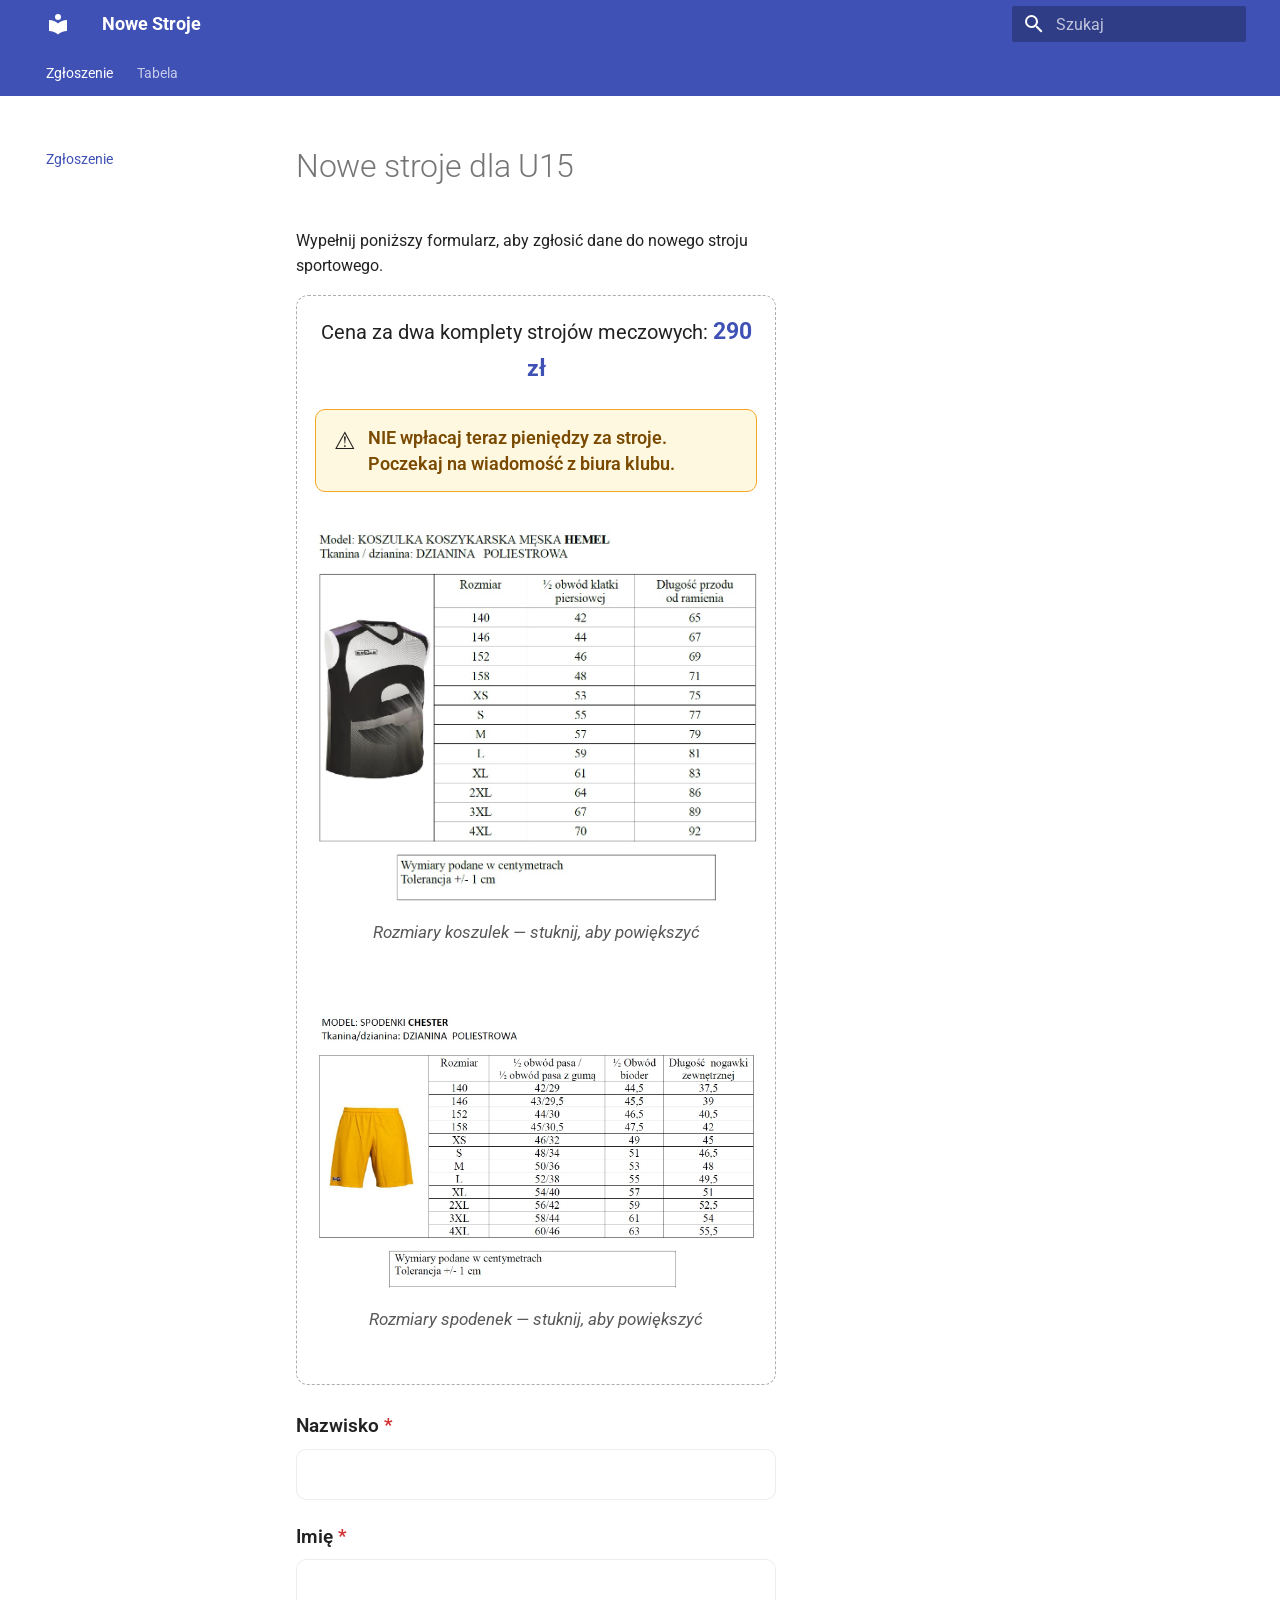
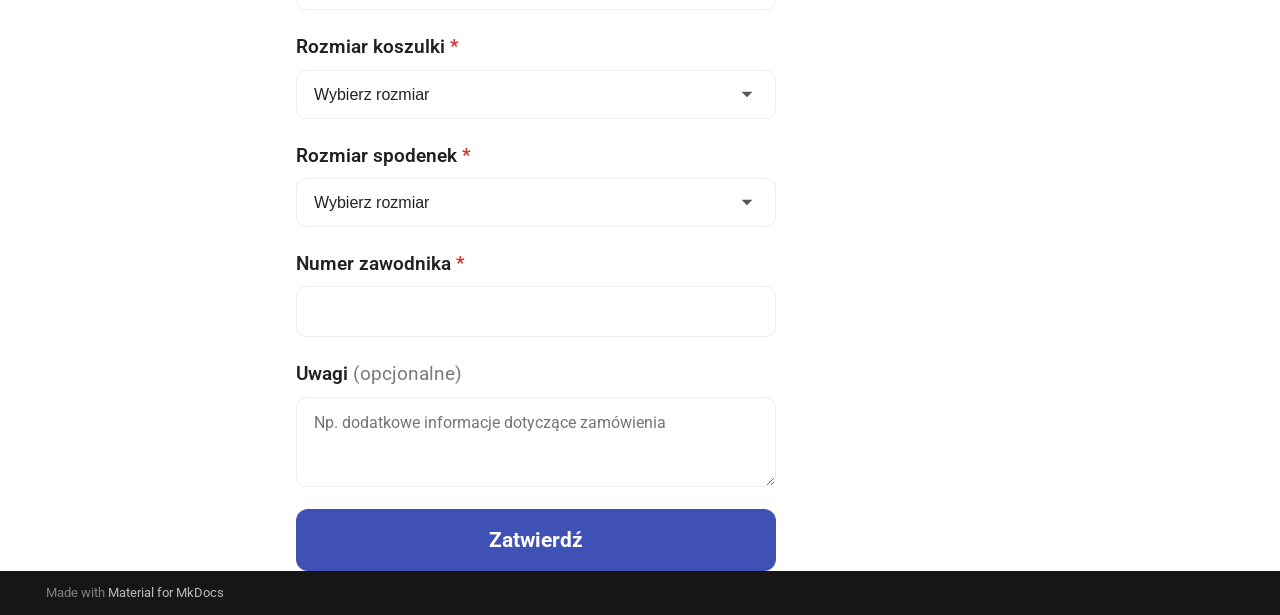
==== index.html @ 1bbcfa96 "Deployed 51ccca0 with MkDocs version: 1.6.1" ====
<!doctype html>
<html lang="pl" class="no-js">
  <head>
    
      <meta charset="utf-8">
      <meta name="viewport" content="width=device-width,initial-scale=1">
      
        <meta name="description" content="Zgłoszenie danych do nowych strojów sportowych">
      
      
      
        <link rel="canonical" href="https://piotrlew-creator.github.io/nowe-stroje/">
      
      
      
        <link rel="next" href="tabela/">
      
      
      <link rel="icon" href="assets/images/favicon.png">
      <meta name="generator" content="mkdocs-1.6.1, mkdocs-material-9.5.39">
    
    
      
        <title>Nowe Stroje</title>
      
    
    
      <link rel="stylesheet" href="assets/stylesheets/main.8c3ca2c6.min.css">
      
        
        <link rel="stylesheet" href="assets/stylesheets/palette.06af60db.min.css">
      
      


    
    
      
    
    
      
        
        
        <link rel="preconnect" href="https://fonts.gstatic.com" crossorigin>
        <link rel="stylesheet" href="https://fonts.googleapis.com/css?family=Roboto:300,300i,400,400i,700,700i%7CRoboto+Mono:400,400i,700,700i&display=fallback">
        <style>:root{--md-text-font:"Roboto";--md-code-font:"Roboto Mono"}</style>
      
    
    
      <link rel="stylesheet" href="css/extra.css">
    
    <script>__md_scope=new URL(".",location),__md_hash=e=>[...e].reduce(((e,_)=>(e<<5)-e+_.charCodeAt(0)),0),__md_get=(e,_=localStorage,t=__md_scope)=>JSON.parse(_.getItem(t.pathname+"."+e)),__md_set=(e,_,t=localStorage,a=__md_scope)=>{try{t.setItem(a.pathname+"."+e,JSON.stringify(_))}catch(e){}}</script>
    
      

    
    
    
  </head>
  
  
    
    
      
    
    
    
    
    <body dir="ltr" data-md-color-scheme="default" data-md-color-primary="indigo" data-md-color-accent="indigo">
  
    
    <input class="md-toggle" data-md-toggle="drawer" type="checkbox" id="__drawer" autocomplete="off">
    <input class="md-toggle" data-md-toggle="search" type="checkbox" id="__search" autocomplete="off">
    <label class="md-overlay" for="__drawer"></label>
    <div data-md-component="skip">
      
        
        <a href="#nowe-stroje-dla-u15" class="md-skip">
          Przejdź do treści
        </a>
      
    </div>
    <div data-md-component="announce">
      
    </div>
    
    
      

<header class="md-header" data-md-component="header">
  <nav class="md-header__inner md-grid" aria-label="Nagłówek">
    <a href="." title="Nowe Stroje" class="md-header__button md-logo" aria-label="Nowe Stroje" data-md-component="logo">
      
  
  <svg xmlns="http://www.w3.org/2000/svg" viewBox="0 0 24 24"><path d="M12 8a3 3 0 0 0 3-3 3 3 0 0 0-3-3 3 3 0 0 0-3 3 3 3 0 0 0 3 3m0 3.54C9.64 9.35 6.5 8 3 8v11c3.5 0 6.64 1.35 9 3.54 2.36-2.19 5.5-3.54 9-3.54V8c-3.5 0-6.64 1.35-9 3.54"/></svg>

    </a>
    <label class="md-header__button md-icon" for="__drawer">
      
      <svg xmlns="http://www.w3.org/2000/svg" viewBox="0 0 24 24"><path d="M3 6h18v2H3zm0 5h18v2H3zm0 5h18v2H3z"/></svg>
    </label>
    <div class="md-header__title" data-md-component="header-title">
      <div class="md-header__ellipsis">
        <div class="md-header__topic">
          <span class="md-ellipsis">
            Nowe Stroje
          </span>
        </div>
        <div class="md-header__topic" data-md-component="header-topic">
          <span class="md-ellipsis">
            
              Zgłoszenie
            
          </span>
        </div>
      </div>
    </div>
    
      
        <form class="md-header__option" data-md-component="palette">
  
    
    
    
    <input class="md-option" data-md-color-media="" data-md-color-scheme="default" data-md-color-primary="indigo" data-md-color-accent="indigo"  aria-hidden="true"  type="radio" name="__palette" id="__palette_0">
    
  
</form>
      
    
    
      <script>var palette=__md_get("__palette");if(palette&&palette.color){if("(prefers-color-scheme)"===palette.color.media){var media=matchMedia("(prefers-color-scheme: light)"),input=document.querySelector(media.matches?"[data-md-color-media='(prefers-color-scheme: light)']":"[data-md-color-media='(prefers-color-scheme: dark)']");palette.color.media=input.getAttribute("data-md-color-media"),palette.color.scheme=input.getAttribute("data-md-color-scheme"),palette.color.primary=input.getAttribute("data-md-color-primary"),palette.color.accent=input.getAttribute("data-md-color-accent")}for(var[key,value]of Object.entries(palette.color))document.body.setAttribute("data-md-color-"+key,value)}</script>
    
    
    
      <label class="md-header__button md-icon" for="__search">
        
        <svg xmlns="http://www.w3.org/2000/svg" viewBox="0 0 24 24"><path d="M9.5 3A6.5 6.5 0 0 1 16 9.5c0 1.61-.59 3.09-1.56 4.23l.27.27h.79l5 5-1.5 1.5-5-5v-.79l-.27-.27A6.52 6.52 0 0 1 9.5 16 6.5 6.5 0 0 1 3 9.5 6.5 6.5 0 0 1 9.5 3m0 2C7 5 5 7 5 9.5S7 14 9.5 14 14 12 14 9.5 12 5 9.5 5"/></svg>
      </label>
      <div class="md-search" data-md-component="search" role="dialog">
  <label class="md-search__overlay" for="__search"></label>
  <div class="md-search__inner" role="search">
    <form class="md-search__form" name="search">
      <input type="text" class="md-search__input" name="query" aria-label="Szukaj" placeholder="Szukaj" autocapitalize="off" autocorrect="off" autocomplete="off" spellcheck="false" data-md-component="search-query" required>
      <label class="md-search__icon md-icon" for="__search">
        
        <svg xmlns="http://www.w3.org/2000/svg" viewBox="0 0 24 24"><path d="M9.5 3A6.5 6.5 0 0 1 16 9.5c0 1.61-.59 3.09-1.56 4.23l.27.27h.79l5 5-1.5 1.5-5-5v-.79l-.27-.27A6.52 6.52 0 0 1 9.5 16 6.5 6.5 0 0 1 3 9.5 6.5 6.5 0 0 1 9.5 3m0 2C7 5 5 7 5 9.5S7 14 9.5 14 14 12 14 9.5 12 5 9.5 5"/></svg>
        
        <svg xmlns="http://www.w3.org/2000/svg" viewBox="0 0 24 24"><path d="M20 11v2H8l5.5 5.5-1.42 1.42L4.16 12l7.92-7.92L13.5 5.5 8 11z"/></svg>
      </label>
      <nav class="md-search__options" aria-label="Szukaj">
        
        <button type="reset" class="md-search__icon md-icon" title="Wyczyść" aria-label="Wyczyść" tabindex="-1">
          
          <svg xmlns="http://www.w3.org/2000/svg" viewBox="0 0 24 24"><path d="M19 6.41 17.59 5 12 10.59 6.41 5 5 6.41 10.59 12 5 17.59 6.41 19 12 13.41 17.59 19 19 17.59 13.41 12z"/></svg>
        </button>
      </nav>
      
    </form>
    <div class="md-search__output">
      <div class="md-search__scrollwrap" tabindex="0" data-md-scrollfix>
        <div class="md-search-result" data-md-component="search-result">
          <div class="md-search-result__meta">
            Inicjowanie wyszukiwania
          </div>
          <ol class="md-search-result__list" role="presentation"></ol>
        </div>
      </div>
    </div>
  </div>
</div>
    
    
  </nav>
  
</header>
    
    <div class="md-container" data-md-component="container">
      
      
        
          
            
<nav class="md-tabs" aria-label="Zakładki" data-md-component="tabs">
  <div class="md-grid">
    <ul class="md-tabs__list">
      
        
  
  
    
  
  
    <li class="md-tabs__item md-tabs__item--active">
      <a href="." class="md-tabs__link">
        
  
    
  
  Zgłoszenie

      </a>
    </li>
  

      
        
  
  
  
    <li class="md-tabs__item">
      <a href="tabela/" class="md-tabs__link">
        
  
    
  
  Tabela

      </a>
    </li>
  

      
    </ul>
  </div>
</nav>
          
        
      
      <main class="md-main" data-md-component="main">
        <div class="md-main__inner md-grid">
          
            
              
              <div class="md-sidebar md-sidebar--primary" data-md-component="sidebar" data-md-type="navigation" >
                <div class="md-sidebar__scrollwrap">
                  <div class="md-sidebar__inner">
                    


  


<nav class="md-nav md-nav--primary md-nav--lifted" aria-label="Nawigacja" data-md-level="0">
  <label class="md-nav__title" for="__drawer">
    <a href="." title="Nowe Stroje" class="md-nav__button md-logo" aria-label="Nowe Stroje" data-md-component="logo">
      
  
  <svg xmlns="http://www.w3.org/2000/svg" viewBox="0 0 24 24"><path d="M12 8a3 3 0 0 0 3-3 3 3 0 0 0-3-3 3 3 0 0 0-3 3 3 3 0 0 0 3 3m0 3.54C9.64 9.35 6.5 8 3 8v11c3.5 0 6.64 1.35 9 3.54 2.36-2.19 5.5-3.54 9-3.54V8c-3.5 0-6.64 1.35-9 3.54"/></svg>

    </a>
    Nowe Stroje
  </label>
  
  <ul class="md-nav__list" data-md-scrollfix>
    
      
      
  
  
    
  
  
  
    <li class="md-nav__item md-nav__item--active">
      
      <input class="md-nav__toggle md-toggle" type="checkbox" id="__toc">
      
      
        
      
      
      <a href="." class="md-nav__link md-nav__link--active">
        
  
  <span class="md-ellipsis">
    Zgłoszenie
  </span>
  

      </a>
      
    </li>
  

    
      
      
  
  
  
  
    <li class="md-nav__item">
      <a href="tabela/" class="md-nav__link">
        
  
  <span class="md-ellipsis">
    Tabela
  </span>
  

      </a>
    </li>
  

    
  </ul>
</nav>
                  </div>
                </div>
              </div>
            
            
              
              <div class="md-sidebar md-sidebar--secondary" data-md-component="sidebar" data-md-type="toc" >
                <div class="md-sidebar__scrollwrap">
                  <div class="md-sidebar__inner">
                    

<nav class="md-nav md-nav--secondary" aria-label="Spis treści">
  
  
  
    
  
  
</nav>
                  </div>
                </div>
              </div>
            
          
          
            <div class="md-content" data-md-component="content">
              <article class="md-content__inner md-typeset">
                
                  


<h1 id="nowe-stroje-dla-u15">Nowe stroje dla U15</h1>
<p>Wypełnij poniższy formularz, aby zgłosić dane do nowego stroju sportowego.</p>
<div class="rozmiarowka-blok">
  <p class="rozmiarowka-cena">Cena za dwa komplety strojów meczowych: <strong>290 zł</strong></p>

  <div class="ostrzezenie">
    <span class="ostrzezenie-ikona">⚠</span>
    <p class="ostrzezenie-tekst">NIE wpłacaj teraz pieniędzy za stroje. Poczekaj na wiadomość z biura klubu.</p>
  </div>

  <figure class="rozmiarowka-figura">
    <img class="rozmiarowka-miniatura" data-lightbox src="img/rozmiarowka-koszulki.jpg" alt="Rozmiary koszulek">
    <figcaption class="rozmiarowka-podpis">Rozmiary koszulek — stuknij, aby powiększyć</figcaption>
  </figure>

  <figure class="rozmiarowka-figura">
    <img class="rozmiarowka-miniatura" data-lightbox src="img/rozmiarowka-spodenki.jpg" alt="Rozmiary spodenek">
    <figcaption class="rozmiarowka-podpis">Rozmiary spodenek — stuknij, aby powiększyć</figcaption>
  </figure>
</div>

<form id="zgloszenie-form" class="stroj-form" novalidate>

  <div class="field">
    <label for="nazwisko">Nazwisko <span class="wymagane">*</span></label>
    <input type="text" id="nazwisko" name="nazwisko" autocomplete="family-name" required>
  </div>

  <div class="field">
    <label for="imie">Imię <span class="wymagane">*</span></label>
    <input type="text" id="imie" name="imie" autocomplete="given-name" required>
  </div>

  <div class="field">
    <label for="rozmiar-koszulki">Rozmiar koszulki <span class="wymagane">*</span></label>
    <select id="rozmiar-koszulki" name="rozmiar-koszulki" required>
      <option value="" disabled selected>Wybierz rozmiar</option>
      <option value="140">140</option>
      <option value="146">146</option>
      <option value="152">152</option>
      <option value="158">158</option>
      <option value="XS">XS</option>
      <option value="S">S</option>
      <option value="M">M</option>
      <option value="L">L</option>
      <option value="XL">XL</option>
      <option value="2XL">2XL</option>
      <option value="3XL">3XL</option>
      <option value="4XL">4XL</option>
    </select>
  </div>

  <div class="field">
    <label for="rozmiar-spodenek">Rozmiar spodenek <span class="wymagane">*</span></label>
    <select id="rozmiar-spodenek" name="rozmiar-spodenek" required>
      <option value="" disabled selected>Wybierz rozmiar</option>
      <option value="140">140</option>
      <option value="146">146</option>
      <option value="152">152</option>
      <option value="158">158</option>
      <option value="XS">XS</option>
      <option value="S">S</option>
      <option value="M">M</option>
      <option value="L">L</option>
      <option value="XL">XL</option>
      <option value="2XL">2XL</option>
      <option value="3XL">3XL</option>
      <option value="4XL">4XL</option>
    </select>
  </div>

  <div class="field">
    <label for="numer">Numer zawodnika <span class="wymagane">*</span></label>
    <input type="number" id="numer" name="numer" inputmode="numeric" min="0" step="1" required>
  </div>

  <div class="field">
    <label for="uwagi">Uwagi <span style="opacity:.6; font-weight:400;">(opcjonalne)</span></label>
    <textarea id="uwagi" name="uwagi" placeholder="Np. dodatkowe informacje dotyczące zamówienia"></textarea>
  </div>

  <button type="submit" id="zgloszenie-submit" class="stroj-btn">Zatwierdź</button>

</form>

<div id="rozmiarowka-lightbox" class="lightbox" aria-hidden="true">
  <button id="rozmiarowka-close" class="lightbox-close" type="button" aria-label="Zamknij">✕</button>
  <img id="rozmiarowka-lightbox-img" src="" alt="">
</div>

<div id="app-modal-overlay" class="app-modal-overlay" aria-hidden="true">
  <div class="app-modal" role="dialog" aria-modal="true">
    <div id="app-modal-icon" class="app-modal-icon app-modal-icon--ok">✓</div>
    <h2 id="app-modal-title">Tytuł</h2>
    <p id="app-modal-body">Treść.</p>
    <button id="app-modal-close" type="button" class="stroj-btn">OK</button>
  </div>
</div>












                
              </article>
            </div>
          
          
<script>var target=document.getElementById(location.hash.slice(1));target&&target.name&&(target.checked=target.name.startsWith("__tabbed_"))</script>
        </div>
        
          <button type="button" class="md-top md-icon" data-md-component="top" hidden>
  
  <svg xmlns="http://www.w3.org/2000/svg" viewBox="0 0 24 24"><path d="M13 20h-2V8l-5.5 5.5-1.42-1.42L12 4.16l7.92 7.92-1.42 1.42L13 8z"/></svg>
  Powrót do góry
</button>
        
      </main>
      
        <footer class="md-footer">
  
  <div class="md-footer-meta md-typeset">
    <div class="md-footer-meta__inner md-grid">
      <div class="md-copyright">
  
  
    Made with
    <a href="https://squidfunk.github.io/mkdocs-material/" target="_blank" rel="noopener">
      Material for MkDocs
    </a>
  
</div>
      
    </div>
  </div>
</footer>
      
    </div>
    <div class="md-dialog" data-md-component="dialog">
      <div class="md-dialog__inner md-typeset"></div>
    </div>
    
    
    <script id="__config" type="application/json">{"base": ".", "features": ["navigation.tabs", "navigation.top"], "search": "assets/javascripts/workers/search.6ce7567c.min.js", "translations": {"clipboard.copied": "Skopiowano do schowka", "clipboard.copy": "Kopiuj do schowka", "search.result.more.one": "1 wi\u0119cej na tej stronie", "search.result.more.other": "# wi\u0119cej na tej stronie", "search.result.none": "Brak wynik\u00f3w wyszukiwania", "search.result.one": "Wyniki wyszukiwania: 1", "search.result.other": "Wyniki wyszukiwania: #", "search.result.placeholder": "Zacznij pisa\u0107, aby szuka\u0107", "search.result.term.missing": "Brak", "select.version": "Wybierz wersj\u0119"}}</script>
    
    
      <script src="assets/javascripts/bundle.525ec568.min.js"></script>
      
        <script src="js/config.js"></script>
      
        <script src="js/common.js"></script>
      
        <script src="js/form.js"></script>
      
        <script src="js/tabela.js"></script>
      
    
  </body>
</html>
---- assets/stylesheets/main.8c3ca2c6.min.css ----
@charset "UTF-8";html{-webkit-text-size-adjust:none;-moz-text-size-adjust:none;text-size-adjust:none;box-sizing:border-box}*,:after,:before{box-sizing:inherit}@media (prefers-reduced-motion){*,:after,:before{transition:none!important}}body{margin:0}a,button,input,label{-webkit-tap-highlight-color:transparent}a{color:inherit;text-decoration:none}hr{border:0;box-sizing:initial;display:block;height:.05rem;overflow:visible;padding:0}small{font-size:80%}sub,sup{line-height:1em}img{border-style:none}table{border-collapse:initial;border-spacing:0}td,th{font-weight:400;vertical-align:top}button{background:#0000;border:0;font-family:inherit;font-size:inherit;margin:0;padding:0}input{border:0;outline:none}:root{--md-primary-fg-color:#4051b5;--md-primary-fg-color--light:#5d6cc0;--md-primary-fg-color--dark:#303fa1;--md-primary-bg-color:#fff;--md-primary-bg-color--light:#ffffffb3;--md-accent-fg-color:#526cfe;--md-accent-fg-color--transparent:#526cfe1a;--md-accent-bg-color:#fff;--md-accent-bg-color--light:#ffffffb3}[data-md-color-scheme=default]{color-scheme:light}[data-md-color-scheme=default] img[src$="#gh-dark-mode-only"],[data-md-color-scheme=default] img[src$="#only-dark"]{display:none}:root,[data-md-color-scheme=default]{--md-hue:225deg;--md-default-fg-color:#000000de;--md-default-fg-color--light:#0000008a;--md-default-fg-color--lighter:#00000052;--md-default-fg-color--lightest:#00000012;--md-default-bg-color:#fff;--md-default-bg-color--light:#ffffffb3;--md-default-bg-color--lighter:#ffffff4d;--md-default-bg-color--lightest:#ffffff1f;--md-code-fg-color:#36464e;--md-code-bg-color:#f5f5f5;--md-code-hl-color:#4287ff;--md-code-hl-color--light:#4287ff1a;--md-code-hl-number-color:#d52a2a;--md-code-hl-special-color:#db1457;--md-code-hl-function-color:#a846b9;--md-code-hl-constant-color:#6e59d9;--md-code-hl-keyword-color:#3f6ec6;--md-code-hl-string-color:#1c7d4d;--md-code-hl-name-color:var(--md-code-fg-color);--md-code-hl-operator-color:var(--md-default-fg-color--light);--md-code-hl-punctuation-color:var(--md-default-fg-color--light);--md-code-hl-comment-color:var(--md-default-fg-color--light);--md-code-hl-generic-color:var(--md-default-fg-color--light);--md-code-hl-variable-color:var(--md-default-fg-color--light);--md-typeset-color:var(--md-default-fg-color);--md-typeset-a-color:var(--md-primary-fg-color);--md-typeset-del-color:#f5503d26;--md-typeset-ins-color:#0bd57026;--md-typeset-kbd-color:#fafafa;--md-typeset-kbd-accent-color:#fff;--md-typeset-kbd-border-color:#b8b8b8;--md-typeset-mark-color:#ffff0080;--md-typeset-table-color:#0000001f;--md-typeset-table-color--light:rgba(0,0,0,.035);--md-admonition-fg-color:var(--md-default-fg-color);--md-admonition-bg-color:var(--md-default-bg-color);--md-warning-fg-color:#000000de;--md-warning-bg-color:#ff9;--md-footer-fg-color:#fff;--md-footer-fg-color--light:#ffffffb3;--md-footer-fg-color--lighter:#ffffff73;--md-footer-bg-color:#000000de;--md-footer-bg-color--dark:#00000052;--md-shadow-z1:0 0.2rem 0.5rem #0000000d,0 0 0.05rem #0000001a;--md-shadow-z2:0 0.2rem 0.5rem #0000001a,0 0 0.05rem #00000040;--md-shadow-z3:0 0.2rem 0.5rem #0003,0 0 0.05rem #00000059}.md-icon svg{fill:currentcolor;display:block;height:1.2rem;width:1.2rem}body{-webkit-font-smoothing:antialiased;-moz-osx-font-smoothing:grayscale;--md-text-font-family:var(--md-text-font,_),-apple-system,BlinkMacSystemFont,Helvetica,Arial,sans-serif;--md-code-font-family:var(--md-code-font,_),SFMono-Regular,Consolas,Menlo,monospace}aside,body,input{font-feature-settings:"kern","liga";color:var(--md-typeset-color);font-family:var(--md-text-font-family)}code,kbd,pre{font-feature-settings:"kern";font-family:var(--md-code-font-family)}:root{--md-typeset-table-sort-icon:url('data:image/svg+xml;charset=utf-8,<svg xmlns="http://www.w3.org/2000/svg" viewBox="0 0 24 24"><path d="m18 21-4-4h3V7h-3l4-4 4 4h-3v10h3M2 19v-2h10v2M2 13v-2h7v2M2 7V5h4v2z"/></svg>');--md-typeset-table-sort-icon--asc:url('data:image/svg+xml;charset=utf-8,<svg xmlns="http://www.w3.org/2000/svg" viewBox="0 0 24 24"><path d="M19 17h3l-4 4-4-4h3V3h2M2 17h10v2H2M6 5v2H2V5m0 6h7v2H2z"/></svg>');--md-typeset-table-sort-icon--desc:url('data:image/svg+xml;charset=utf-8,<svg xmlns="http://www.w3.org/2000/svg" viewBox="0 0 24 24"><path d="M19 7h3l-4-4-4 4h3v14h2M2 17h10v2H2M6 5v2H2V5m0 6h7v2H2z"/></svg>')}.md-typeset{-webkit-print-color-adjust:exact;color-adjust:exact;font-size:.8rem;line-height:1.6}@media print{.md-typeset{font-size:.68rem}}.md-typeset blockquote,.md-typeset dl,.md-typeset figure,.md-typeset ol,.md-typeset pre,.md-typeset ul{margin-bottom:1em;margin-top:1em}.md-typeset h1{color:var(--md-default-fg-color--light);font-size:2em;line-height:1.3;margin:0 0 1.25em}.md-typeset h1,.md-typeset h2{font-weight:300;letter-spacing:-.01em}.md-typeset h2{font-size:1.5625em;line-height:1.4;margin:1.6em 0 .64em}.md-typeset h3{font-size:1.25em;font-weight:400;letter-spacing:-.01em;line-height:1.5;margin:1.6em 0 .8em}.md-typeset h2+h3{margin-top:.8em}.md-typeset h4{font-weight:700;letter-spacing:-.01em;margin:1em 0}.md-typeset h5,.md-typeset h6{color:var(--md-default-fg-color--light);font-size:.8em;font-weight:700;letter-spacing:-.01em;margin:1.25em 0}.md-typeset h5{text-transform:uppercase}.md-typeset hr{border-bottom:.05rem solid var(--md-default-fg-color--lightest);display:flow-root;margin:1.5em 0}.md-typeset a{color:var(--md-typeset-a-color);word-break:break-word}.md-typeset a,.md-typeset a:before{transition:color 125ms}.md-typeset a:focus,.md-typeset a:hover{color:var(--md-accent-fg-color)}.md-typeset a:focus code,.md-typeset a:hover code{background-color:var(--md-accent-fg-color--transparent)}.md-typeset a code{color:currentcolor;transition:background-color 125ms}.md-typeset a.focus-visible{outline-color:var(--md-accent-fg-color);outline-offset:.2rem}.md-typeset code,.md-typeset kbd,.md-typeset pre{color:var(--md-code-fg-color);direction:ltr;font-variant-ligatures:none}@media print{.md-typeset code,.md-typeset kbd,.md-typeset pre{white-space:pre-wrap}}.md-typeset code{background-color:var(--md-code-bg-color);border-radius:.1rem;-webkit-box-decoration-break:clone;box-decoration-break:clone;font-size:.85em;padding:0 .2941176471em;word-break:break-word}.md-typeset code:not(.focus-visible){-webkit-tap-highlight-color:transparent;outline:none}.md-typeset pre{display:flow-root;line-height:1.4;position:relative}.md-typeset pre>code{-webkit-box-decoration-break:slice;box-decoration-break:slice;box-shadow:none;display:block;margin:0;outline-color:var(--md-accent-fg-color);overflow:auto;padding:.7720588235em 1.1764705882em;scrollbar-color:var(--md-default-fg-color--lighter) #0000;scrollbar-width:thin;touch-action:auto;word-break:normal}.md-typeset pre>code:hover{scrollbar-color:var(--md-accent-fg-color) #0000}.md-typeset pre>code::-webkit-scrollbar{height:.2rem;width:.2rem}.md-typeset pre>code::-webkit-scrollbar-thumb{background-color:var(--md-default-fg-color--lighter)}.md-typeset pre>code::-webkit-scrollbar-thumb:hover{background-color:var(--md-accent-fg-color)}.md-typeset kbd{background-color:var(--md-typeset-kbd-color);border-radius:.1rem;box-shadow:0 .1rem 0 .05rem var(--md-typeset-kbd-border-color),0 .1rem 0 var(--md-typeset-kbd-border-color),0 -.1rem .2rem var(--md-typeset-kbd-accent-color) inset;color:var(--md-default-fg-color);display:inline-block;font-size:.75em;padding:0 .6666666667em;vertical-align:text-top;word-break:break-word}.md-typeset mark{background-color:var(--md-typeset-mark-color);-webkit-box-decoration-break:clone;box-decoration-break:clone;color:inherit;word-break:break-word}.md-typeset abbr{border-bottom:.05rem dotted var(--md-default-fg-color--light);cursor:help;text-decoration:none}.md-typeset small{opacity:.75}[dir=ltr] .md-typeset sub,[dir=ltr] .md-typeset sup{margin-left:.078125em}[dir=rtl] .md-typeset sub,[dir=rtl] .md-typeset sup{margin-right:.078125em}[dir=ltr] .md-typeset blockquote{padding-left:.6rem}[dir=rtl] .md-typeset blockquote{padding-right:.6rem}[dir=ltr] .md-typeset blockquote{border-left:.2rem solid var(--md-default-fg-color--lighter)}[dir=rtl] .md-typeset blockquote{border-right:.2rem solid var(--md-default-fg-color--lighter)}.md-typeset blockquote{color:var(--md-default-fg-color--light);margin-left:0;margin-right:0}.md-typeset ul{list-style-type:disc}.md-typeset ul[type]{list-style-type:revert-layer}[dir=ltr] .md-typeset ol,[dir=ltr] .md-typeset ul{margin-left:.625em}[dir=rtl] .md-typeset ol,[dir=rtl] .md-typeset ul{margin-right:.625em}.md-typeset ol,.md-typeset ul{padding:0}.md-typeset ol:not([hidden]),.md-typeset ul:not([hidden]){display:flow-root}.md-typeset ol ol,.md-typeset ul ol{list-style-type:lower-alpha}.md-typeset ol ol ol,.md-typeset ul ol ol{list-style-type:lower-roman}.md-typeset ol ol ol ol,.md-typeset ul ol ol ol{list-style-type:upper-alpha}.md-typeset ol ol ol ol ol,.md-typeset ul ol ol ol ol{list-style-type:upper-roman}.md-typeset ol[type],.md-typeset ul[type]{list-style-type:revert-layer}[dir=ltr] .md-typeset ol li,[dir=ltr] .md-typeset ul li{margin-left:1.25em}[dir=rtl] .md-typeset ol li,[dir=rtl] .md-typeset ul li{margin-right:1.25em}.md-typeset ol li,.md-typeset ul li{margin-bottom:.5em}.md-typeset ol li blockquote,.md-typeset ol li p,.md-typeset ul li blockquote,.md-typeset ul li p{margin:.5em 0}.md-typeset ol li:last-child,.md-typeset ul li:last-child{margin-bottom:0}[dir=ltr] .md-typeset ol li ol,[dir=ltr] .md-typeset ol li ul,[dir=ltr] .md-typeset ul li ol,[dir=ltr] .md-typeset ul li ul{margin-left:.625em}[dir=rtl] .md-typeset ol li ol,[dir=rtl] .md-typeset ol li ul,[dir=rtl] .md-typeset ul li ol,[dir=rtl] .md-typeset ul li ul{margin-right:.625em}.md-typeset ol li ol,.md-typeset ol li ul,.md-typeset ul li ol,.md-typeset ul li ul{margin-bottom:.5em;margin-top:.5em}[dir=ltr] .md-typeset dd{margin-left:1.875em}[dir=rtl] .md-typeset dd{margin-right:1.875em}.md-typeset dd{margin-bottom:1.5em;margin-top:1em}.md-typeset img,.md-typeset svg,.md-typeset video{height:auto;max-width:100%}.md-typeset img[align=left]{margin:1em 1em 1em 0}.md-typeset img[align=right]{margin:1em 0 1em 1em}.md-typeset img[align]:only-child{margin-top:0}.md-typeset figure{display:flow-root;margin:1em auto;max-width:100%;text-align:center;width:-moz-fit-content;width:fit-content}.md-typeset figure img{display:block;margin:0 auto}.md-typeset figcaption{font-style:italic;margin:1em auto;max-width:24rem}.md-typeset iframe{max-width:100%}.md-typeset table:not([class]){background-color:var(--md-default-bg-color);border:.05rem solid var(--md-typeset-table-color);border-radius:.1rem;display:inline-block;font-size:.64rem;max-width:100%;overflow:auto;touch-action:auto}@media print{.md-typeset table:not([class]){display:table}}.md-typeset table:not([class])+*{margin-top:1.5em}.md-typeset table:not([class]) td>:first-child,.md-typeset table:not([class]) th>:first-child{margin-top:0}.md-typeset table:not([class]) td>:last-child,.md-typeset table:not([class]) th>:last-child{margin-bottom:0}.md-typeset table:not([class]) td:not([align]),.md-typeset table:not([class]) th:not([align]){text-align:left}[dir=rtl] .md-typeset table:not([class]) td:not([align]),[dir=rtl] .md-typeset table:not([class]) th:not([align]){text-align:right}.md-typeset table:not([class]) th{font-weight:700;min-width:5rem;padding:.9375em 1.25em;vertical-align:top}.md-typeset table:not([class]) td{border-top:.05rem solid var(--md-typeset-table-color);padding:.9375em 1.25em;vertical-align:top}.md-typeset table:not([class]) tbody tr{transition:background-color 125ms}.md-typeset table:not([class]) tbody tr:hover{background-color:var(--md-typeset-table-color--light);box-shadow:0 .05rem 0 var(--md-default-bg-color) inset}.md-typeset table:not([class]) a{word-break:normal}.md-typeset table th[role=columnheader]{cursor:pointer}[dir=ltr] .md-typeset table th[role=columnheader]:after{margin-left:.5em}[dir=rtl] .md-typeset table th[role=columnheader]:after{margin-right:.5em}.md-typeset table th[role=columnheader]:after{content:"";display:inline-block;height:1.2em;-webkit-mask-image:var(--md-typeset-table-sort-icon);mask-image:var(--md-typeset-table-sort-icon);-webkit-mask-repeat:no-repeat;mask-repeat:no-repeat;-webkit-mask-size:contain;mask-size:contain;transition:background-color 125ms;vertical-align:text-bottom;width:1.2em}.md-typeset table th[role=columnheader]:hover:after{background-color:var(--md-default-fg-color--lighter)}.md-typeset table th[role=columnheader][aria-sort=ascending]:after{background-color:var(--md-default-fg-color--light);-webkit-mask-image:var(--md-typeset-table-sort-icon--asc);mask-image:var(--md-typeset-table-sort-icon--asc)}.md-typeset table th[role=columnheader][aria-sort=descending]:after{background-color:var(--md-default-fg-color--light);-webkit-mask-image:var(--md-typeset-table-sort-icon--desc);mask-image:var(--md-typeset-table-sort-icon--desc)}.md-typeset__scrollwrap{margin:1em -.8rem;overflow-x:auto;touch-action:auto}.md-typeset__table{display:inline-block;margin-bottom:.5em;padding:0 .8rem}@media print{.md-typeset__table{display:block}}html .md-typeset__table table{display:table;margin:0;overflow:hidden;width:100%}@media screen and (max-width:44.984375em){.md-content__inner>pre{margin:1em -.8rem}.md-content__inner>pre code{border-radius:0}}.md-typeset .md-author{border-radius:100%;display:block;flex-shrink:0;height:1.6rem;overflow:hidden;position:relative;transition:color 125ms,transform 125ms;width:1.6rem}.md-typeset .md-author img{display:block}.md-typeset .md-author--more{background:var(--md-default-fg-color--lightest);color:var(--md-default-fg-color--lighter);font-size:.6rem;font-weight:700;line-height:1.6rem;text-align:center}.md-typeset .md-author--long{height:2.4rem;width:2.4rem}.md-typeset a.md-author{transform:scale(1)}.md-typeset a.md-author img{border-radius:100%;filter:grayscale(100%) opacity(75%);transition:filter 125ms}.md-typeset a.md-author:focus,.md-typeset a.md-author:hover{transform:scale(1.1);z-index:1}.md-typeset a.md-author:focus img,.md-typeset a.md-author:hover img{filter:grayscale(0)}.md-banner{background-color:var(--md-footer-bg-color);color:var(--md-footer-fg-color);overflow:auto}@media print{.md-banner{display:none}}.md-banner--warning{background-color:var(--md-warning-bg-color);color:var(--md-warning-fg-color)}.md-banner__inner{font-size:.7rem;margin:.6rem auto;padding:0 .8rem}[dir=ltr] .md-banner__button{float:right}[dir=rtl] .md-banner__button{float:left}.md-banner__button{color:inherit;cursor:pointer;transition:opacity .25s}.no-js .md-banner__button{display:none}.md-banner__button:hover{opacity:.7}html{font-size:125%;height:100%;overflow-x:hidden}@media screen and (min-width:100em){html{font-size:137.5%}}@media screen and (min-width:125em){html{font-size:150%}}body{background-color:var(--md-default-bg-color);display:flex;flex-direction:column;font-size:.5rem;min-height:100%;position:relative;width:100%}@media print{body{display:block}}@media screen and (max-width:59.984375em){body[data-md-scrolllock]{position:fixed}}.md-grid{margin-left:auto;margin-right:auto;max-width:61rem}.md-container{display:flex;flex-direction:column;flex-grow:1}@media print{.md-container{display:block}}.md-main{flex-grow:1}.md-main__inner{display:flex;height:100%;margin-top:1.5rem}.md-ellipsis{overflow:hidden;text-overflow:ellipsis}.md-toggle{display:none}.md-option{height:0;opacity:0;position:absolute;width:0}.md-option:checked+label:not([hidden]){display:block}.md-option.focus-visible+label{outline-color:var(--md-accent-fg-color);outline-style:auto}.md-skip{background-color:var(--md-default-fg-color);border-radius:.1rem;color:var(--md-default-bg-color);font-size:.64rem;margin:.5rem;opacity:0;outline-color:var(--md-accent-fg-color);padding:.3rem .5rem;position:fixed;transform:translateY(.4rem);z-index:-1}.md-skip:focus{opacity:1;transform:translateY(0);transition:transform .25s cubic-bezier(.4,0,.2,1),opacity 175ms 75ms;z-index:10}@page{margin:25mm}:root{--md-clipboard-icon:url('data:image/svg+xml;charset=utf-8,<svg xmlns="http://www.w3.org/2000/svg" viewBox="0 0 24 24"><path d="M19 21H8V7h11m0-2H8a2 2 0 0 0-2 2v14a2 2 0 0 0 2 2h11a2 2 0 0 0 2-2V7a2 2 0 0 0-2-2m-3-4H4a2 2 0 0 0-2 2v14h2V3h12z"/></svg>')}.md-clipboard{border-radius:.1rem;color:var(--md-default-fg-color--lightest);cursor:pointer;height:1.5em;outline-color:var(--md-accent-fg-color);outline-offset:.1rem;position:absolute;right:.5em;top:.5em;transition:color .25s;width:1.5em;z-index:1}@media print{.md-clipboard{display:none}}.md-clipboard:not(.focus-visible){-webkit-tap-highlight-color:transparent;outline:none}:hover>.md-clipboard{color:var(--md-default-fg-color--light)}.md-clipboard:focus,.md-clipboard:hover{color:var(--md-accent-fg-color)}.md-clipboard:after{background-color:currentcolor;content:"";display:block;height:1.125em;margin:0 auto;-webkit-mask-image:var(--md-clipboard-icon);mask-image:var(--md-clipboard-icon);-webkit-mask-position:center;mask-position:center;-webkit-mask-repeat:no-repeat;mask-repeat:no-repeat;-webkit-mask-size:contain;mask-size:contain;width:1.125em}.md-clipboard--inline{cursor:pointer}.md-clipboard--inline code{transition:color .25s,background-color .25s}.md-clipboard--inline:focus code,.md-clipboard--inline:hover code{background-color:var(--md-accent-fg-color--transparent);color:var(--md-accent-fg-color)}.md-typeset .md-code__content{display:grid}@keyframes consent{0%{opacity:0;transform:translateY(100%)}to{opacity:1;transform:translateY(0)}}@keyframes overlay{0%{opacity:0}to{opacity:1}}.md-consent__overlay{animation:overlay .25s both;-webkit-backdrop-filter:blur(.1rem);backdrop-filter:blur(.1rem);background-color:#0000008a;height:100%;opacity:1;position:fixed;top:0;width:100%;z-index:5}.md-consent__inner{animation:consent .5s cubic-bezier(.1,.7,.1,1) both;background-color:var(--md-default-bg-color);border:0;border-radius:.1rem;bottom:0;box-shadow:0 0 .2rem #0000001a,0 .2rem .4rem #0003;max-height:100%;overflow:auto;padding:0;position:fixed;width:100%;z-index:5}.md-consent__form{padding:.8rem}.md-consent__settings{display:none;margin:1em 0}input:checked+.md-consent__settings{display:block}.md-consent__controls{margin-bottom:.8rem}.md-typeset .md-consent__controls .md-button{display:inline}@media screen and (max-width:44.984375em){.md-typeset .md-consent__controls .md-button{display:block;margin-top:.4rem;text-align:center;width:100%}}.md-consent label{cursor:pointer}.md-content{flex-grow:1;min-width:0}.md-content__inner{margin:0 .8rem 1.2rem;padding-top:.6rem}@media screen and (min-width:76.25em){[dir=ltr] .md-sidebar--primary:not([hidden])~.md-content>.md-content__inner{margin-left:1.2rem}[dir=ltr] .md-sidebar--secondary:not([hidden])~.md-content>.md-content__inner,[dir=rtl] .md-sidebar--primary:not([hidden])~.md-content>.md-content__inner{margin-right:1.2rem}[dir=rtl] .md-sidebar--secondary:not([hidden])~.md-content>.md-content__inner{margin-left:1.2rem}}.md-content__inner:before{content:"";display:block;height:.4rem}.md-content__inner>:last-child{margin-bottom:0}[dir=ltr] .md-content__button{float:right}[dir=rtl] .md-content__button{float:left}[dir=ltr] .md-content__button{margin-left:.4rem}[dir=rtl] .md-content__button{margin-right:.4rem}.md-content__button{margin:.4rem 0;padding:0}@media print{.md-content__button{display:none}}.md-typeset .md-content__button{color:var(--md-default-fg-color--lighter)}.md-content__button svg{display:inline;vertical-align:top}[dir=rtl] .md-content__button svg{transform:scaleX(-1)}[dir=ltr] .md-dialog{right:.8rem}[dir=rtl] .md-dialog{left:.8rem}.md-dialog{background-color:var(--md-default-fg-color);border-radius:.1rem;bottom:.8rem;box-shadow:var(--md-shadow-z3);min-width:11.1rem;opacity:0;padding:.4rem .6rem;pointer-events:none;position:fixed;transform:translateY(100%);transition:transform 0ms .4s,opacity .4s;z-index:4}@media print{.md-dialog{display:none}}.md-dialog--active{opacity:1;pointer-events:auto;transform:translateY(0);transition:transform .4s cubic-bezier(.075,.85,.175,1),opacity .4s}.md-dialog__inner{color:var(--md-default-bg-color);font-size:.7rem}.md-feedback{margin:2em 0 1em;text-align:center}.md-feedback fieldset{border:none;margin:0;padding:0}.md-feedback__title{font-weight:700;margin:1em auto}.md-feedback__inner{position:relative}.md-feedback__list{display:flex;flex-wrap:wrap;place-content:baseline center;position:relative}.md-feedback__list:hover .md-icon:not(:disabled){color:var(--md-default-fg-color--lighter)}:disabled .md-feedback__list{min-height:1.8rem}.md-feedback__icon{color:var(--md-default-fg-color--light);cursor:pointer;flex-shrink:0;margin:0 .1rem;transition:color 125ms}.md-feedback__icon:not(:disabled).md-icon:hover{color:var(--md-accent-fg-color)}.md-feedback__icon:disabled{color:var(--md-default-fg-color--lightest);pointer-events:none}.md-feedback__note{opacity:0;position:relative;transform:translateY(.4rem);transition:transform .4s cubic-bezier(.1,.7,.1,1),opacity .15s}.md-feedback__note>*{margin:0 auto;max-width:16rem}:disabled .md-feedback__note{opacity:1;transform:translateY(0)}.md-footer{background-color:var(--md-footer-bg-color);color:var(--md-footer-fg-color)}@media print{.md-footer{display:none}}.md-footer__inner{justify-content:space-between;overflow:auto;padding:.2rem}.md-footer__inner:not([hidden]){display:flex}.md-footer__link{align-items:end;display:flex;flex-grow:0.01;margin-bottom:.4rem;margin-top:1rem;max-width:100%;outline-color:var(--md-accent-fg-color);overflow:hidden;transition:opacity .25s}.md-footer__link:focus,.md-footer__link:hover{opacity:.7}[dir=rtl] .md-footer__link svg{transform:scaleX(-1)}@media screen and (max-width:44.984375em){.md-footer__link--prev{flex-shrink:0}.md-footer__link--prev .md-footer__title{display:none}}[dir=ltr] .md-footer__link--next{margin-left:auto}[dir=rtl] .md-footer__link--next{margin-right:auto}.md-footer__link--next{text-align:right}[dir=rtl] .md-footer__link--next{text-align:left}.md-footer__title{flex-grow:1;font-size:.9rem;margin-bottom:.7rem;max-width:calc(100% - 2.4rem);padding:0 1rem;white-space:nowrap}.md-footer__button{margin:.2rem;padding:.4rem}.md-footer__direction{font-size:.64rem;opacity:.7}.md-footer-meta{background-color:var(--md-footer-bg-color--dark)}.md-footer-meta__inner{display:flex;flex-wrap:wrap;justify-content:space-between;padding:.2rem}html .md-footer-meta.md-typeset a{color:var(--md-footer-fg-color--light)}html .md-footer-meta.md-typeset a:focus,html .md-footer-meta.md-typeset a:hover{color:var(--md-footer-fg-color)}.md-copyright{color:var(--md-footer-fg-color--lighter);font-size:.64rem;margin:auto .6rem;padding:.4rem 0;width:100%}@media screen and (min-width:45em){.md-copyright{width:auto}}.md-copyright__highlight{color:var(--md-footer-fg-color--light)}.md-social{display:inline-flex;gap:.2rem;margin:0 .4rem;padding:.2rem 0 .6rem}@media screen and (min-width:45em){.md-social{padding:.6rem 0}}.md-social__link{display:inline-block;height:1.6rem;text-align:center;width:1.6rem}.md-social__link:before{line-height:1.9}.md-social__link svg{fill:currentcolor;max-height:.8rem;vertical-align:-25%}.md-typeset .md-button{border:.1rem solid;border-radius:.1rem;color:var(--md-primary-fg-color);cursor:pointer;display:inline-block;font-weight:700;padding:.625em 2em;transition:color 125ms,background-color 125ms,border-color 125ms}.md-typeset .md-button--primary{background-color:var(--md-primary-fg-color);border-color:var(--md-primary-fg-color);color:var(--md-primary-bg-color)}.md-typeset .md-button:focus,.md-typeset .md-button:hover{background-color:var(--md-accent-fg-color);border-color:var(--md-accent-fg-color);color:var(--md-accent-bg-color)}[dir=ltr] .md-typeset .md-input{border-top-left-radius:.1rem}[dir=ltr] .md-typeset .md-input,[dir=rtl] .md-typeset .md-input{border-top-right-radius:.1rem}[dir=rtl] .md-typeset .md-input{border-top-left-radius:.1rem}.md-typeset .md-input{border-bottom:.1rem solid var(--md-default-fg-color--lighter);box-shadow:var(--md-shadow-z1);font-size:.8rem;height:1.8rem;padding:0 .6rem;transition:border .25s,box-shadow .25s}.md-typeset .md-input:focus,.md-typeset .md-input:hover{border-bottom-color:var(--md-accent-fg-color);box-shadow:var(--md-shadow-z2)}.md-typeset .md-input--stretch{width:100%}.md-header{background-color:var(--md-primary-fg-color);box-shadow:0 0 .2rem #0000,0 .2rem .4rem #0000;color:var(--md-primary-bg-color);display:block;left:0;position:sticky;right:0;top:0;z-index:4}@media print{.md-header{display:none}}.md-header[hidden]{transform:translateY(-100%);transition:transform .25s cubic-bezier(.8,0,.6,1),box-shadow .25s}.md-header--shadow{box-shadow:0 0 .2rem #0000001a,0 .2rem .4rem #0003;transition:transform .25s cubic-bezier(.1,.7,.1,1),box-shadow .25s}.md-header__inner{align-items:center;display:flex;padding:0 .2rem}.md-header__button{color:currentcolor;cursor:pointer;margin:.2rem;outline-color:var(--md-accent-fg-color);padding:.4rem;position:relative;transition:opacity .25s;vertical-align:middle;z-index:1}.md-header__button:hover{opacity:.7}.md-header__button:not([hidden]){display:inline-block}.md-header__button:not(.focus-visible){-webkit-tap-highlight-color:transparent;outline:none}.md-header__button.md-logo{margin:.2rem;padding:.4rem}@media screen and (max-width:76.234375em){.md-header__button.md-logo{display:none}}.md-header__button.md-logo img,.md-header__button.md-logo svg{fill:currentcolor;display:block;height:1.2rem;width:auto}@media screen and (min-width:60em){.md-header__button[for=__search]{display:none}}.no-js .md-header__button[for=__search]{display:none}[dir=rtl] .md-header__button[for=__search] svg{transform:scaleX(-1)}@media screen and (min-width:76.25em){.md-header__button[for=__drawer]{display:none}}.md-header__topic{display:flex;max-width:100%;position:absolute;transition:transform .4s cubic-bezier(.1,.7,.1,1),opacity .15s;white-space:nowrap}.md-header__topic+.md-header__topic{opacity:0;pointer-events:none;transform:translateX(1.25rem);transition:transform .4s cubic-bezier(1,.7,.1,.1),opacity .15s;z-index:-1}[dir=rtl] .md-header__topic+.md-header__topic{transform:translateX(-1.25rem)}.md-header__topic:first-child{font-weight:700}[dir=ltr] .md-header__title{margin-left:1rem;margin-right:.4rem}[dir=rtl] .md-header__title{margin-left:.4rem;margin-right:1rem}.md-header__title{flex-grow:1;font-size:.9rem;height:2.4rem;line-height:2.4rem}.md-header__title--active .md-header__topic{opacity:0;pointer-events:none;transform:translateX(-1.25rem);transition:transform .4s cubic-bezier(1,.7,.1,.1),opacity .15s;z-index:-1}[dir=rtl] .md-header__title--active .md-header__topic{transform:translateX(1.25rem)}.md-header__title--active .md-header__topic+.md-header__topic{opacity:1;pointer-events:auto;transform:translateX(0);transition:transform .4s cubic-bezier(.1,.7,.1,1),opacity .15s;z-index:0}.md-header__title>.md-header__ellipsis{height:100%;position:relative;width:100%}.md-header__option{display:flex;flex-shrink:0;max-width:100%;transition:max-width 0ms .25s,opacity .25s .25s;white-space:nowrap}[data-md-toggle=search]:checked~.md-header .md-header__option{max-width:0;opacity:0;transition:max-width 0ms,opacity 0ms}.md-header__option>input{bottom:0}.md-header__source{display:none}@media screen and (min-width:60em){[dir=ltr] .md-header__source{margin-left:1rem}[dir=rtl] .md-header__source{margin-right:1rem}.md-header__source{display:block;max-width:11.7rem;width:11.7rem}}@media screen and (min-width:76.25em){[dir=ltr] .md-header__source{margin-left:1.4rem}[dir=rtl] .md-header__source{margin-right:1.4rem}}.md-meta{color:var(--md-default-fg-color--light);font-size:.7rem;line-height:1.3}.md-meta__list{display:inline-flex;flex-wrap:wrap;list-style:none;margin:0;padding:0}.md-meta__item:not(:last-child):after{content:"·";margin-left:.2rem;margin-right:.2rem}.md-meta__link{color:var(--md-typeset-a-color)}.md-meta__link:focus,.md-meta__link:hover{color:var(--md-accent-fg-color)}.md-draft{background-color:#ff1744;border-radius:.125em;color:#fff;display:inline-block;font-weight:700;padding-left:.5714285714em;padding-right:.5714285714em}:root{--md-nav-icon--prev:url('data:image/svg+xml;charset=utf-8,<svg xmlns="http://www.w3.org/2000/svg" viewBox="0 0 24 24"><path d="M20 11v2H8l5.5 5.5-1.42 1.42L4.16 12l7.92-7.92L13.5 5.5 8 11z"/></svg>');--md-nav-icon--next:url('data:image/svg+xml;charset=utf-8,<svg xmlns="http://www.w3.org/2000/svg" viewBox="0 0 24 24"><path d="M8.59 16.58 13.17 12 8.59 7.41 10 6l6 6-6 6z"/></svg>');--md-toc-icon:url('data:image/svg+xml;charset=utf-8,<svg xmlns="http://www.w3.org/2000/svg" viewBox="0 0 24 24"><path d="M3 9h14V7H3zm0 4h14v-2H3zm0 4h14v-2H3zm16 0h2v-2h-2zm0-10v2h2V7zm0 6h2v-2h-2z"/></svg>')}.md-nav{font-size:.7rem;line-height:1.3}.md-nav__title{color:var(--md-default-fg-color--light);display:block;font-weight:700;overflow:hidden;padding:0 .6rem;text-overflow:ellipsis}.md-nav__title .md-nav__button{display:none}.md-nav__title .md-nav__button img{height:100%;width:auto}.md-nav__title .md-nav__button.md-logo img,.md-nav__title .md-nav__button.md-logo svg{fill:currentcolor;display:block;height:2.4rem;max-width:100%;object-fit:contain;width:auto}.md-nav__list{list-style:none;margin:0;padding:0}.md-nav__link{align-items:flex-start;display:flex;gap:.4rem;margin-top:.625em;scroll-snap-align:start;transition:color 125ms}.md-nav__link--passed{color:var(--md-default-fg-color--light)}.md-nav__item .md-nav__link--active,.md-nav__item .md-nav__link--active code{color:var(--md-typeset-a-color)}.md-nav__link .md-ellipsis{position:relative}[dir=ltr] .md-nav__link .md-icon:last-child{margin-left:auto}[dir=rtl] .md-nav__link .md-icon:last-child{margin-right:auto}.md-nav__link svg{fill:currentcolor;flex-shrink:0;height:1.3em;position:relative}.md-nav__link[for]:focus,.md-nav__link[for]:hover,.md-nav__link[href]:focus,.md-nav__link[href]:hover{color:var(--md-accent-fg-color);cursor:pointer}.md-nav__link.focus-visible{outline-color:var(--md-accent-fg-color);outline-offset:.2rem}.md-nav--primary .md-nav__link[for=__toc]{display:none}.md-nav--primary .md-nav__link[for=__toc] .md-icon:after{background-color:currentcolor;display:block;height:100%;-webkit-mask-image:var(--md-toc-icon);mask-image:var(--md-toc-icon);width:100%}.md-nav--primary .md-nav__link[for=__toc]~.md-nav{display:none}.md-nav__container>.md-nav__link{margin-top:0}.md-nav__container>.md-nav__link:first-child{flex-grow:1;min-width:0}.md-nav__icon{flex-shrink:0}.md-nav__source{display:none}@media screen and (max-width:76.234375em){.md-nav--primary,.md-nav--primary .md-nav{background-color:var(--md-default-bg-color);display:flex;flex-direction:column;height:100%;left:0;position:absolute;right:0;top:0;z-index:1}.md-nav--primary .md-nav__item,.md-nav--primary .md-nav__title{font-size:.8rem;line-height:1.5}.md-nav--primary .md-nav__title{background-color:var(--md-default-fg-color--lightest);color:var(--md-default-fg-color--light);cursor:pointer;height:5.6rem;line-height:2.4rem;padding:3rem .8rem .2rem;position:relative;white-space:nowrap}[dir=ltr] .md-nav--primary .md-nav__title .md-nav__icon{left:.4rem}[dir=rtl] .md-nav--primary .md-nav__title .md-nav__icon{right:.4rem}.md-nav--primary .md-nav__title .md-nav__icon{display:block;height:1.2rem;margin:.2rem;position:absolute;top:.4rem;width:1.2rem}.md-nav--primary .md-nav__title .md-nav__icon:after{background-color:currentcolor;content:"";display:block;height:100%;-webkit-mask-image:var(--md-nav-icon--prev);mask-image:var(--md-nav-icon--prev);-webkit-mask-position:center;mask-position:center;-webkit-mask-repeat:no-repeat;mask-repeat:no-repeat;-webkit-mask-size:contain;mask-size:contain;width:100%}.md-nav--primary .md-nav__title~.md-nav__list{background-color:var(--md-default-bg-color);box-shadow:0 .05rem 0 var(--md-default-fg-color--lightest) inset;overflow-y:auto;scroll-snap-type:y mandatory;touch-action:pan-y}.md-nav--primary .md-nav__title~.md-nav__list>:first-child{border-top:0}.md-nav--primary .md-nav__title[for=__drawer]{background-color:var(--md-primary-fg-color);color:var(--md-primary-bg-color);font-weight:700}.md-nav--primary .md-nav__title .md-logo{display:block;left:.2rem;margin:.2rem;padding:.4rem;position:absolute;right:.2rem;top:.2rem}.md-nav--primary .md-nav__list{flex:1}.md-nav--primary .md-nav__item{border-top:.05rem solid var(--md-default-fg-color--lightest)}.md-nav--primary .md-nav__item--active>.md-nav__link{color:var(--md-typeset-a-color)}.md-nav--primary .md-nav__item--active>.md-nav__link:focus,.md-nav--primary .md-nav__item--active>.md-nav__link:hover{color:var(--md-accent-fg-color)}.md-nav--primary .md-nav__link{margin-top:0;padding:.6rem .8rem}.md-nav--primary .md-nav__link svg{margin-top:.1em}.md-nav--primary .md-nav__link>.md-nav__link{padding:0}[dir=ltr] .md-nav--primary .md-nav__link .md-nav__icon{margin-right:-.2rem}[dir=rtl] .md-nav--primary .md-nav__link .md-nav__icon{margin-left:-.2rem}.md-nav--primary .md-nav__link .md-nav__icon{font-size:1.2rem;height:1.2rem;width:1.2rem}.md-nav--primary .md-nav__link .md-nav__icon:after{background-color:currentcolor;content:"";display:block;height:100%;-webkit-mask-image:var(--md-nav-icon--next);mask-image:var(--md-nav-icon--next);-webkit-mask-position:center;mask-position:center;-webkit-mask-repeat:no-repeat;mask-repeat:no-repeat;-webkit-mask-size:contain;mask-size:contain;width:100%}[dir=rtl] .md-nav--primary .md-nav__icon:after{transform:scale(-1)}.md-nav--primary .md-nav--secondary .md-nav{background-color:initial;position:static}[dir=ltr] .md-nav--primary .md-nav--secondary .md-nav .md-nav__link{padding-left:1.4rem}[dir=rtl] .md-nav--primary .md-nav--secondary .md-nav .md-nav__link{padding-right:1.4rem}[dir=ltr] .md-nav--primary .md-nav--secondary .md-nav .md-nav .md-nav__link{padding-left:2rem}[dir=rtl] .md-nav--primary .md-nav--secondary .md-nav .md-nav .md-nav__link{padding-right:2rem}[dir=ltr] .md-nav--primary .md-nav--secondary .md-nav .md-nav .md-nav .md-nav__link{padding-left:2.6rem}[dir=rtl] .md-nav--primary .md-nav--secondary .md-nav .md-nav .md-nav .md-nav__link{padding-right:2.6rem}[dir=ltr] .md-nav--primary .md-nav--secondary .md-nav .md-nav .md-nav .md-nav .md-nav__link{padding-left:3.2rem}[dir=rtl] .md-nav--primary .md-nav--secondary .md-nav .md-nav .md-nav .md-nav .md-nav__link{padding-right:3.2rem}.md-nav--secondary{background-color:initial}.md-nav__toggle~.md-nav{display:flex;opacity:0;transform:translateX(100%);transition:transform .25s cubic-bezier(.8,0,.6,1),opacity 125ms 50ms}[dir=rtl] .md-nav__toggle~.md-nav{transform:translateX(-100%)}.md-nav__toggle:checked~.md-nav{opacity:1;transform:translateX(0);transition:transform .25s cubic-bezier(.4,0,.2,1),opacity 125ms 125ms}.md-nav__toggle:checked~.md-nav>.md-nav__list{-webkit-backface-visibility:hidden;backface-visibility:hidden}}@media screen and (max-width:59.984375em){.md-nav--primary .md-nav__link[for=__toc]{display:flex}.md-nav--primary .md-nav__link[for=__toc] .md-icon:after{content:""}.md-nav--primary .md-nav__link[for=__toc]+.md-nav__link{display:none}.md-nav--primary .md-nav__link[for=__toc]~.md-nav{display:flex}.md-nav__source{background-color:var(--md-primary-fg-color--dark);color:var(--md-primary-bg-color);display:block;padding:0 .2rem}}@media screen and (min-width:60em) and (max-width:76.234375em){.md-nav--integrated .md-nav__link[for=__toc]{display:flex}.md-nav--integrated .md-nav__link[for=__toc] .md-icon:after{content:""}.md-nav--integrated .md-nav__link[for=__toc]+.md-nav__link{display:none}.md-nav--integrated .md-nav__link[for=__toc]~.md-nav{display:flex}}@media screen and (min-width:60em){.md-nav{margin-bottom:-.4rem}.md-nav--secondary .md-nav__title{background:var(--md-default-bg-color);box-shadow:0 0 .4rem .4rem var(--md-default-bg-color);position:sticky;top:0;z-index:1}.md-nav--secondary .md-nav__title[for=__toc]{scroll-snap-align:start}.md-nav--secondary .md-nav__title .md-nav__icon{display:none}[dir=ltr] .md-nav--secondary .md-nav__list{padding-left:.6rem}[dir=rtl] .md-nav--secondary .md-nav__list{padding-right:.6rem}.md-nav--secondary .md-nav__list{padding-bottom:.4rem}[dir=ltr] .md-nav--secondary .md-nav__item>.md-nav__link{margin-right:.4rem}[dir=rtl] .md-nav--secondary .md-nav__item>.md-nav__link{margin-left:.4rem}}@media screen and (min-width:76.25em){.md-nav{margin-bottom:-.4rem;transition:max-height .25s cubic-bezier(.86,0,.07,1)}.md-nav--primary .md-nav__title{background:var(--md-default-bg-color);box-shadow:0 0 .4rem .4rem var(--md-default-bg-color);position:sticky;top:0;z-index:1}.md-nav--primary .md-nav__title[for=__drawer]{scroll-snap-align:start}.md-nav--primary .md-nav__title .md-nav__icon{display:none}[dir=ltr] .md-nav--primary .md-nav__list{padding-left:.6rem}[dir=rtl] .md-nav--primary .md-nav__list{padding-right:.6rem}.md-nav--primary .md-nav__list{padding-bottom:.4rem}[dir=ltr] .md-nav--primary .md-nav__item>.md-nav__link{margin-right:.4rem}[dir=rtl] .md-nav--primary .md-nav__item>.md-nav__link{margin-left:.4rem}.md-nav__toggle~.md-nav{display:grid;grid-template-rows:0fr;opacity:0;transition:grid-template-rows .25s cubic-bezier(.86,0,.07,1),opacity .25s,visibility 0ms .25s;visibility:collapse}.md-nav__toggle~.md-nav>.md-nav__list{overflow:hidden}.md-nav__toggle.md-toggle--indeterminate~.md-nav,.md-nav__toggle:checked~.md-nav{grid-template-rows:1fr;opacity:1;transition:grid-template-rows .25s cubic-bezier(.86,0,.07,1),opacity .15s .1s,visibility 0ms;visibility:visible}.md-nav__toggle.md-toggle--indeterminate~.md-nav{transition:none}.md-nav__item--nested>.md-nav>.md-nav__title{display:none}.md-nav__item--section{display:block;margin:1.25em 0}.md-nav__item--section:last-child{margin-bottom:0}.md-nav__item--section>.md-nav__link{font-weight:700}.md-nav__item--section>.md-nav__link[for]{color:var(--md-default-fg-color--light)}.md-nav__item--section>.md-nav__link:not(.md-nav__container){pointer-events:none}.md-nav__item--section>.md-nav__link .md-icon,.md-nav__item--section>.md-nav__link>[for]{display:none}[dir=ltr] .md-nav__item--section>.md-nav{margin-left:-.6rem}[dir=rtl] .md-nav__item--section>.md-nav{margin-right:-.6rem}.md-nav__item--section>.md-nav{display:block;opacity:1;visibility:visible}.md-nav__item--section>.md-nav>.md-nav__list>.md-nav__item{padding:0}.md-nav__icon{border-radius:100%;height:.9rem;transition:background-color .25s;width:.9rem}.md-nav__icon:hover{background-color:var(--md-accent-fg-color--transparent)}.md-nav__icon:after{background-color:currentcolor;border-radius:100%;content:"";display:inline-block;height:100%;-webkit-mask-image:var(--md-nav-icon--next);mask-image:var(--md-nav-icon--next);-webkit-mask-position:center;mask-position:center;-webkit-mask-repeat:no-repeat;mask-repeat:no-repeat;-webkit-mask-size:contain;mask-size:contain;transition:transform .25s;vertical-align:-.1rem;width:100%}[dir=rtl] .md-nav__icon:after{transform:rotate(180deg)}.md-nav__item--nested .md-nav__toggle:checked~.md-nav__link .md-nav__icon:after,.md-nav__item--nested .md-toggle--indeterminate~.md-nav__link .md-nav__icon:after{transform:rotate(90deg)}.md-nav--lifted>.md-nav__list>.md-nav__item,.md-nav--lifted>.md-nav__title{display:none}.md-nav--lifted>.md-nav__list>.md-nav__item--active{display:block}.md-nav--lifted>.md-nav__list>.md-nav__item--active>.md-nav__link{background:var(--md-default-bg-color);box-shadow:0 0 .4rem .4rem var(--md-default-bg-color);margin-top:0;position:sticky;top:0;z-index:1}.md-nav--lifted>.md-nav__list>.md-nav__item--active>.md-nav__link:not(.md-nav__container){pointer-events:none}.md-nav--lifted>.md-nav__list>.md-nav__item--active.md-nav__item--section{margin:0}[dir=ltr] .md-nav--lifted>.md-nav__list>.md-nav__item>.md-nav:not(.md-nav--secondary){margin-left:-.6rem}[dir=rtl] .md-nav--lifted>.md-nav__list>.md-nav__item>.md-nav:not(.md-nav--secondary){margin-right:-.6rem}.md-nav--lifted>.md-nav__list>.md-nav__item>[for]{color:var(--md-default-fg-color--light)}.md-nav--lifted .md-nav[data-md-level="1"]{grid-template-rows:1fr;opacity:1;visibility:visible}[dir=ltr] .md-nav--integrated>.md-nav__list>.md-nav__item--active .md-nav--secondary{border-left:.05rem solid var(--md-primary-fg-color)}[dir=rtl] .md-nav--integrated>.md-nav__list>.md-nav__item--active .md-nav--secondary{border-right:.05rem solid var(--md-primary-fg-color)}.md-nav--integrated>.md-nav__list>.md-nav__item--active .md-nav--secondary{display:block;margin-bottom:1.25em;opacity:1;visibility:visible}.md-nav--integrated>.md-nav__list>.md-nav__item--active .md-nav--secondary>.md-nav__list{overflow:visible;padding-bottom:0}.md-nav--integrated>.md-nav__list>.md-nav__item--active .md-nav--secondary>.md-nav__title{display:none}}.md-pagination{font-size:.8rem;font-weight:700;gap:.4rem}.md-pagination,.md-pagination>*{align-items:center;display:flex;justify-content:center}.md-pagination>*{border-radius:.2rem;height:1.8rem;min-width:1.8rem;text-align:center}.md-pagination__current{background-color:var(--md-default-fg-color--lightest);color:var(--md-default-fg-color--light)}.md-pagination__link{transition:color 125ms,background-color 125ms}.md-pagination__link:focus,.md-pagination__link:hover{background-color:var(--md-accent-fg-color--transparent);color:var(--md-accent-fg-color)}.md-pagination__link:focus svg,.md-pagination__link:hover svg{color:var(--md-accent-fg-color)}.md-pagination__link.focus-visible{outline-color:var(--md-accent-fg-color);outline-offset:.2rem}.md-pagination__link svg{fill:currentcolor;color:var(--md-default-fg-color--lighter);display:block;max-height:100%;width:1.2rem}.md-post__back{border-bottom:.05rem solid var(--md-default-fg-color--lightest);margin-bottom:1.2rem;padding-bottom:1.2rem}@media screen and (max-width:76.234375em){.md-post__back{display:none}}[dir=rtl] .md-post__back svg{transform:scaleX(-1)}.md-post__authors{display:flex;flex-direction:column;gap:.6rem;margin:0 .6rem 1.2rem}.md-post .md-post__meta a{transition:color 125ms}.md-post .md-post__meta a:focus,.md-post .md-post__meta a:hover{color:var(--md-accent-fg-color)}.md-post__title{color:var(--md-default-fg-color--light);font-weight:700}.md-post--excerpt{margin-bottom:3.2rem}.md-post--excerpt .md-post__header{align-items:center;display:flex;gap:.6rem;min-height:1.6rem}.md-post--excerpt .md-post__authors{align-items:center;display:inline-flex;flex-direction:row;gap:.2rem;margin:0;min-height:2.4rem}[dir=ltr] .md-post--excerpt .md-post__meta .md-meta__list{margin-right:.4rem}[dir=rtl] .md-post--excerpt .md-post__meta .md-meta__list{margin-left:.4rem}.md-post--excerpt .md-post__content>:first-child{--md-scroll-margin:6rem;margin-top:0}.md-post>.md-nav--secondary{margin:1em 0}.md-profile{align-items:center;display:flex;font-size:.7rem;gap:.6rem;line-height:1.4;width:100%}.md-profile__description{flex-grow:1}.md-content--post{display:flex}@media screen and (max-width:76.234375em){.md-content--post{flex-flow:column-reverse}}.md-content--post>.md-content__inner{min-width:0}@media screen and (min-width:76.25em){[dir=ltr] .md-content--post>.md-content__inner{margin-left:1.2rem}[dir=rtl] .md-content--post>.md-content__inner{margin-right:1.2rem}}@media screen and (max-width:76.234375em){.md-sidebar.md-sidebar--post{padding:0;position:static;width:100%}.md-sidebar.md-sidebar--post .md-sidebar__scrollwrap{overflow:visible}.md-sidebar.md-sidebar--post .md-sidebar__inner{padding:0}.md-sidebar.md-sidebar--post .md-post__meta{margin-left:.6rem;margin-right:.6rem}.md-sidebar.md-sidebar--post .md-nav__item{border:none;display:inline}.md-sidebar.md-sidebar--post .md-nav__list{display:inline-flex;flex-wrap:wrap;gap:.6rem;padding-bottom:.6rem;padding-top:.6rem}.md-sidebar.md-sidebar--post .md-nav__link{padding:0}.md-sidebar.md-sidebar--post .md-nav{height:auto;margin-bottom:0;position:static}}:root{--md-progress-value:0;--md-progress-delay:400ms}.md-progress{background:var(--md-primary-bg-color);height:.075rem;opacity:min(clamp(0,var(--md-progress-value),1),clamp(0,100 - var(--md-progress-value),1));position:fixed;top:0;transform:scaleX(calc(var(--md-progress-value)*1%));transform-origin:left;transition:transform .5s cubic-bezier(.19,1,.22,1),opacity .25s var(--md-progress-delay);width:100%;z-index:4}:root{--md-search-result-icon:url('data:image/svg+xml;charset=utf-8,<svg xmlns="http://www.w3.org/2000/svg" viewBox="0 0 24 24"><path d="M14 2H6a2 2 0 0 0-2 2v16a2 2 0 0 0 2 2h7c-.41-.25-.8-.56-1.14-.9-.33-.33-.61-.7-.86-1.1H6V4h7v5h5v1.18c.71.16 1.39.43 2 .82V8zm6.31 16.9c1.33-2.11.69-4.9-1.4-6.22-2.11-1.33-4.91-.68-6.22 1.4-1.34 2.11-.69 4.89 1.4 6.22 1.46.93 3.32.93 4.79.02L22 23.39 23.39 22zm-3.81.1a2.5 2.5 0 0 1-2.5-2.5 2.5 2.5 0 0 1 2.5-2.5 2.5 2.5 0 0 1 2.5 2.5 2.5 2.5 0 0 1-2.5 2.5"/></svg>')}.md-search{position:relative}@media screen and (min-width:60em){.md-search{padding:.2rem 0}}.no-js .md-search{display:none}.md-search__overlay{opacity:0;z-index:1}@media screen and (max-width:59.984375em){[dir=ltr] .md-search__overlay{left:-2.2rem}[dir=rtl] .md-search__overlay{right:-2.2rem}.md-search__overlay{background-color:var(--md-default-bg-color);border-radius:1rem;height:2rem;overflow:hidden;pointer-events:none;position:absolute;top:-1rem;transform-origin:center;transition:transform .3s .1s,opacity .2s .2s;width:2rem}[data-md-toggle=search]:checked~.md-header .md-search__overlay{opacity:1;transition:transform .4s,opacity .1s}}@media screen and (min-width:60em){[dir=ltr] .md-search__overlay{left:0}[dir=rtl] .md-search__overlay{right:0}.md-search__overlay{background-color:#0000008a;cursor:pointer;height:0;position:fixed;top:0;transition:width 0ms .25s,height 0ms .25s,opacity .25s;width:0}[data-md-toggle=search]:checked~.md-header .md-search__overlay{height:200vh;opacity:1;transition:width 0ms,height 0ms,opacity .25s;width:100%}}@media screen and (max-width:29.984375em){[data-md-toggle=search]:checked~.md-header .md-search__overlay{transform:scale(45)}}@media screen and (min-width:30em) and (max-width:44.984375em){[data-md-toggle=search]:checked~.md-header .md-search__overlay{transform:scale(60)}}@media screen and (min-width:45em) and (max-width:59.984375em){[data-md-toggle=search]:checked~.md-header .md-search__overlay{transform:scale(75)}}.md-search__inner{-webkit-backface-visibility:hidden;backface-visibility:hidden}@media screen and (max-width:59.984375em){[dir=ltr] .md-search__inner{left:0}[dir=rtl] .md-search__inner{right:0}.md-search__inner{height:0;opacity:0;overflow:hidden;position:fixed;top:0;transform:translateX(5%);transition:width 0ms .3s,height 0ms .3s,transform .15s cubic-bezier(.4,0,.2,1) .15s,opacity .15s .15s;width:0;z-index:2}[dir=rtl] .md-search__inner{transform:translateX(-5%)}[data-md-toggle=search]:checked~.md-header .md-search__inner{height:100%;opacity:1;transform:translateX(0);transition:width 0ms 0ms,height 0ms 0ms,transform .15s cubic-bezier(.1,.7,.1,1) .15s,opacity .15s .15s;width:100%}}@media screen and (min-width:60em){[dir=ltr] .md-search__inner{float:right}[dir=rtl] .md-search__inner{float:left}.md-search__inner{padding:.1rem 0;position:relative;transition:width .25s cubic-bezier(.1,.7,.1,1);width:11.7rem}}@media screen and (min-width:60em) and (max-width:76.234375em){[data-md-toggle=search]:checked~.md-header .md-search__inner{width:23.4rem}}@media screen and (min-width:76.25em){[data-md-toggle=search]:checked~.md-header .md-search__inner{width:34.4rem}}.md-search__form{background-color:var(--md-default-bg-color);box-shadow:0 0 .6rem #0000;height:2.4rem;position:relative;transition:color .25s,background-color .25s;z-index:2}@media screen and (min-width:60em){.md-search__form{background-color:#00000042;border-radius:.1rem;height:1.8rem}.md-search__form:hover{background-color:#ffffff1f}}[data-md-toggle=search]:checked~.md-header .md-search__form{background-color:var(--md-default-bg-color);border-radius:.1rem .1rem 0 0;box-shadow:0 0 .6rem #00000012;color:var(--md-default-fg-color)}[dir=ltr] .md-search__input{padding-left:3.6rem;padding-right:2.2rem}[dir=rtl] .md-search__input{padding-left:2.2rem;padding-right:3.6rem}.md-search__input{background:#0000;font-size:.9rem;height:100%;position:relative;text-overflow:ellipsis;width:100%;z-index:2}.md-search__input::placeholder{transition:color .25s}.md-search__input::placeholder,.md-search__input~.md-search__icon{color:var(--md-default-fg-color--light)}.md-search__input::-ms-clear{display:none}@media screen and (max-width:59.984375em){.md-search__input{font-size:.9rem;height:2.4rem;width:100%}}@media screen and (min-width:60em){[dir=ltr] .md-search__input{padding-left:2.2rem}[dir=rtl] .md-search__input{padding-right:2.2rem}.md-search__input{color:inherit;font-size:.8rem}.md-search__input::placeholder{color:var(--md-primary-bg-color--light)}.md-search__input+.md-search__icon{color:var(--md-primary-bg-color)}[data-md-toggle=search]:checked~.md-header .md-search__input{text-overflow:clip}[data-md-toggle=search]:checked~.md-header .md-search__input+.md-search__icon{color:var(--md-default-fg-color--light)}[data-md-toggle=search]:checked~.md-header .md-search__input::placeholder{color:#0000}}.md-search__icon{cursor:pointer;display:inline-block;height:1.2rem;transition:color .25s,opacity .25s;width:1.2rem}.md-search__icon:hover{opacity:.7}[dir=ltr] .md-search__icon[for=__search]{left:.5rem}[dir=rtl] .md-search__icon[for=__search]{right:.5rem}.md-search__icon[for=__search]{position:absolute;top:.3rem;z-index:2}[dir=rtl] .md-search__icon[for=__search] svg{transform:scaleX(-1)}@media screen and (max-width:59.984375em){[dir=ltr] .md-search__icon[for=__search]{left:.8rem}[dir=rtl] .md-search__icon[for=__search]{right:.8rem}.md-search__icon[for=__search]{top:.6rem}.md-search__icon[for=__search] svg:first-child{display:none}}@media screen and (min-width:60em){.md-search__icon[for=__search]{pointer-events:none}.md-search__icon[for=__search] svg:last-child{display:none}}[dir=ltr] .md-search__options{right:.5rem}[dir=rtl] .md-search__options{left:.5rem}.md-search__options{pointer-events:none;position:absolute;top:.3rem;z-index:2}@media screen and (max-width:59.984375em){[dir=ltr] .md-search__options{right:.8rem}[dir=rtl] .md-search__options{left:.8rem}.md-search__options{top:.6rem}}[dir=ltr] .md-search__options>.md-icon{margin-left:.2rem}[dir=rtl] .md-search__options>.md-icon{margin-right:.2rem}.md-search__options>.md-icon{color:var(--md-default-fg-color--light);opacity:0;transform:scale(.75);transition:transform .15s cubic-bezier(.1,.7,.1,1),opacity .15s}.md-search__options>.md-icon:not(.focus-visible){-webkit-tap-highlight-color:transparent;outline:none}[data-md-toggle=search]:checked~.md-header .md-search__input:valid~.md-search__options>.md-icon{opacity:1;pointer-events:auto;transform:scale(1)}[data-md-toggle=search]:checked~.md-header .md-search__input:valid~.md-search__options>.md-icon:hover{opacity:.7}[dir=ltr] .md-search__suggest{padding-left:3.6rem;padding-right:2.2rem}[dir=rtl] .md-search__suggest{padding-left:2.2rem;padding-right:3.6rem}.md-search__suggest{align-items:center;color:var(--md-default-fg-color--lighter);display:flex;font-size:.9rem;height:100%;opacity:0;position:absolute;top:0;transition:opacity 50ms;white-space:nowrap;width:100%}@media screen and (min-width:60em){[dir=ltr] .md-search__suggest{padding-left:2.2rem}[dir=rtl] .md-search__suggest{padding-right:2.2rem}.md-search__suggest{font-size:.8rem}}[data-md-toggle=search]:checked~.md-header .md-search__suggest{opacity:1;transition:opacity .3s .1s}[dir=ltr] .md-search__output{border-bottom-left-radius:.1rem}[dir=ltr] .md-search__output,[dir=rtl] .md-search__output{border-bottom-right-radius:.1rem}[dir=rtl] .md-search__output{border-bottom-left-radius:.1rem}.md-search__output{overflow:hidden;position:absolute;width:100%;z-index:1}@media screen and (max-width:59.984375em){.md-search__output{bottom:0;top:2.4rem}}@media screen and (min-width:60em){.md-search__output{opacity:0;top:1.9rem;transition:opacity .4s}[data-md-toggle=search]:checked~.md-header .md-search__output{box-shadow:var(--md-shadow-z3);opacity:1}}.md-search__scrollwrap{-webkit-backface-visibility:hidden;backface-visibility:hidden;background-color:var(--md-default-bg-color);height:100%;overflow-y:auto;touch-action:pan-y}@media (-webkit-max-device-pixel-ratio:1),(max-resolution:1dppx){.md-search__scrollwrap{transform:translateZ(0)}}@media screen and (min-width:60em) and (max-width:76.234375em){.md-search__scrollwrap{width:23.4rem}}@media screen and (min-width:76.25em){.md-search__scrollwrap{width:34.4rem}}@media screen and (min-width:60em){.md-search__scrollwrap{max-height:0;scrollbar-color:var(--md-default-fg-color--lighter) #0000;scrollbar-width:thin}[data-md-toggle=search]:checked~.md-header .md-search__scrollwrap{max-height:75vh}.md-search__scrollwrap:hover{scrollbar-color:var(--md-accent-fg-color) #0000}.md-search__scrollwrap::-webkit-scrollbar{height:.2rem;width:.2rem}.md-search__scrollwrap::-webkit-scrollbar-thumb{background-color:var(--md-default-fg-color--lighter)}.md-search__scrollwrap::-webkit-scrollbar-thumb:hover{background-color:var(--md-accent-fg-color)}}.md-search-result{color:var(--md-default-fg-color);word-break:break-word}.md-search-result__meta{background-color:var(--md-default-fg-color--lightest);color:var(--md-default-fg-color--light);font-size:.64rem;line-height:1.8rem;padding:0 .8rem;scroll-snap-align:start}@media screen and (min-width:60em){[dir=ltr] .md-search-result__meta{padding-left:2.2rem}[dir=rtl] .md-search-result__meta{padding-right:2.2rem}}.md-search-result__list{list-style:none;margin:0;padding:0;-webkit-user-select:none;user-select:none}.md-search-result__item{box-shadow:0 -.05rem var(--md-default-fg-color--lightest)}.md-search-result__item:first-child{box-shadow:none}.md-search-result__link{display:block;outline:none;scroll-snap-align:start;transition:background-color .25s}.md-search-result__link:focus,.md-search-result__link:hover{background-color:var(--md-accent-fg-color--transparent)}.md-search-result__link:last-child p:last-child{margin-bottom:.6rem}.md-search-result__more>summary{cursor:pointer;display:block;outline:none;position:sticky;scroll-snap-align:start;top:0;z-index:1}.md-search-result__more>summary::marker{display:none}.md-search-result__more>summary::-webkit-details-marker{display:none}.md-search-result__more>summary>div{color:var(--md-typeset-a-color);font-size:.64rem;padding:.75em .8rem;transition:color .25s,background-color .25s}@media screen and (min-width:60em){[dir=ltr] .md-search-result__more>summary>div{padding-left:2.2rem}[dir=rtl] .md-search-result__more>summary>div{padding-right:2.2rem}}.md-search-result__more>summary:focus>div,.md-search-result__more>summary:hover>div{background-color:var(--md-accent-fg-color--transparent);color:var(--md-accent-fg-color)}.md-search-result__more[open]>summary{background-color:var(--md-default-bg-color)}.md-search-result__article{overflow:hidden;padding:0 .8rem;position:relative}@media screen and (min-width:60em){[dir=ltr] .md-search-result__article{padding-left:2.2rem}[dir=rtl] .md-search-result__article{padding-right:2.2rem}}[dir=ltr] .md-search-result__icon{left:0}[dir=rtl] .md-search-result__icon{right:0}.md-search-result__icon{color:var(--md-default-fg-color--light);height:1.2rem;margin:.5rem;position:absolute;width:1.2rem}@media screen and (max-width:59.984375em){.md-search-result__icon{display:none}}.md-search-result__icon:after{background-color:currentcolor;content:"";display:inline-block;height:100%;-webkit-mask-image:var(--md-search-result-icon);mask-image:var(--md-search-result-icon);-webkit-mask-position:center;mask-position:center;-webkit-mask-repeat:no-repeat;mask-repeat:no-repeat;-webkit-mask-size:contain;mask-size:contain;width:100%}[dir=rtl] .md-search-result__icon:after{transform:scaleX(-1)}.md-search-result .md-typeset{color:var(--md-default-fg-color--light);font-size:.64rem;line-height:1.6}.md-search-result .md-typeset h1{color:var(--md-default-fg-color);font-size:.8rem;font-weight:400;line-height:1.4;margin:.55rem 0}.md-search-result .md-typeset h1 mark{text-decoration:none}.md-search-result .md-typeset h2{color:var(--md-default-fg-color);font-size:.64rem;font-weight:700;line-height:1.6;margin:.5em 0}.md-search-result .md-typeset h2 mark{text-decoration:none}.md-search-result__terms{color:var(--md-default-fg-color);display:block;font-size:.64rem;font-style:italic;margin:.5em 0}.md-search-result mark{background-color:initial;color:var(--md-accent-fg-color);text-decoration:underline}.md-select{position:relative;z-index:1}.md-select__inner{background-color:var(--md-default-bg-color);border-radius:.1rem;box-shadow:var(--md-shadow-z2);color:var(--md-default-fg-color);left:50%;margin-top:.2rem;max-height:0;opacity:0;position:absolute;top:calc(100% - .2rem);transform:translate3d(-50%,.3rem,0);transition:transform .25s 375ms,opacity .25s .25s,max-height 0ms .5s}.md-select:focus-within .md-select__inner,.md-select:hover .md-select__inner{max-height:10rem;opacity:1;transform:translate3d(-50%,0,0);transition:transform .25s cubic-bezier(.1,.7,.1,1),opacity .25s,max-height 0ms}.md-select__inner:after{border-bottom:.2rem solid #0000;border-bottom-color:var(--md-default-bg-color);border-left:.2rem solid #0000;border-right:.2rem solid #0000;border-top:0;content:"";height:0;left:50%;margin-left:-.2rem;margin-top:-.2rem;position:absolute;top:0;width:0}.md-select__list{border-radius:.1rem;font-size:.8rem;list-style-type:none;margin:0;max-height:inherit;overflow:auto;padding:0}.md-select__item{line-height:1.8rem}[dir=ltr] .md-select__link{padding-left:.6rem;padding-right:1.2rem}[dir=rtl] .md-select__link{padding-left:1.2rem;padding-right:.6rem}.md-select__link{cursor:pointer;display:block;outline:none;scroll-snap-align:start;transition:background-color .25s,color .25s;width:100%}.md-select__link:focus,.md-select__link:hover{color:var(--md-accent-fg-color)}.md-select__link:focus{background-color:var(--md-default-fg-color--lightest)}.md-sidebar{align-self:flex-start;flex-shrink:0;padding:1.2rem 0;position:sticky;top:2.4rem;width:12.1rem}@media print{.md-sidebar{display:none}}@media screen and (max-width:76.234375em){[dir=ltr] .md-sidebar--primary{left:-12.1rem}[dir=rtl] .md-sidebar--primary{right:-12.1rem}.md-sidebar--primary{background-color:var(--md-default-bg-color);display:block;height:100%;position:fixed;top:0;transform:translateX(0);transition:transform .25s cubic-bezier(.4,0,.2,1),box-shadow .25s;width:12.1rem;z-index:5}[data-md-toggle=drawer]:checked~.md-container .md-sidebar--primary{box-shadow:var(--md-shadow-z3);transform:translateX(12.1rem)}[dir=rtl] [data-md-toggle=drawer]:checked~.md-container .md-sidebar--primary{transform:translateX(-12.1rem)}.md-sidebar--primary .md-sidebar__scrollwrap{bottom:0;left:0;margin:0;overflow:hidden;position:absolute;right:0;scroll-snap-type:none;top:0}}@media screen and (min-width:76.25em){.md-sidebar{height:0}.no-js .md-sidebar{height:auto}.md-header--lifted~.md-container .md-sidebar{top:4.8rem}}.md-sidebar--secondary{display:none;order:2}@media screen and (min-width:60em){.md-sidebar--secondary{height:0}.no-js .md-sidebar--secondary{height:auto}.md-sidebar--secondary:not([hidden]){display:block}.md-sidebar--secondary .md-sidebar__scrollwrap{touch-action:pan-y}}.md-sidebar__scrollwrap{scrollbar-gutter:stable;-webkit-backface-visibility:hidden;backface-visibility:hidden;margin:0 .2rem;overflow-y:auto;scrollbar-color:var(--md-default-fg-color--lighter) #0000;scrollbar-width:thin}.md-sidebar__scrollwrap::-webkit-scrollbar{height:.2rem;width:.2rem}.md-sidebar__scrollwrap:focus-within,.md-sidebar__scrollwrap:hover{scrollbar-color:var(--md-accent-fg-color) #0000}.md-sidebar__scrollwrap:focus-within::-webkit-scrollbar-thumb,.md-sidebar__scrollwrap:hover::-webkit-scrollbar-thumb{background-color:var(--md-default-fg-color--lighter)}.md-sidebar__scrollwrap:focus-within::-webkit-scrollbar-thumb:hover,.md-sidebar__scrollwrap:hover::-webkit-scrollbar-thumb:hover{background-color:var(--md-accent-fg-color)}@supports selector(::-webkit-scrollbar){.md-sidebar__scrollwrap{scrollbar-gutter:auto}[dir=ltr] .md-sidebar__inner{padding-right:calc(100% - 11.5rem)}[dir=rtl] .md-sidebar__inner{padding-left:calc(100% - 11.5rem)}}@media screen and (max-width:76.234375em){.md-overlay{background-color:#0000008a;height:0;opacity:0;position:fixed;top:0;transition:width 0ms .25s,height 0ms .25s,opacity .25s;width:0;z-index:5}[data-md-toggle=drawer]:checked~.md-overlay{height:100%;opacity:1;transition:width 0ms,height 0ms,opacity .25s;width:100%}}@keyframes facts{0%{height:0}to{height:.65rem}}@keyframes fact{0%{opacity:0;transform:translateY(100%)}50%{opacity:0}to{opacity:1;transform:translateY(0)}}:root{--md-source-forks-icon:url('data:image/svg+xml;charset=utf-8,<svg xmlns="http://www.w3.org/2000/svg" viewBox="0 0 16 16"><path d="M5 5.372v.878c0 .414.336.75.75.75h4.5a.75.75 0 0 0 .75-.75v-.878a2.25 2.25 0 1 1 1.5 0v.878a2.25 2.25 0 0 1-2.25 2.25h-1.5v2.128a2.251 2.251 0 1 1-1.5 0V8.5h-1.5A2.25 2.25 0 0 1 3.5 6.25v-.878a2.25 2.25 0 1 1 1.5 0M5 3.25a.75.75 0 1 0-1.5 0 .75.75 0 0 0 1.5 0m6.75.75a.75.75 0 1 0 0-1.5.75.75 0 0 0 0 1.5m-3 8.75a.75.75 0 1 0-1.5 0 .75.75 0 0 0 1.5 0"/></svg>');--md-source-repositories-icon:url('data:image/svg+xml;charset=utf-8,<svg xmlns="http://www.w3.org/2000/svg" viewBox="0 0 16 16"><path d="M2 2.5A2.5 2.5 0 0 1 4.5 0h8.75a.75.75 0 0 1 .75.75v12.5a.75.75 0 0 1-.75.75h-2.5a.75.75 0 0 1 0-1.5h1.75v-2h-8a1 1 0 0 0-.714 1.7.75.75 0 1 1-1.072 1.05A2.5 2.5 0 0 1 2 11.5Zm10.5-1h-8a1 1 0 0 0-1 1v6.708A2.5 2.5 0 0 1 4.5 9h8ZM5 12.25a.25.25 0 0 1 .25-.25h3.5a.25.25 0 0 1 .25.25v3.25a.25.25 0 0 1-.4.2l-1.45-1.087a.25.25 0 0 0-.3 0L5.4 15.7a.25.25 0 0 1-.4-.2Z"/></svg>');--md-source-stars-icon:url('data:image/svg+xml;charset=utf-8,<svg xmlns="http://www.w3.org/2000/svg" viewBox="0 0 16 16"><path d="M8 .25a.75.75 0 0 1 .673.418l1.882 3.815 4.21.612a.75.75 0 0 1 .416 1.279l-3.046 2.97.719 4.192a.751.751 0 0 1-1.088.791L8 12.347l-3.766 1.98a.75.75 0 0 1-1.088-.79l.72-4.194L.818 6.374a.75.75 0 0 1 .416-1.28l4.21-.611L7.327.668A.75.75 0 0 1 8 .25m0 2.445L6.615 5.5a.75.75 0 0 1-.564.41l-3.097.45 2.24 2.184a.75.75 0 0 1 .216.664l-.528 3.084 2.769-1.456a.75.75 0 0 1 .698 0l2.77 1.456-.53-3.084a.75.75 0 0 1 .216-.664l2.24-2.183-3.096-.45a.75.75 0 0 1-.564-.41z"/></svg>');--md-source-version-icon:url('data:image/svg+xml;charset=utf-8,<svg xmlns="http://www.w3.org/2000/svg" viewBox="0 0 16 16"><path d="M1 7.775V2.75C1 1.784 1.784 1 2.75 1h5.025c.464 0 .91.184 1.238.513l6.25 6.25a1.75 1.75 0 0 1 0 2.474l-5.026 5.026a1.75 1.75 0 0 1-2.474 0l-6.25-6.25A1.75 1.75 0 0 1 1 7.775m1.5 0c0 .066.026.13.073.177l6.25 6.25a.25.25 0 0 0 .354 0l5.025-5.025a.25.25 0 0 0 0-.354l-6.25-6.25a.25.25 0 0 0-.177-.073H2.75a.25.25 0 0 0-.25.25ZM6 5a1 1 0 1 1 0 2 1 1 0 0 1 0-2"/></svg>')}.md-source{-webkit-backface-visibility:hidden;backface-visibility:hidden;display:block;font-size:.65rem;line-height:1.2;outline-color:var(--md-accent-fg-color);transition:opacity .25s;white-space:nowrap}.md-source:hover{opacity:.7}.md-source__icon{display:inline-block;height:2.4rem;vertical-align:middle;width:2rem}[dir=ltr] .md-source__icon svg{margin-left:.6rem}[dir=rtl] .md-source__icon svg{margin-right:.6rem}.md-source__icon svg{margin-top:.6rem}[dir=ltr] .md-source__icon+.md-source__repository{padding-left:2rem}[dir=rtl] .md-source__icon+.md-source__repository{padding-right:2rem}[dir=ltr] .md-source__icon+.md-source__repository{margin-left:-2rem}[dir=rtl] .md-source__icon+.md-source__repository{margin-right:-2rem}[dir=ltr] .md-source__repository{margin-left:.6rem}[dir=rtl] .md-source__repository{margin-right:.6rem}.md-source__repository{display:inline-block;max-width:calc(100% - 1.2rem);overflow:hidden;text-overflow:ellipsis;vertical-align:middle}.md-source__facts{display:flex;font-size:.55rem;gap:.4rem;list-style-type:none;margin:.1rem 0 0;opacity:.75;overflow:hidden;padding:0;width:100%}.md-source__repository--active .md-source__facts{animation:facts .25s ease-in}.md-source__fact{overflow:hidden;text-overflow:ellipsis}.md-source__repository--active .md-source__fact{animation:fact .4s ease-out}[dir=ltr] .md-source__fact:before{margin-right:.1rem}[dir=rtl] .md-source__fact:before{margin-left:.1rem}.md-source__fact:before{background-color:currentcolor;content:"";display:inline-block;height:.6rem;-webkit-mask-position:center;mask-position:center;-webkit-mask-repeat:no-repeat;mask-repeat:no-repeat;-webkit-mask-size:contain;mask-size:contain;vertical-align:text-top;width:.6rem}.md-source__fact:nth-child(1n+2){flex-shrink:0}.md-source__fact--version:before{-webkit-mask-image:var(--md-source-version-icon);mask-image:var(--md-source-version-icon)}.md-source__fact--stars:before{-webkit-mask-image:var(--md-source-stars-icon);mask-image:var(--md-source-stars-icon)}.md-source__fact--forks:before{-webkit-mask-image:var(--md-source-forks-icon);mask-image:var(--md-source-forks-icon)}.md-source__fact--repositories:before{-webkit-mask-image:var(--md-source-repositories-icon);mask-image:var(--md-source-repositories-icon)}.md-source-file{margin:1em 0}[dir=ltr] .md-source-file__fact{margin-right:.6rem}[dir=rtl] .md-source-file__fact{margin-left:.6rem}.md-source-file__fact{align-items:center;color:var(--md-default-fg-color--light);display:inline-flex;font-size:.68rem;gap:.3rem}.md-source-file__fact .md-icon{flex-shrink:0;margin-bottom:.05rem}[dir=ltr] .md-source-file__fact .md-author{float:left}[dir=rtl] .md-source-file__fact .md-author{float:right}.md-source-file__fact .md-author{margin-right:.2rem}.md-source-file__fact svg{width:.9rem}:root{--md-status:url('data:image/svg+xml;charset=utf-8,<svg xmlns="http://www.w3.org/2000/svg" viewBox="0 0 24 24"><path d="M11 9h2V7h-2m1 13c-4.41 0-8-3.59-8-8s3.59-8 8-8 8 3.59 8 8-3.59 8-8 8m0-18A10 10 0 0 0 2 12a10 10 0 0 0 10 10 10 10 0 0 0 10-10A10 10 0 0 0 12 2m-1 15h2v-6h-2z"/></svg>');--md-status--new:url('data:image/svg+xml;charset=utf-8,<svg xmlns="http://www.w3.org/2000/svg" viewBox="0 0 24 24"><path d="m23 12-2.44-2.78.34-3.68-3.61-.82-1.89-3.18L12 3 8.6 1.54 6.71 4.72l-3.61.81.34 3.68L1 12l2.44 2.78-.34 3.69 3.61.82 1.89 3.18L12 21l3.4 1.46 1.89-3.18 3.61-.82-.34-3.68zm-10 5h-2v-2h2zm0-4h-2V7h2z"/></svg>');--md-status--deprecated:url('data:image/svg+xml;charset=utf-8,<svg xmlns="http://www.w3.org/2000/svg" viewBox="0 0 24 24"><path d="M9 3v1H4v2h1v13a2 2 0 0 0 2 2h10a2 2 0 0 0 2-2V6h1V4h-5V3zm0 5h2v9H9zm4 0h2v9h-2z"/></svg>');--md-status--encrypted:url('data:image/svg+xml;charset=utf-8,<svg xmlns="http://www.w3.org/2000/svg" viewBox="0 0 24 24"><path d="M12 1 3 5v6c0 5.55 3.84 10.74 9 12 5.16-1.26 9-6.45 9-12V5zm0 6c1.4 0 2.8 1.1 2.8 2.5V11c.6 0 1.2.6 1.2 1.3v3.5c0 .6-.6 1.2-1.3 1.2H9.2c-.6 0-1.2-.6-1.2-1.3v-3.5c0-.6.6-1.2 1.2-1.2V9.5C9.2 8.1 10.6 7 12 7m0 1.2c-.8 0-1.5.5-1.5 1.3V11h3V9.5c0-.8-.7-1.3-1.5-1.3"/></svg>')}.md-status:after{background-color:var(--md-default-fg-color--light);content:"";display:inline-block;height:1.125em;-webkit-mask-image:var(--md-status);mask-image:var(--md-status);-webkit-mask-position:center;mask-position:center;-webkit-mask-repeat:no-repeat;mask-repeat:no-repeat;-webkit-mask-size:contain;mask-size:contain;vertical-align:text-bottom;width:1.125em}.md-status:hover:after{background-color:currentcolor}.md-status--new:after{-webkit-mask-image:var(--md-status--new);mask-image:var(--md-status--new)}.md-status--deprecated:after{-webkit-mask-image:var(--md-status--deprecated);mask-image:var(--md-status--deprecated)}.md-status--encrypted:after{-webkit-mask-image:var(--md-status--encrypted);mask-image:var(--md-status--encrypted)}.md-tabs{background-color:var(--md-primary-fg-color);color:var(--md-primary-bg-color);display:block;line-height:1.3;overflow:auto;width:100%;z-index:3}@media print{.md-tabs{display:none}}@media screen and (max-width:76.234375em){.md-tabs{display:none}}.md-tabs[hidden]{pointer-events:none}[dir=ltr] .md-tabs__list{margin-left:.2rem}[dir=rtl] .md-tabs__list{margin-right:.2rem}.md-tabs__list{contain:content;display:flex;list-style:none;margin:0;overflow:auto;padding:0;scrollbar-width:none;white-space:nowrap}.md-tabs__list::-webkit-scrollbar{display:none}.md-tabs__item{height:2.4rem;padding-left:.6rem;padding-right:.6rem}.md-tabs__item--active .md-tabs__link{color:inherit;opacity:1}.md-tabs__link{-webkit-backface-visibility:hidden;backface-visibility:hidden;display:flex;font-size:.7rem;margin-top:.8rem;opacity:.7;outline-color:var(--md-accent-fg-color);outline-offset:.2rem;transition:transform .4s cubic-bezier(.1,.7,.1,1),opacity .25s}.md-tabs__link:focus,.md-tabs__link:hover{color:inherit;opacity:1}[dir=ltr] .md-tabs__link svg{margin-right:.4rem}[dir=rtl] .md-tabs__link svg{margin-left:.4rem}.md-tabs__link svg{fill:currentcolor;height:1.3em}.md-tabs__item:nth-child(2) .md-tabs__link{transition-delay:20ms}.md-tabs__item:nth-child(3) .md-tabs__link{transition-delay:40ms}.md-tabs__item:nth-child(4) .md-tabs__link{transition-delay:60ms}.md-tabs__item:nth-child(5) .md-tabs__link{transition-delay:80ms}.md-tabs__item:nth-child(6) .md-tabs__link{transition-delay:.1s}.md-tabs__item:nth-child(7) .md-tabs__link{transition-delay:.12s}.md-tabs__item:nth-child(8) .md-tabs__link{transition-delay:.14s}.md-tabs__item:nth-child(9) .md-tabs__link{transition-delay:.16s}.md-tabs__item:nth-child(10) .md-tabs__link{transition-delay:.18s}.md-tabs__item:nth-child(11) .md-tabs__link{transition-delay:.2s}.md-tabs__item:nth-child(12) .md-tabs__link{transition-delay:.22s}.md-tabs__item:nth-child(13) .md-tabs__link{transition-delay:.24s}.md-tabs__item:nth-child(14) .md-tabs__link{transition-delay:.26s}.md-tabs__item:nth-child(15) .md-tabs__link{transition-delay:.28s}.md-tabs__item:nth-child(16) .md-tabs__link{transition-delay:.3s}.md-tabs[hidden] .md-tabs__link{opacity:0;transform:translateY(50%);transition:transform 0ms .1s,opacity .1s}:root{--md-tag-icon:url('data:image/svg+xml;charset=utf-8,<svg xmlns="http://www.w3.org/2000/svg" viewBox="0 0 24 24"><path d="m5.41 21 .71-4h-4l.35-2h4l1.06-6h-4l.35-2h4l.71-4h2l-.71 4h6l.71-4h2l-.71 4h4l-.35 2h-4l-1.06 6h4l-.35 2h-4l-.71 4h-2l.71-4h-6l-.71 4zM9.53 9l-1.06 6h6l1.06-6z"/></svg>')}.md-typeset .md-tags:not([hidden]){display:inline-flex;flex-wrap:wrap;gap:.5em;margin-bottom:.75em;margin-top:-.125em}.md-typeset .md-tag{align-items:center;background:var(--md-default-fg-color--lightest);border-radius:2.4rem;display:inline-flex;font-size:.64rem;font-size:min(.8em,.64rem);font-weight:700;gap:.5em;letter-spacing:normal;line-height:1.6;padding:.3125em .78125em}.md-typeset .md-tag[href]{-webkit-tap-highlight-color:transparent;color:inherit;outline:none;transition:color 125ms,background-color 125ms}.md-typeset .md-tag[href]:focus,.md-typeset .md-tag[href]:hover{background-color:var(--md-accent-fg-color);color:var(--md-accent-bg-color)}[id]>.md-typeset .md-tag{vertical-align:text-top}.md-typeset .md-tag-icon:before{background-color:var(--md-default-fg-color--lighter);content:"";display:inline-block;height:1.2em;-webkit-mask-image:var(--md-tag-icon);mask-image:var(--md-tag-icon);-webkit-mask-position:center;mask-position:center;-webkit-mask-repeat:no-repeat;mask-repeat:no-repeat;-webkit-mask-size:contain;mask-size:contain;transition:background-color 125ms;vertical-align:text-bottom;width:1.2em}.md-typeset .md-tag-icon[href]:focus:before,.md-typeset .md-tag-icon[href]:hover:before{background-color:var(--md-accent-bg-color)}@keyframes pulse{0%{transform:scale(.95)}75%{transform:scale(1)}to{transform:scale(.95)}}:root{--md-annotation-bg-icon:url('data:image/svg+xml;charset=utf-8,<svg xmlns="http://www.w3.org/2000/svg" viewBox="0 0 24 24"><path d="M12 2A10 10 0 0 0 2 12a10 10 0 0 0 10 10 10 10 0 0 0 10-10A10 10 0 0 0 12 2"/></svg>');--md-annotation-icon:url('data:image/svg+xml;charset=utf-8,<svg xmlns="http://www.w3.org/2000/svg" viewBox="0 0 24 24"><path d="M17 13h-4v4h-2v-4H7v-2h4V7h2v4h4m-5-9A10 10 0 0 0 2 12a10 10 0 0 0 10 10 10 10 0 0 0 10-10A10 10 0 0 0 12 2"/></svg>')}.md-tooltip{-webkit-backface-visibility:hidden;backface-visibility:hidden;background-color:var(--md-default-bg-color);border-radius:.1rem;box-shadow:var(--md-shadow-z2);color:var(--md-default-fg-color);font-family:var(--md-text-font-family);left:clamp(var(--md-tooltip-0,0rem) + .8rem,var(--md-tooltip-x),100vw + var(--md-tooltip-0,0rem) + .8rem - var(--md-tooltip-width) - 2 * .8rem);max-width:calc(100vw - 1.6rem);opacity:0;position:absolute;top:var(--md-tooltip-y);transform:translateY(-.4rem);transition:transform 0ms .25s,opacity .25s,z-index .25s;width:var(--md-tooltip-width);z-index:0}.md-tooltip--active{opacity:1;transform:translateY(0);transition:transform .25s cubic-bezier(.1,.7,.1,1),opacity .25s,z-index 0ms;z-index:2}.md-tooltip--inline{font-weight:700;-webkit-user-select:none;user-select:none;width:auto}.md-tooltip--inline:not(.md-tooltip--active){transform:translateY(.2rem) scale(.9)}.md-tooltip--inline .md-tooltip__inner{font-size:.5rem;padding:.2rem .4rem}[hidden]+.md-tooltip--inline{display:none}.focus-visible>.md-tooltip,.md-tooltip:target{outline:var(--md-accent-fg-color) auto}.md-tooltip__inner{font-size:.64rem;padding:.8rem}.md-tooltip__inner.md-typeset>:first-child{margin-top:0}.md-tooltip__inner.md-typeset>:last-child{margin-bottom:0}.md-annotation{font-style:normal;font-weight:400;outline:none;text-align:initial;vertical-align:text-bottom;white-space:normal}[dir=rtl] .md-annotation{direction:rtl}code .md-annotation{font-family:var(--md-code-font-family);font-size:inherit}.md-annotation:not([hidden]){display:inline-block;line-height:1.25}.md-annotation__index{border-radius:.01px;cursor:pointer;display:inline-block;margin-left:.4ch;margin-right:.4ch;outline:none;overflow:hidden;position:relative;-webkit-user-select:none;user-select:none;vertical-align:text-top;z-index:0}.md-annotation .md-annotation__index{transition:z-index .25s}@media screen{.md-annotation__index{width:2.2ch}[data-md-visible]>.md-annotation__index{animation:pulse 2s infinite}.md-annotation__index:before{background:var(--md-default-bg-color);-webkit-mask-image:var(--md-annotation-bg-icon);mask-image:var(--md-annotation-bg-icon)}.md-annotation__index:after,.md-annotation__index:before{content:"";height:2.2ch;-webkit-mask-position:center;mask-position:center;-webkit-mask-repeat:no-repeat;mask-repeat:no-repeat;-webkit-mask-size:contain;mask-size:contain;position:absolute;top:-.1ch;width:2.2ch;z-index:-1}.md-annotation__index:after{background-color:var(--md-default-fg-color--lighter);-webkit-mask-image:var(--md-annotation-icon);mask-image:var(--md-annotation-icon);transform:scale(1.0001);transition:background-color .25s,transform .25s}.md-tooltip--active+.md-annotation__index:after{transform:rotate(45deg)}.md-tooltip--active+.md-annotation__index:after,:hover>.md-annotation__index:after{background-color:var(--md-accent-fg-color)}}.md-tooltip--active+.md-annotation__index{animation-play-state:paused;transition-duration:0ms;z-index:2}.md-annotation__index [data-md-annotation-id]{display:inline-block}@media print{.md-annotation__index [data-md-annotation-id]{background:var(--md-default-fg-color--lighter);border-radius:2ch;color:var(--md-default-bg-color);font-weight:700;padding:0 .6ch;white-space:nowrap}.md-annotation__index [data-md-annotation-id]:after{content:attr(data-md-annotation-id)}}.md-typeset .md-annotation-list{counter-reset:xxx;list-style:none}.md-typeset .md-annotation-list li{position:relative}[dir=ltr] .md-typeset .md-annotation-list li:before{left:-2.125em}[dir=rtl] .md-typeset .md-annotation-list li:before{right:-2.125em}.md-typeset .md-annotation-list li:before{background:var(--md-default-fg-color--lighter);border-radius:2ch;color:var(--md-default-bg-color);content:counter(xxx);counter-increment:xxx;font-size:.8875em;font-weight:700;height:2ch;line-height:1.25;min-width:2ch;padding:0 .6ch;position:absolute;text-align:center;top:.25em}:root{--md-tooltip-width:20rem;--md-tooltip-tail:0.3rem}.md-tooltip2{-webkit-backface-visibility:hidden;backface-visibility:hidden;color:var(--md-default-fg-color);font-family:var(--md-text-font-family);opacity:0;pointer-events:none;position:absolute;top:calc(var(--md-tooltip-host-y) + var(--md-tooltip-y));transform:translateY(-.4rem);transform-origin:calc(var(--md-tooltip-host-x) + var(--md-tooltip-x)) 0;transition:transform 0ms .25s,opacity .25s,z-index .25s;width:100%;z-index:0}.md-tooltip2:before{border-left:var(--md-tooltip-tail) solid #0000;border-right:var(--md-tooltip-tail) solid #0000;content:"";display:block;left:clamp(1.5 * .8rem,var(--md-tooltip-host-x) + var(--md-tooltip-x) - var(--md-tooltip-tail),100vw - 2 * var(--md-tooltip-tail) - 1.5 * .8rem);position:absolute;z-index:1}.md-tooltip2--top:before{border-top:var(--md-tooltip-tail) solid var(--md-default-bg-color);bottom:calc(var(--md-tooltip-tail)*-1 + .025rem);filter:drop-shadow(0 1px 0 hsla(0,0%,0%,.05))}.md-tooltip2--bottom:before{border-bottom:var(--md-tooltip-tail) solid var(--md-default-bg-color);filter:drop-shadow(0 -1px 0 hsla(0,0%,0%,.05));top:calc(var(--md-tooltip-tail)*-1 + .025rem)}.md-tooltip2--active{opacity:1;transform:translateY(0);transition:transform .4s cubic-bezier(0,1,.5,1),opacity .25s,z-index 0ms;z-index:2}.md-tooltip2__inner{scrollbar-gutter:stable;background-color:var(--md-default-bg-color);border-radius:.1rem;box-shadow:var(--md-shadow-z2);left:clamp(.8rem,var(--md-tooltip-host-x) - .8rem,100vw - var(--md-tooltip-width) - .8rem);max-height:40vh;max-width:calc(100vw - 1.6rem);position:relative;scrollbar-width:thin}.md-tooltip2__inner::-webkit-scrollbar{height:.2rem;width:.2rem}.md-tooltip2__inner::-webkit-scrollbar-thumb{background-color:var(--md-default-fg-color--lighter)}.md-tooltip2__inner::-webkit-scrollbar-thumb:hover{background-color:var(--md-accent-fg-color)}[role=tooltip]>.md-tooltip2__inner{font-size:.5rem;font-weight:700;left:clamp(.8rem,var(--md-tooltip-host-x) + var(--md-tooltip-x) - var(--md-tooltip-width)/2,100vw - var(--md-tooltip-width) - .8rem);max-width:min(100vw - 2 * .8rem,400px);padding:.2rem .4rem;-webkit-user-select:none;user-select:none;width:-moz-fit-content;width:fit-content}.md-tooltip2__inner.md-typeset>:first-child{margin-top:0}.md-tooltip2__inner.md-typeset>:last-child{margin-bottom:0}[dir=ltr] .md-top{margin-left:50%}[dir=rtl] .md-top{margin-right:50%}.md-top{background-color:var(--md-default-bg-color);border-radius:1.6rem;box-shadow:var(--md-shadow-z2);color:var(--md-default-fg-color--light);cursor:pointer;display:block;font-size:.7rem;outline:none;padding:.4rem .8rem;position:fixed;top:3.2rem;transform:translate(-50%);transition:color 125ms,background-color 125ms,transform 125ms cubic-bezier(.4,0,.2,1),opacity 125ms;z-index:2}@media print{.md-top{display:none}}[dir=rtl] .md-top{transform:translate(50%)}.md-top[hidden]{opacity:0;pointer-events:none;transform:translate(-50%,.2rem);transition-duration:0ms}[dir=rtl] .md-top[hidden]{transform:translate(50%,.2rem)}.md-top:focus,.md-top:hover{background-color:var(--md-accent-fg-color);color:var(--md-accent-bg-color)}.md-top svg{display:inline-block;vertical-align:-.5em}@keyframes hoverfix{0%{pointer-events:none}}:root{--md-version-icon:url('data:image/svg+xml;charset=utf-8,<svg xmlns="http://www.w3.org/2000/svg" viewBox="0 0 320 512"><!--! Font Awesome Free 6.6.0 by @fontawesome - https://fontawesome.com License - https://fontawesome.com/license/free (Icons: CC BY 4.0, Fonts: SIL OFL 1.1, Code: MIT License) Copyright 2024 Fonticons, Inc.--><path d="M137.4 374.6c12.5 12.5 32.8 12.5 45.3 0l128-128c9.2-9.2 11.9-22.9 6.9-34.9S301 191.9 288 191.9L32 192c-12.9 0-24.6 7.8-29.6 19.8s-2.2 25.7 6.9 34.9l128 128z"/></svg>')}.md-version{flex-shrink:0;font-size:.8rem;height:2.4rem}[dir=ltr] .md-version__current{margin-left:1.4rem;margin-right:.4rem}[dir=rtl] .md-version__current{margin-left:.4rem;margin-right:1.4rem}.md-version__current{color:inherit;cursor:pointer;outline:none;position:relative;top:.05rem}[dir=ltr] .md-version__current:after{margin-left:.4rem}[dir=rtl] .md-version__current:after{margin-right:.4rem}.md-version__current:after{background-color:currentcolor;content:"";display:inline-block;height:.6rem;-webkit-mask-image:var(--md-version-icon);mask-image:var(--md-version-icon);-webkit-mask-position:center;mask-position:center;-webkit-mask-repeat:no-repeat;mask-repeat:no-repeat;-webkit-mask-size:contain;mask-size:contain;width:.4rem}.md-version__alias{margin-left:.3rem;opacity:.7}.md-version__list{background-color:var(--md-default-bg-color);border-radius:.1rem;box-shadow:var(--md-shadow-z2);color:var(--md-default-fg-color);list-style-type:none;margin:.2rem .8rem;max-height:0;opacity:0;overflow:auto;padding:0;position:absolute;scroll-snap-type:y mandatory;top:.15rem;transition:max-height 0ms .5s,opacity .25s .25s;z-index:3}.md-version:focus-within .md-version__list,.md-version:hover .md-version__list{max-height:10rem;opacity:1;transition:max-height 0ms,opacity .25s}@media (hover:none),(pointer:coarse){.md-version:hover .md-version__list{animation:hoverfix .25s forwards}.md-version:focus-within .md-version__list{animation:none}}.md-version__item{line-height:1.8rem}[dir=ltr] .md-version__link{padding-left:.6rem;padding-right:1.2rem}[dir=rtl] .md-version__link{padding-left:1.2rem;padding-right:.6rem}.md-version__link{cursor:pointer;display:block;outline:none;scroll-snap-align:start;transition:color .25s,background-color .25s;white-space:nowrap;width:100%}.md-version__link:focus,.md-version__link:hover{color:var(--md-accent-fg-color)}.md-version__link:focus{background-color:var(--md-default-fg-color--lightest)}:root{--md-admonition-icon--note:url('data:image/svg+xml;charset=utf-8,<svg xmlns="http://www.w3.org/2000/svg" viewBox="0 0 24 24"><path d="M12 2C6.47 2 2 6.47 2 12s4.47 10 10 10 10-4.47 10-10S17.53 2 12 2m3.1 5.07c.14 0 .28.05.4.16l1.27 1.27c.23.22.23.57 0 .78l-1 1-2.05-2.05 1-1c.1-.11.24-.16.38-.16m-1.97 1.74 2.06 2.06-6.06 6.06H7.07v-2.06z"/></svg>');--md-admonition-icon--abstract:url('data:image/svg+xml;charset=utf-8,<svg xmlns="http://www.w3.org/2000/svg" viewBox="0 0 24 24"><path d="M17 9H7V7h10m0 6H7v-2h10m-3 6H7v-2h7M12 3a1 1 0 0 1 1 1 1 1 0 0 1-1 1 1 1 0 0 1-1-1 1 1 0 0 1 1-1m7 0h-4.18C14.4 1.84 13.3 1 12 1s-2.4.84-2.82 2H5a2 2 0 0 0-2 2v14a2 2 0 0 0 2 2h14a2 2 0 0 0 2-2V5a2 2 0 0 0-2-2"/></svg>');--md-admonition-icon--info:url('data:image/svg+xml;charset=utf-8,<svg xmlns="http://www.w3.org/2000/svg" viewBox="0 0 24 24"><path d="M13 9h-2V7h2m0 10h-2v-6h2m-1-9A10 10 0 0 0 2 12a10 10 0 0 0 10 10 10 10 0 0 0 10-10A10 10 0 0 0 12 2"/></svg>');--md-admonition-icon--tip:url('data:image/svg+xml;charset=utf-8,<svg xmlns="http://www.w3.org/2000/svg" viewBox="0 0 24 24"><path d="M17.66 11.2c-.23-.3-.51-.56-.77-.82-.67-.6-1.43-1.03-2.07-1.66C13.33 7.26 13 4.85 13.95 3c-.95.23-1.78.75-2.49 1.32-2.59 2.08-3.61 5.75-2.39 8.9.04.1.08.2.08.33 0 .22-.15.42-.35.5-.23.1-.47.04-.66-.12a.6.6 0 0 1-.14-.17c-1.13-1.43-1.31-3.48-.55-5.12C5.78 10 4.87 12.3 5 14.47c.06.5.12 1 .29 1.5.14.6.41 1.2.71 1.73 1.08 1.73 2.95 2.97 4.96 3.22 2.14.27 4.43-.12 6.07-1.6 1.83-1.66 2.47-4.32 1.53-6.6l-.13-.26c-.21-.46-.77-1.26-.77-1.26m-3.16 6.3c-.28.24-.74.5-1.1.6-1.12.4-2.24-.16-2.9-.82 1.19-.28 1.9-1.16 2.11-2.05.17-.8-.15-1.46-.28-2.23-.12-.74-.1-1.37.17-2.06.19.38.39.76.63 1.06.77 1 1.98 1.44 2.24 2.8.04.14.06.28.06.43.03.82-.33 1.72-.93 2.27"/></svg>');--md-admonition-icon--success:url('data:image/svg+xml;charset=utf-8,<svg xmlns="http://www.w3.org/2000/svg" viewBox="0 0 24 24"><path d="M21 7 9 19l-5.5-5.5 1.41-1.41L9 16.17 19.59 5.59z"/></svg>');--md-admonition-icon--question:url('data:image/svg+xml;charset=utf-8,<svg xmlns="http://www.w3.org/2000/svg" viewBox="0 0 24 24"><path d="m15.07 11.25-.9.92C13.45 12.89 13 13.5 13 15h-2v-.5c0-1.11.45-2.11 1.17-2.83l1.24-1.26c.37-.36.59-.86.59-1.41a2 2 0 0 0-2-2 2 2 0 0 0-2 2H8a4 4 0 0 1 4-4 4 4 0 0 1 4 4 3.2 3.2 0 0 1-.93 2.25M13 19h-2v-2h2M12 2A10 10 0 0 0 2 12a10 10 0 0 0 10 10 10 10 0 0 0 10-10c0-5.53-4.5-10-10-10"/></svg>');--md-admonition-icon--warning:url('data:image/svg+xml;charset=utf-8,<svg xmlns="http://www.w3.org/2000/svg" viewBox="0 0 24 24"><path d="M13 14h-2V9h2m0 9h-2v-2h2M1 21h22L12 2z"/></svg>');--md-admonition-icon--failure:url('data:image/svg+xml;charset=utf-8,<svg xmlns="http://www.w3.org/2000/svg" viewBox="0 0 24 24"><path d="M19 6.41 17.59 5 12 10.59 6.41 5 5 6.41 10.59 12 5 17.59 6.41 19 12 13.41 17.59 19 19 17.59 13.41 12z"/></svg>');--md-admonition-icon--danger:url('data:image/svg+xml;charset=utf-8,<svg xmlns="http://www.w3.org/2000/svg" viewBox="0 0 24 24"><path d="m11.5 20 4.86-9.73H13V4l-5 9.73h3.5zM12 2c2.75 0 5.1 1 7.05 2.95S22 9.25 22 12s-1 5.1-2.95 7.05S14.75 22 12 22s-5.1-1-7.05-2.95S2 14.75 2 12s1-5.1 2.95-7.05S9.25 2 12 2"/></svg>');--md-admonition-icon--bug:url('data:image/svg+xml;charset=utf-8,<svg xmlns="http://www.w3.org/2000/svg" viewBox="0 0 24 24"><path d="M11 13h2v1h-2zm10-8v6c0 5.5-3.8 10.7-9 12-5.2-1.3-9-6.5-9-12V5l9-4zm-4 5h-2.2c-.2-.6-.6-1.1-1.1-1.5l1.2-1.2-.7-.7L12.8 8H12c-.2 0-.5 0-.7.1L9.9 6.6l-.8.8 1.2 1.2c-.5.3-.9.8-1.1 1.4H7v1h2v1H7v1h2v1H7v1h2.2c.4 1.2 1.5 2 2.8 2s2.4-.8 2.8-2H17v-1h-2v-1h2v-1h-2v-1h2zm-6 2h2v-1h-2z"/></svg>');--md-admonition-icon--example:url('data:image/svg+xml;charset=utf-8,<svg xmlns="http://www.w3.org/2000/svg" viewBox="0 0 24 24"><path d="M7 2v2h1v14a4 4 0 0 0 4 4 4 4 0 0 0 4-4V4h1V2zm4 14c-.6 0-1-.4-1-1s.4-1 1-1 1 .4 1 1-.4 1-1 1m2-4c-.6 0-1-.4-1-1s.4-1 1-1 1 .4 1 1-.4 1-1 1m1-5h-4V4h4z"/></svg>');--md-admonition-icon--quote:url('data:image/svg+xml;charset=utf-8,<svg xmlns="http://www.w3.org/2000/svg" viewBox="0 0 24 24"><path d="M14 17h3l2-4V7h-6v6h3M6 17h3l2-4V7H5v6h3z"/></svg>')}.md-typeset .admonition,.md-typeset details{background-color:var(--md-admonition-bg-color);border:.075rem solid #448aff;border-radius:.2rem;box-shadow:var(--md-shadow-z1);color:var(--md-admonition-fg-color);display:flow-root;font-size:.64rem;margin:1.5625em 0;padding:0 .6rem;page-break-inside:avoid;transition:box-shadow 125ms}@media print{.md-typeset .admonition,.md-typeset details{box-shadow:none}}.md-typeset .admonition:focus-within,.md-typeset details:focus-within{box-shadow:0 0 0 .2rem #448aff1a}.md-typeset .admonition>*,.md-typeset details>*{box-sizing:border-box}.md-typeset .admonition .admonition,.md-typeset .admonition details,.md-typeset details .admonition,.md-typeset details details{margin-bottom:1em;margin-top:1em}.md-typeset .admonition .md-typeset__scrollwrap,.md-typeset details .md-typeset__scrollwrap{margin:1em -.6rem}.md-typeset .admonition .md-typeset__table,.md-typeset details .md-typeset__table{padding:0 .6rem}.md-typeset .admonition>.tabbed-set:only-child,.md-typeset details>.tabbed-set:only-child{margin-top:0}html .md-typeset .admonition>:last-child,html .md-typeset details>:last-child{margin-bottom:.6rem}[dir=ltr] .md-typeset .admonition-title,[dir=ltr] .md-typeset summary{padding-left:2rem;padding-right:.6rem}[dir=rtl] .md-typeset .admonition-title,[dir=rtl] .md-typeset summary{padding-left:.6rem;padding-right:2rem}[dir=ltr] .md-typeset .admonition-title,[dir=ltr] .md-typeset summary{border-left-width:.2rem}[dir=rtl] .md-typeset .admonition-title,[dir=rtl] .md-typeset summary{border-right-width:.2rem}[dir=ltr] .md-typeset .admonition-title,[dir=ltr] .md-typeset summary{border-top-left-radius:.1rem}[dir=ltr] .md-typeset .admonition-title,[dir=ltr] .md-typeset summary,[dir=rtl] .md-typeset .admonition-title,[dir=rtl] .md-typeset summary{border-top-right-radius:.1rem}[dir=rtl] .md-typeset .admonition-title,[dir=rtl] .md-typeset summary{border-top-left-radius:.1rem}.md-typeset .admonition-title,.md-typeset summary{background-color:#448aff1a;border:none;font-weight:700;margin:0 -.6rem;padding-bottom:.4rem;padding-top:.4rem;position:relative}html .md-typeset .admonition-title:last-child,html .md-typeset summary:last-child{margin-bottom:0}[dir=ltr] .md-typeset .admonition-title:before,[dir=ltr] .md-typeset summary:before{left:.6rem}[dir=rtl] .md-typeset .admonition-title:before,[dir=rtl] .md-typeset summary:before{right:.6rem}.md-typeset .admonition-title:before,.md-typeset summary:before{background-color:#448aff;content:"";height:1rem;-webkit-mask-image:var(--md-admonition-icon--note);mask-image:var(--md-admonition-icon--note);-webkit-mask-position:center;mask-position:center;-webkit-mask-repeat:no-repeat;mask-repeat:no-repeat;-webkit-mask-size:contain;mask-size:contain;position:absolute;top:.625em;width:1rem}.md-typeset .admonition-title code,.md-typeset summary code{box-shadow:0 0 0 .05rem var(--md-default-fg-color--lightest)}.md-typeset .admonition.note,.md-typeset details.note{border-color:#448aff}.md-typeset .admonition.note:focus-within,.md-typeset details.note:focus-within{box-shadow:0 0 0 .2rem #448aff1a}.md-typeset .note>.admonition-title,.md-typeset .note>summary{background-color:#448aff1a}.md-typeset .note>.admonition-title:before,.md-typeset .note>summary:before{background-color:#448aff;-webkit-mask-image:var(--md-admonition-icon--note);mask-image:var(--md-admonition-icon--note)}.md-typeset .note>.admonition-title:after,.md-typeset .note>summary:after{color:#448aff}.md-typeset .admonition.abstract,.md-typeset details.abstract{border-color:#00b0ff}.md-typeset .admonition.abstract:focus-within,.md-typeset details.abstract:focus-within{box-shadow:0 0 0 .2rem #00b0ff1a}.md-typeset .abstract>.admonition-title,.md-typeset .abstract>summary{background-color:#00b0ff1a}.md-typeset .abstract>.admonition-title:before,.md-typeset .abstract>summary:before{background-color:#00b0ff;-webkit-mask-image:var(--md-admonition-icon--abstract);mask-image:var(--md-admonition-icon--abstract)}.md-typeset .abstract>.admonition-title:after,.md-typeset .abstract>summary:after{color:#00b0ff}.md-typeset .admonition.info,.md-typeset details.info{border-color:#00b8d4}.md-typeset .admonition.info:focus-within,.md-typeset details.info:focus-within{box-shadow:0 0 0 .2rem #00b8d41a}.md-typeset .info>.admonition-title,.md-typeset .info>summary{background-color:#00b8d41a}.md-typeset .info>.admonition-title:before,.md-typeset .info>summary:before{background-color:#00b8d4;-webkit-mask-image:var(--md-admonition-icon--info);mask-image:var(--md-admonition-icon--info)}.md-typeset .info>.admonition-title:after,.md-typeset .info>summary:after{color:#00b8d4}.md-typeset .admonition.tip,.md-typeset details.tip{border-color:#00bfa5}.md-typeset .admonition.tip:focus-within,.md-typeset details.tip:focus-within{box-shadow:0 0 0 .2rem #00bfa51a}.md-typeset .tip>.admonition-title,.md-typeset .tip>summary{background-color:#00bfa51a}.md-typeset .tip>.admonition-title:before,.md-typeset .tip>summary:before{background-color:#00bfa5;-webkit-mask-image:var(--md-admonition-icon--tip);mask-image:var(--md-admonition-icon--tip)}.md-typeset .tip>.admonition-title:after,.md-typeset .tip>summary:after{color:#00bfa5}.md-typeset .admonition.success,.md-typeset details.success{border-color:#00c853}.md-typeset .admonition.success:focus-within,.md-typeset details.success:focus-within{box-shadow:0 0 0 .2rem #00c8531a}.md-typeset .success>.admonition-title,.md-typeset .success>summary{background-color:#00c8531a}.md-typeset .success>.admonition-title:before,.md-typeset .success>summary:before{background-color:#00c853;-webkit-mask-image:var(--md-admonition-icon--success);mask-image:var(--md-admonition-icon--success)}.md-typeset .success>.admonition-title:after,.md-typeset .success>summary:after{color:#00c853}.md-typeset .admonition.question,.md-typeset details.question{border-color:#64dd17}.md-typeset .admonition.question:focus-within,.md-typeset details.question:focus-within{box-shadow:0 0 0 .2rem #64dd171a}.md-typeset .question>.admonition-title,.md-typeset .question>summary{background-color:#64dd171a}.md-typeset .question>.admonition-title:before,.md-typeset .question>summary:before{background-color:#64dd17;-webkit-mask-image:var(--md-admonition-icon--question);mask-image:var(--md-admonition-icon--question)}.md-typeset .question>.admonition-title:after,.md-typeset .question>summary:after{color:#64dd17}.md-typeset .admonition.warning,.md-typeset details.warning{border-color:#ff9100}.md-typeset .admonition.warning:focus-within,.md-typeset details.warning:focus-within{box-shadow:0 0 0 .2rem #ff91001a}.md-typeset .warning>.admonition-title,.md-typeset .warning>summary{background-color:#ff91001a}.md-typeset .warning>.admonition-title:before,.md-typeset .warning>summary:before{background-color:#ff9100;-webkit-mask-image:var(--md-admonition-icon--warning);mask-image:var(--md-admonition-icon--warning)}.md-typeset .warning>.admonition-title:after,.md-typeset .warning>summary:after{color:#ff9100}.md-typeset .admonition.failure,.md-typeset details.failure{border-color:#ff5252}.md-typeset .admonition.failure:focus-within,.md-typeset details.failure:focus-within{box-shadow:0 0 0 .2rem #ff52521a}.md-typeset .failure>.admonition-title,.md-typeset .failure>summary{background-color:#ff52521a}.md-typeset .failure>.admonition-title:before,.md-typeset .failure>summary:before{background-color:#ff5252;-webkit-mask-image:var(--md-admonition-icon--failure);mask-image:var(--md-admonition-icon--failure)}.md-typeset .failure>.admonition-title:after,.md-typeset .failure>summary:after{color:#ff5252}.md-typeset .admonition.danger,.md-typeset details.danger{border-color:#ff1744}.md-typeset .admonition.danger:focus-within,.md-typeset details.danger:focus-within{box-shadow:0 0 0 .2rem #ff17441a}.md-typeset .danger>.admonition-title,.md-typeset .danger>summary{background-color:#ff17441a}.md-typeset .danger>.admonition-title:before,.md-typeset .danger>summary:before{background-color:#ff1744;-webkit-mask-image:var(--md-admonition-icon--danger);mask-image:var(--md-admonition-icon--danger)}.md-typeset .danger>.admonition-title:after,.md-typeset .danger>summary:after{color:#ff1744}.md-typeset .admonition.bug,.md-typeset details.bug{border-color:#f50057}.md-typeset .admonition.bug:focus-within,.md-typeset details.bug:focus-within{box-shadow:0 0 0 .2rem #f500571a}.md-typeset .bug>.admonition-title,.md-typeset .bug>summary{background-color:#f500571a}.md-typeset .bug>.admonition-title:before,.md-typeset .bug>summary:before{background-color:#f50057;-webkit-mask-image:var(--md-admonition-icon--bug);mask-image:var(--md-admonition-icon--bug)}.md-typeset .bug>.admonition-title:after,.md-typeset .bug>summary:after{color:#f50057}.md-typeset .admonition.example,.md-typeset details.example{border-color:#7c4dff}.md-typeset .admonition.example:focus-within,.md-typeset details.example:focus-within{box-shadow:0 0 0 .2rem #7c4dff1a}.md-typeset .example>.admonition-title,.md-typeset .example>summary{background-color:#7c4dff1a}.md-typeset .example>.admonition-title:before,.md-typeset .example>summary:before{background-color:#7c4dff;-webkit-mask-image:var(--md-admonition-icon--example);mask-image:var(--md-admonition-icon--example)}.md-typeset .example>.admonition-title:after,.md-typeset .example>summary:after{color:#7c4dff}.md-typeset .admonition.quote,.md-typeset details.quote{border-color:#9e9e9e}.md-typeset .admonition.quote:focus-within,.md-typeset details.quote:focus-within{box-shadow:0 0 0 .2rem #9e9e9e1a}.md-typeset .quote>.admonition-title,.md-typeset .quote>summary{background-color:#9e9e9e1a}.md-typeset .quote>.admonition-title:before,.md-typeset .quote>summary:before{background-color:#9e9e9e;-webkit-mask-image:var(--md-admonition-icon--quote);mask-image:var(--md-admonition-icon--quote)}.md-typeset .quote>.admonition-title:after,.md-typeset .quote>summary:after{color:#9e9e9e}:root{--md-footnotes-icon:url('data:image/svg+xml;charset=utf-8,<svg xmlns="http://www.w3.org/2000/svg" viewBox="0 0 24 24"><path d="M19 7v4H5.83l3.58-3.59L8 6l-6 6 6 6 1.41-1.42L5.83 13H21V7z"/></svg>')}.md-typeset .footnote{color:var(--md-default-fg-color--light);font-size:.64rem}[dir=ltr] .md-typeset .footnote>ol{margin-left:0}[dir=rtl] .md-typeset .footnote>ol{margin-right:0}.md-typeset .footnote>ol>li{transition:color 125ms}.md-typeset .footnote>ol>li:target{color:var(--md-default-fg-color)}.md-typeset .footnote>ol>li:focus-within .footnote-backref{opacity:1;transform:translateX(0);transition:none}.md-typeset .footnote>ol>li:hover .footnote-backref,.md-typeset .footnote>ol>li:target .footnote-backref{opacity:1;transform:translateX(0)}.md-typeset .footnote>ol>li>:first-child{margin-top:0}.md-typeset .footnote-ref{font-size:.75em;font-weight:700}html .md-typeset .footnote-ref{outline-offset:.1rem}.md-typeset [id^="fnref:"]:target>.footnote-ref{outline:auto}.md-typeset .footnote-backref{color:var(--md-typeset-a-color);display:inline-block;font-size:0;opacity:0;transform:translateX(.25rem);transition:color .25s,transform .25s .25s,opacity 125ms .25s;vertical-align:text-bottom}@media print{.md-typeset .footnote-backref{color:var(--md-typeset-a-color);opacity:1;transform:translateX(0)}}[dir=rtl] .md-typeset .footnote-backref{transform:translateX(-.25rem)}.md-typeset .footnote-backref:hover{color:var(--md-accent-fg-color)}.md-typeset .footnote-backref:before{background-color:currentcolor;content:"";display:inline-block;height:.8rem;-webkit-mask-image:var(--md-footnotes-icon);mask-image:var(--md-footnotes-icon);-webkit-mask-position:center;mask-position:center;-webkit-mask-repeat:no-repeat;mask-repeat:no-repeat;-webkit-mask-size:contain;mask-size:contain;width:.8rem}[dir=rtl] .md-typeset .footnote-backref:before svg{transform:scaleX(-1)}[dir=ltr] .md-typeset .headerlink{margin-left:.5rem}[dir=rtl] .md-typeset .headerlink{margin-right:.5rem}.md-typeset .headerlink{color:var(--md-default-fg-color--lighter);display:inline-block;opacity:0;transition:color .25s,opacity 125ms}@media print{.md-typeset .headerlink{display:none}}.md-typeset .headerlink:focus,.md-typeset :hover>.headerlink,.md-typeset :target>.headerlink{opacity:1;transition:color .25s,opacity 125ms}.md-typeset .headerlink:focus,.md-typeset .headerlink:hover,.md-typeset :target>.headerlink{color:var(--md-accent-fg-color)}.md-typeset :target{--md-scroll-margin:3.6rem;--md-scroll-offset:0rem;scroll-margin-top:calc(var(--md-scroll-margin) - var(--md-scroll-offset))}@media screen and (min-width:76.25em){.md-header--lifted~.md-container .md-typeset :target{--md-scroll-margin:6rem}}.md-typeset h1:target,.md-typeset h2:target,.md-typeset h3:target{--md-scroll-offset:0.2rem}.md-typeset h4:target{--md-scroll-offset:0.15rem}.md-typeset div.arithmatex{overflow:auto}@media screen and (max-width:44.984375em){.md-typeset div.arithmatex{margin:0 -.8rem}.md-typeset div.arithmatex>*{width:min-content}}.md-typeset div.arithmatex>*{margin-left:auto!important;margin-right:auto!important;padding:0 .8rem;touch-action:auto}.md-typeset div.arithmatex>* mjx-container{margin:0!important}.md-typeset div.arithmatex mjx-assistive-mml{height:0}.md-typeset del.critic{background-color:var(--md-typeset-del-color)}.md-typeset del.critic,.md-typeset ins.critic{-webkit-box-decoration-break:clone;box-decoration-break:clone}.md-typeset ins.critic{background-color:var(--md-typeset-ins-color)}.md-typeset .critic.comment{-webkit-box-decoration-break:clone;box-decoration-break:clone;color:var(--md-code-hl-comment-color)}.md-typeset .critic.comment:before{content:"/* "}.md-typeset .critic.comment:after{content:" */"}.md-typeset .critic.block{box-shadow:none;display:block;margin:1em 0;overflow:auto;padding-left:.8rem;padding-right:.8rem}.md-typeset .critic.block>:first-child{margin-top:.5em}.md-typeset .critic.block>:last-child{margin-bottom:.5em}:root{--md-details-icon:url('data:image/svg+xml;charset=utf-8,<svg xmlns="http://www.w3.org/2000/svg" viewBox="0 0 24 24"><path d="M8.59 16.58 13.17 12 8.59 7.41 10 6l6 6-6 6z"/></svg>')}.md-typeset details{display:flow-root;overflow:visible;padding-top:0}.md-typeset details[open]>summary:after{transform:rotate(90deg)}.md-typeset details:not([open]){box-shadow:none;padding-bottom:0}.md-typeset details:not([open])>summary{border-radius:.1rem}[dir=ltr] .md-typeset summary{padding-right:1.8rem}[dir=rtl] .md-typeset summary{padding-left:1.8rem}[dir=ltr] .md-typeset summary{border-top-left-radius:.1rem}[dir=ltr] .md-typeset summary,[dir=rtl] .md-typeset summary{border-top-right-radius:.1rem}[dir=rtl] .md-typeset summary{border-top-left-radius:.1rem}.md-typeset summary{cursor:pointer;display:block;min-height:1rem;overflow:hidden}.md-typeset summary.focus-visible{outline-color:var(--md-accent-fg-color);outline-offset:.2rem}.md-typeset summary:not(.focus-visible){-webkit-tap-highlight-color:transparent;outline:none}[dir=ltr] .md-typeset summary:after{right:.4rem}[dir=rtl] .md-typeset summary:after{left:.4rem}.md-typeset summary:after{background-color:currentcolor;content:"";height:1rem;-webkit-mask-image:var(--md-details-icon);mask-image:var(--md-details-icon);-webkit-mask-position:center;mask-position:center;-webkit-mask-repeat:no-repeat;mask-repeat:no-repeat;-webkit-mask-size:contain;mask-size:contain;position:absolute;top:.625em;transform:rotate(0deg);transition:transform .25s;width:1rem}[dir=rtl] .md-typeset summary:after{transform:rotate(180deg)}.md-typeset summary::marker{display:none}.md-typeset summary::-webkit-details-marker{display:none}.md-typeset .emojione,.md-typeset .gemoji,.md-typeset .twemoji{--md-icon-size:1.125em;display:inline-flex;height:var(--md-icon-size);vertical-align:text-top}.md-typeset .emojione svg,.md-typeset .gemoji svg,.md-typeset .twemoji svg{fill:currentcolor;max-height:100%;width:var(--md-icon-size)}.md-typeset .lg,.md-typeset .xl,.md-typeset .xxl,.md-typeset .xxxl{vertical-align:text-bottom}.md-typeset .middle{vertical-align:middle}.md-typeset .lg{--md-icon-size:1.5em}.md-typeset .xl{--md-icon-size:2.25em}.md-typeset .xxl{--md-icon-size:3em}.md-typeset .xxxl{--md-icon-size:4em}.highlight .o,.highlight .ow{color:var(--md-code-hl-operator-color)}.highlight .p{color:var(--md-code-hl-punctuation-color)}.highlight .cpf,.highlight .l,.highlight .s,.highlight .s1,.highlight .s2,.highlight .sb,.highlight .sc,.highlight .si,.highlight .ss{color:var(--md-code-hl-string-color)}.highlight .cp,.highlight .se,.highlight .sh,.highlight .sr,.highlight .sx{color:var(--md-code-hl-special-color)}.highlight .il,.highlight .m,.highlight .mb,.highlight .mf,.highlight .mh,.highlight .mi,.highlight .mo{color:var(--md-code-hl-number-color)}.highlight .k,.highlight .kd,.highlight .kn,.highlight .kp,.highlight .kr,.highlight .kt{color:var(--md-code-hl-keyword-color)}.highlight .kc,.highlight .n{color:var(--md-code-hl-name-color)}.highlight .bp,.highlight .nb,.highlight .no{color:var(--md-code-hl-constant-color)}.highlight .nc,.highlight .ne,.highlight .nf,.highlight .nn{color:var(--md-code-hl-function-color)}.highlight .nd,.highlight .ni,.highlight .nl,.highlight .nt{color:var(--md-code-hl-keyword-color)}.highlight .c,.highlight .c1,.highlight .ch,.highlight .cm,.highlight .cs,.highlight .sd{color:var(--md-code-hl-comment-color)}.highlight .na,.highlight .nv,.highlight .vc,.highlight .vg,.highlight .vi{color:var(--md-code-hl-variable-color)}.highlight .ge,.highlight .gh,.highlight .go,.highlight .gp,.highlight .gr,.highlight .gs,.highlight .gt,.highlight .gu{color:var(--md-code-hl-generic-color)}.highlight .gd,.highlight .gi{border-radius:.1rem;margin:0 -.125em;padding:0 .125em}.highlight .gd{background-color:var(--md-typeset-del-color)}.highlight .gi{background-color:var(--md-typeset-ins-color)}.highlight .hll{background-color:var(--md-code-hl-color--light);box-shadow:2px 0 0 0 var(--md-code-hl-color) inset;display:block;margin:0 -1.1764705882em;padding:0 1.1764705882em}.highlight span.filename{background-color:var(--md-code-bg-color);border-bottom:.05rem solid var(--md-default-fg-color--lightest);border-top-left-radius:.1rem;border-top-right-radius:.1rem;display:flow-root;font-size:.85em;font-weight:700;margin-top:1em;padding:.6617647059em 1.1764705882em;position:relative}.highlight span.filename+pre{margin-top:0}.highlight span.filename+pre>code{border-top-left-radius:0;border-top-right-radius:0}.highlight [data-linenos]:before{background-color:var(--md-code-bg-color);box-shadow:-.05rem 0 var(--md-default-fg-color--lightest) inset;color:var(--md-default-fg-color--light);content:attr(data-linenos);float:left;left:-1.1764705882em;margin-left:-1.1764705882em;margin-right:1.1764705882em;padding-left:1.1764705882em;position:sticky;-webkit-user-select:none;user-select:none;z-index:3}.highlight code a[id]{position:absolute;visibility:hidden}.highlight code[data-md-copying]{display:initial}.highlight code[data-md-copying] .hll{display:contents}.highlight code[data-md-copying] .md-annotation{display:none}.highlighttable{display:flow-root}.highlighttable tbody,.highlighttable td{display:block;padding:0}.highlighttable tr{display:flex}.highlighttable pre{margin:0}.highlighttable th.filename{flex-grow:1;padding:0;text-align:left}.highlighttable th.filename span.filename{margin-top:0}.highlighttable .linenos{background-color:var(--md-code-bg-color);border-bottom-left-radius:.1rem;border-top-left-radius:.1rem;font-size:.85em;padding:.7720588235em 0 .7720588235em 1.1764705882em;-webkit-user-select:none;user-select:none}.highlighttable .linenodiv{box-shadow:-.05rem 0 var(--md-default-fg-color--lightest) inset;padding-right:.5882352941em}.highlighttable .linenodiv pre{color:var(--md-default-fg-color--light);text-align:right}.highlighttable .code{flex:1;min-width:0}.linenodiv a{color:inherit}.md-typeset .highlighttable{direction:ltr;margin:1em 0}.md-typeset .highlighttable>tbody>tr>.code>div>pre>code{border-bottom-left-radius:0;border-top-left-radius:0}.md-typeset .highlight+.result{border:.05rem solid var(--md-code-bg-color);border-bottom-left-radius:.1rem;border-bottom-right-radius:.1rem;border-top-width:.1rem;margin-top:-1.125em;overflow:visible;padding:0 1em}.md-typeset .highlight+.result:after{clear:both;content:"";display:block}@media screen and (max-width:44.984375em){.md-content__inner>.highlight{margin:1em -.8rem}.md-content__inner>.highlight>.filename,.md-content__inner>.highlight>.highlighttable>tbody>tr>.code>div>pre>code,.md-content__inner>.highlight>.highlighttable>tbody>tr>.filename span.filename,.md-content__inner>.highlight>.highlighttable>tbody>tr>.linenos,.md-content__inner>.highlight>pre>code{border-radius:0}.md-content__inner>.highlight+.result{border-left-width:0;border-radius:0;border-right-width:0;margin-left:-.8rem;margin-right:-.8rem}}.md-typeset .keys kbd:after,.md-typeset .keys kbd:before{-moz-osx-font-smoothing:initial;-webkit-font-smoothing:initial;color:inherit;margin:0;position:relative}.md-typeset .keys span{color:var(--md-default-fg-color--light);padding:0 .2em}.md-typeset .keys .key-alt:before,.md-typeset .keys .key-left-alt:before,.md-typeset .keys .key-right-alt:before{content:"⎇";padding-right:.4em}.md-typeset .keys .key-command:before,.md-typeset .keys .key-left-command:before,.md-typeset .keys .key-right-command:before{content:"⌘";padding-right:.4em}.md-typeset .keys .key-control:before,.md-typeset .keys .key-left-control:before,.md-typeset .keys .key-right-control:before{content:"⌃";padding-right:.4em}.md-typeset .keys .key-left-meta:before,.md-typeset .keys .key-meta:before,.md-typeset .keys .key-right-meta:before{content:"◆";padding-right:.4em}.md-typeset .keys .key-left-option:before,.md-typeset .keys .key-option:before,.md-typeset .keys .key-right-option:before{content:"⌥";padding-right:.4em}.md-typeset .keys .key-left-shift:before,.md-typeset .keys .key-right-shift:before,.md-typeset .keys .key-shift:before{content:"⇧";padding-right:.4em}.md-typeset .keys .key-left-super:before,.md-typeset .keys .key-right-super:before,.md-typeset .keys .key-super:before{content:"❖";padding-right:.4em}.md-typeset .keys .key-left-windows:before,.md-typeset .keys .key-right-windows:before,.md-typeset .keys .key-windows:before{content:"⊞";padding-right:.4em}.md-typeset .keys .key-arrow-down:before{content:"↓";padding-right:.4em}.md-typeset .keys .key-arrow-left:before{content:"←";padding-right:.4em}.md-typeset .keys .key-arrow-right:before{content:"→";padding-right:.4em}.md-typeset .keys .key-arrow-up:before{content:"↑";padding-right:.4em}.md-typeset .keys .key-backspace:before{content:"⌫";padding-right:.4em}.md-typeset .keys .key-backtab:before{content:"⇤";padding-right:.4em}.md-typeset .keys .key-caps-lock:before{content:"⇪";padding-right:.4em}.md-typeset .keys .key-clear:before{content:"⌧";padding-right:.4em}.md-typeset .keys .key-context-menu:before{content:"☰";padding-right:.4em}.md-typeset .keys .key-delete:before{content:"⌦";padding-right:.4em}.md-typeset .keys .key-eject:before{content:"⏏";padding-right:.4em}.md-typeset .keys .key-end:before{content:"⤓";padding-right:.4em}.md-typeset .keys .key-escape:before{content:"⎋";padding-right:.4em}.md-typeset .keys .key-home:before{content:"⤒";padding-right:.4em}.md-typeset .keys .key-insert:before{content:"⎀";padding-right:.4em}.md-typeset .keys .key-page-down:before{content:"⇟";padding-right:.4em}.md-typeset .keys .key-page-up:before{content:"⇞";padding-right:.4em}.md-typeset .keys .key-print-screen:before{content:"⎙";padding-right:.4em}.md-typeset .keys .key-tab:after{content:"⇥";padding-left:.4em}.md-typeset .keys .key-num-enter:after{content:"⌤";padding-left:.4em}.md-typeset .keys .key-enter:after{content:"⏎";padding-left:.4em}:root{--md-tabbed-icon--prev:url('data:image/svg+xml;charset=utf-8,<svg xmlns="http://www.w3.org/2000/svg" viewBox="0 0 24 24"><path d="M15.41 16.58 10.83 12l4.58-4.59L14 6l-6 6 6 6z"/></svg>');--md-tabbed-icon--next:url('data:image/svg+xml;charset=utf-8,<svg xmlns="http://www.w3.org/2000/svg" viewBox="0 0 24 24"><path d="M8.59 16.58 13.17 12 8.59 7.41 10 6l6 6-6 6z"/></svg>')}.md-typeset .tabbed-set{border-radius:.1rem;display:flex;flex-flow:column wrap;margin:1em 0;position:relative}.md-typeset .tabbed-set>input{height:0;opacity:0;position:absolute;width:0}.md-typeset .tabbed-set>input:target{--md-scroll-offset:0.625em}.md-typeset .tabbed-set>input.focus-visible~.tabbed-labels:before{background-color:var(--md-accent-fg-color)}.md-typeset .tabbed-labels{-ms-overflow-style:none;box-shadow:0 -.05rem var(--md-default-fg-color--lightest) inset;display:flex;max-width:100%;overflow:auto;scrollbar-width:none}@media print{.md-typeset .tabbed-labels{display:contents}}@media screen{.js .md-typeset .tabbed-labels{position:relative}.js .md-typeset .tabbed-labels:before{background:var(--md-default-fg-color);bottom:0;content:"";display:block;height:2px;left:0;position:absolute;transform:translateX(var(--md-indicator-x));transition:width 225ms,background-color .25s,transform .25s;transition-timing-function:cubic-bezier(.4,0,.2,1);width:var(--md-indicator-width)}}.md-typeset .tabbed-labels::-webkit-scrollbar{display:none}.md-typeset .tabbed-labels>label{border-bottom:.1rem solid #0000;border-radius:.1rem .1rem 0 0;color:var(--md-default-fg-color--light);cursor:pointer;flex-shrink:0;font-size:.64rem;font-weight:700;padding:.78125em 1.25em .625em;scroll-margin-inline-start:1rem;transition:background-color .25s,color .25s;white-space:nowrap;width:auto}@media print{.md-typeset .tabbed-labels>label:first-child{order:1}.md-typeset .tabbed-labels>label:nth-child(2){order:2}.md-typeset .tabbed-labels>label:nth-child(3){order:3}.md-typeset .tabbed-labels>label:nth-child(4){order:4}.md-typeset .tabbed-labels>label:nth-child(5){order:5}.md-typeset .tabbed-labels>label:nth-child(6){order:6}.md-typeset .tabbed-labels>label:nth-child(7){order:7}.md-typeset .tabbed-labels>label:nth-child(8){order:8}.md-typeset .tabbed-labels>label:nth-child(9){order:9}.md-typeset .tabbed-labels>label:nth-child(10){order:10}.md-typeset .tabbed-labels>label:nth-child(11){order:11}.md-typeset .tabbed-labels>label:nth-child(12){order:12}.md-typeset .tabbed-labels>label:nth-child(13){order:13}.md-typeset .tabbed-labels>label:nth-child(14){order:14}.md-typeset .tabbed-labels>label:nth-child(15){order:15}.md-typeset .tabbed-labels>label:nth-child(16){order:16}.md-typeset .tabbed-labels>label:nth-child(17){order:17}.md-typeset .tabbed-labels>label:nth-child(18){order:18}.md-typeset .tabbed-labels>label:nth-child(19){order:19}.md-typeset .tabbed-labels>label:nth-child(20){order:20}}.md-typeset .tabbed-labels>label:hover{color:var(--md-default-fg-color)}.md-typeset .tabbed-labels>label>[href]:first-child{color:inherit}.md-typeset .tabbed-labels--linked>label{padding:0}.md-typeset .tabbed-labels--linked>label>a{display:block;padding:.78125em 1.25em .625em}.md-typeset .tabbed-content{width:100%}@media print{.md-typeset .tabbed-content{display:contents}}.md-typeset .tabbed-block{display:none}@media print{.md-typeset .tabbed-block{display:block}.md-typeset .tabbed-block:first-child{order:1}.md-typeset .tabbed-block:nth-child(2){order:2}.md-typeset .tabbed-block:nth-child(3){order:3}.md-typeset .tabbed-block:nth-child(4){order:4}.md-typeset .tabbed-block:nth-child(5){order:5}.md-typeset .tabbed-block:nth-child(6){order:6}.md-typeset .tabbed-block:nth-child(7){order:7}.md-typeset .tabbed-block:nth-child(8){order:8}.md-typeset .tabbed-block:nth-child(9){order:9}.md-typeset .tabbed-block:nth-child(10){order:10}.md-typeset .tabbed-block:nth-child(11){order:11}.md-typeset .tabbed-block:nth-child(12){order:12}.md-typeset .tabbed-block:nth-child(13){order:13}.md-typeset .tabbed-block:nth-child(14){order:14}.md-typeset .tabbed-block:nth-child(15){order:15}.md-typeset .tabbed-block:nth-child(16){order:16}.md-typeset .tabbed-block:nth-child(17){order:17}.md-typeset .tabbed-block:nth-child(18){order:18}.md-typeset .tabbed-block:nth-child(19){order:19}.md-typeset .tabbed-block:nth-child(20){order:20}}.md-typeset .tabbed-block>.highlight:first-child>pre,.md-typeset .tabbed-block>pre:first-child{margin:0}.md-typeset .tabbed-block>.highlight:first-child>pre>code,.md-typeset .tabbed-block>pre:first-child>code{border-top-left-radius:0;border-top-right-radius:0}.md-typeset .tabbed-block>.highlight:first-child>.filename{border-top-left-radius:0;border-top-right-radius:0;margin:0}.md-typeset .tabbed-block>.highlight:first-child>.highlighttable{margin:0}.md-typeset .tabbed-block>.highlight:first-child>.highlighttable>tbody>tr>.filename span.filename,.md-typeset .tabbed-block>.highlight:first-child>.highlighttable>tbody>tr>.linenos{border-top-left-radius:0;border-top-right-radius:0;margin:0}.md-typeset .tabbed-block>.highlight:first-child>.highlighttable>tbody>tr>.code>div>pre>code{border-top-left-radius:0;border-top-right-radius:0}.md-typeset .tabbed-block>.highlight:first-child+.result{margin-top:-.125em}.md-typeset .tabbed-block>.tabbed-set{margin:0}.md-typeset .tabbed-button{align-self:center;border-radius:100%;color:var(--md-default-fg-color--light);cursor:pointer;display:block;height:.9rem;margin-top:.1rem;pointer-events:auto;transition:background-color .25s;width:.9rem}.md-typeset .tabbed-button:hover{background-color:var(--md-accent-fg-color--transparent);color:var(--md-accent-fg-color)}.md-typeset .tabbed-button:after{background-color:currentcolor;content:"";display:block;height:100%;-webkit-mask-image:var(--md-tabbed-icon--prev);mask-image:var(--md-tabbed-icon--prev);-webkit-mask-position:center;mask-position:center;-webkit-mask-repeat:no-repeat;mask-repeat:no-repeat;-webkit-mask-size:contain;mask-size:contain;transition:background-color .25s,transform .25s;width:100%}.md-typeset .tabbed-control{background:linear-gradient(to right,var(--md-default-bg-color) 60%,#0000);display:flex;height:1.9rem;justify-content:start;pointer-events:none;position:absolute;transition:opacity 125ms;width:1.2rem}[dir=rtl] .md-typeset .tabbed-control{transform:rotate(180deg)}.md-typeset .tabbed-control[hidden]{opacity:0}.md-typeset .tabbed-control--next{background:linear-gradient(to left,var(--md-default-bg-color) 60%,#0000);justify-content:end;right:0}.md-typeset .tabbed-control--next .tabbed-button:after{-webkit-mask-image:var(--md-tabbed-icon--next);mask-image:var(--md-tabbed-icon--next)}@media screen and (max-width:44.984375em){[dir=ltr] .md-content__inner>.tabbed-set .tabbed-labels{padding-left:.8rem}[dir=rtl] .md-content__inner>.tabbed-set .tabbed-labels{padding-right:.8rem}.md-content__inner>.tabbed-set .tabbed-labels{margin:0 -.8rem;max-width:100vw;scroll-padding-inline-start:.8rem}[dir=ltr] .md-content__inner>.tabbed-set .tabbed-labels:after{padding-right:.8rem}[dir=rtl] .md-content__inner>.tabbed-set .tabbed-labels:after{padding-left:.8rem}.md-content__inner>.tabbed-set .tabbed-labels:after{content:""}[dir=ltr] .md-content__inner>.tabbed-set .tabbed-labels~.tabbed-control--prev{padding-left:.8rem}[dir=rtl] .md-content__inner>.tabbed-set .tabbed-labels~.tabbed-control--prev{padding-right:.8rem}[dir=ltr] .md-content__inner>.tabbed-set .tabbed-labels~.tabbed-control--prev{margin-left:-.8rem}[dir=rtl] .md-content__inner>.tabbed-set .tabbed-labels~.tabbed-control--prev{margin-right:-.8rem}.md-content__inner>.tabbed-set .tabbed-labels~.tabbed-control--prev{width:2rem}[dir=ltr] .md-content__inner>.tabbed-set .tabbed-labels~.tabbed-control--next{padding-right:.8rem}[dir=rtl] .md-content__inner>.tabbed-set .tabbed-labels~.tabbed-control--next{padding-left:.8rem}[dir=ltr] .md-content__inner>.tabbed-set .tabbed-labels~.tabbed-control--next{margin-right:-.8rem}[dir=rtl] .md-content__inner>.tabbed-set .tabbed-labels~.tabbed-control--next{margin-left:-.8rem}.md-content__inner>.tabbed-set .tabbed-labels~.tabbed-control--next{width:2rem}}@media screen{.md-typeset .tabbed-set>input:first-child:checked~.tabbed-labels>:first-child,.md-typeset .tabbed-set>input:nth-child(10):checked~.tabbed-labels>:nth-child(10),.md-typeset .tabbed-set>input:nth-child(11):checked~.tabbed-labels>:nth-child(11),.md-typeset .tabbed-set>input:nth-child(12):checked~.tabbed-labels>:nth-child(12),.md-typeset .tabbed-set>input:nth-child(13):checked~.tabbed-labels>:nth-child(13),.md-typeset .tabbed-set>input:nth-child(14):checked~.tabbed-labels>:nth-child(14),.md-typeset .tabbed-set>input:nth-child(15):checked~.tabbed-labels>:nth-child(15),.md-typeset .tabbed-set>input:nth-child(16):checked~.tabbed-labels>:nth-child(16),.md-typeset .tabbed-set>input:nth-child(17):checked~.tabbed-labels>:nth-child(17),.md-typeset .tabbed-set>input:nth-child(18):checked~.tabbed-labels>:nth-child(18),.md-typeset .tabbed-set>input:nth-child(19):checked~.tabbed-labels>:nth-child(19),.md-typeset .tabbed-set>input:nth-child(2):checked~.tabbed-labels>:nth-child(2),.md-typeset .tabbed-set>input:nth-child(20):checked~.tabbed-labels>:nth-child(20),.md-typeset .tabbed-set>input:nth-child(3):checked~.tabbed-labels>:nth-child(3),.md-typeset .tabbed-set>input:nth-child(4):checked~.tabbed-labels>:nth-child(4),.md-typeset .tabbed-set>input:nth-child(5):checked~.tabbed-labels>:nth-child(5),.md-typeset .tabbed-set>input:nth-child(6):checked~.tabbed-labels>:nth-child(6),.md-typeset .tabbed-set>input:nth-child(7):checked~.tabbed-labels>:nth-child(7),.md-typeset .tabbed-set>input:nth-child(8):checked~.tabbed-labels>:nth-child(8),.md-typeset .tabbed-set>input:nth-child(9):checked~.tabbed-labels>:nth-child(9){color:var(--md-default-fg-color)}.md-typeset .no-js .tabbed-set>input:first-child:checked~.tabbed-labels>:first-child,.md-typeset .no-js .tabbed-set>input:nth-child(10):checked~.tabbed-labels>:nth-child(10),.md-typeset .no-js .tabbed-set>input:nth-child(11):checked~.tabbed-labels>:nth-child(11),.md-typeset .no-js .tabbed-set>input:nth-child(12):checked~.tabbed-labels>:nth-child(12),.md-typeset .no-js .tabbed-set>input:nth-child(13):checked~.tabbed-labels>:nth-child(13),.md-typeset .no-js .tabbed-set>input:nth-child(14):checked~.tabbed-labels>:nth-child(14),.md-typeset .no-js .tabbed-set>input:nth-child(15):checked~.tabbed-labels>:nth-child(15),.md-typeset .no-js .tabbed-set>input:nth-child(16):checked~.tabbed-labels>:nth-child(16),.md-typeset .no-js .tabbed-set>input:nth-child(17):checked~.tabbed-labels>:nth-child(17),.md-typeset .no-js .tabbed-set>input:nth-child(18):checked~.tabbed-labels>:nth-child(18),.md-typeset .no-js .tabbed-set>input:nth-child(19):checked~.tabbed-labels>:nth-child(19),.md-typeset .no-js .tabbed-set>input:nth-child(2):checked~.tabbed-labels>:nth-child(2),.md-typeset .no-js .tabbed-set>input:nth-child(20):checked~.tabbed-labels>:nth-child(20),.md-typeset .no-js .tabbed-set>input:nth-child(3):checked~.tabbed-labels>:nth-child(3),.md-typeset .no-js .tabbed-set>input:nth-child(4):checked~.tabbed-labels>:nth-child(4),.md-typeset .no-js .tabbed-set>input:nth-child(5):checked~.tabbed-labels>:nth-child(5),.md-typeset .no-js .tabbed-set>input:nth-child(6):checked~.tabbed-labels>:nth-child(6),.md-typeset .no-js .tabbed-set>input:nth-child(7):checked~.tabbed-labels>:nth-child(7),.md-typeset .no-js .tabbed-set>input:nth-child(8):checked~.tabbed-labels>:nth-child(8),.md-typeset .no-js .tabbed-set>input:nth-child(9):checked~.tabbed-labels>:nth-child(9),.no-js .md-typeset .tabbed-set>input:first-child:checked~.tabbed-labels>:first-child,.no-js .md-typeset .tabbed-set>input:nth-child(10):checked~.tabbed-labels>:nth-child(10),.no-js .md-typeset .tabbed-set>input:nth-child(11):checked~.tabbed-labels>:nth-child(11),.no-js .md-typeset .tabbed-set>input:nth-child(12):checked~.tabbed-labels>:nth-child(12),.no-js .md-typeset .tabbed-set>input:nth-child(13):checked~.tabbed-labels>:nth-child(13),.no-js .md-typeset .tabbed-set>input:nth-child(14):checked~.tabbed-labels>:nth-child(14),.no-js .md-typeset .tabbed-set>input:nth-child(15):checked~.tabbed-labels>:nth-child(15),.no-js .md-typeset .tabbed-set>input:nth-child(16):checked~.tabbed-labels>:nth-child(16),.no-js .md-typeset .tabbed-set>input:nth-child(17):checked~.tabbed-labels>:nth-child(17),.no-js .md-typeset .tabbed-set>input:nth-child(18):checked~.tabbed-labels>:nth-child(18),.no-js .md-typeset .tabbed-set>input:nth-child(19):checked~.tabbed-labels>:nth-child(19),.no-js .md-typeset .tabbed-set>input:nth-child(2):checked~.tabbed-labels>:nth-child(2),.no-js .md-typeset .tabbed-set>input:nth-child(20):checked~.tabbed-labels>:nth-child(20),.no-js .md-typeset .tabbed-set>input:nth-child(3):checked~.tabbed-labels>:nth-child(3),.no-js .md-typeset .tabbed-set>input:nth-child(4):checked~.tabbed-labels>:nth-child(4),.no-js .md-typeset .tabbed-set>input:nth-child(5):checked~.tabbed-labels>:nth-child(5),.no-js .md-typeset .tabbed-set>input:nth-child(6):checked~.tabbed-labels>:nth-child(6),.no-js .md-typeset .tabbed-set>input:nth-child(7):checked~.tabbed-labels>:nth-child(7),.no-js .md-typeset .tabbed-set>input:nth-child(8):checked~.tabbed-labels>:nth-child(8),.no-js .md-typeset .tabbed-set>input:nth-child(9):checked~.tabbed-labels>:nth-child(9){border-color:var(--md-default-fg-color)}}.md-typeset .tabbed-set>input:first-child.focus-visible~.tabbed-labels>:first-child,.md-typeset .tabbed-set>input:nth-child(10).focus-visible~.tabbed-labels>:nth-child(10),.md-typeset .tabbed-set>input:nth-child(11).focus-visible~.tabbed-labels>:nth-child(11),.md-typeset .tabbed-set>input:nth-child(12).focus-visible~.tabbed-labels>:nth-child(12),.md-typeset .tabbed-set>input:nth-child(13).focus-visible~.tabbed-labels>:nth-child(13),.md-typeset .tabbed-set>input:nth-child(14).focus-visible~.tabbed-labels>:nth-child(14),.md-typeset .tabbed-set>input:nth-child(15).focus-visible~.tabbed-labels>:nth-child(15),.md-typeset .tabbed-set>input:nth-child(16).focus-visible~.tabbed-labels>:nth-child(16),.md-typeset .tabbed-set>input:nth-child(17).focus-visible~.tabbed-labels>:nth-child(17),.md-typeset .tabbed-set>input:nth-child(18).focus-visible~.tabbed-labels>:nth-child(18),.md-typeset .tabbed-set>input:nth-child(19).focus-visible~.tabbed-labels>:nth-child(19),.md-typeset .tabbed-set>input:nth-child(2).focus-visible~.tabbed-labels>:nth-child(2),.md-typeset .tabbed-set>input:nth-child(20).focus-visible~.tabbed-labels>:nth-child(20),.md-typeset .tabbed-set>input:nth-child(3).focus-visible~.tabbed-labels>:nth-child(3),.md-typeset .tabbed-set>input:nth-child(4).focus-visible~.tabbed-labels>:nth-child(4),.md-typeset .tabbed-set>input:nth-child(5).focus-visible~.tabbed-labels>:nth-child(5),.md-typeset .tabbed-set>input:nth-child(6).focus-visible~.tabbed-labels>:nth-child(6),.md-typeset .tabbed-set>input:nth-child(7).focus-visible~.tabbed-labels>:nth-child(7),.md-typeset .tabbed-set>input:nth-child(8).focus-visible~.tabbed-labels>:nth-child(8),.md-typeset .tabbed-set>input:nth-child(9).focus-visible~.tabbed-labels>:nth-child(9){color:var(--md-accent-fg-color)}.md-typeset .tabbed-set>input:first-child:checked~.tabbed-content>:first-child,.md-typeset .tabbed-set>input:nth-child(10):checked~.tabbed-content>:nth-child(10),.md-typeset .tabbed-set>input:nth-child(11):checked~.tabbed-content>:nth-child(11),.md-typeset .tabbed-set>input:nth-child(12):checked~.tabbed-content>:nth-child(12),.md-typeset .tabbed-set>input:nth-child(13):checked~.tabbed-content>:nth-child(13),.md-typeset .tabbed-set>input:nth-child(14):checked~.tabbed-content>:nth-child(14),.md-typeset .tabbed-set>input:nth-child(15):checked~.tabbed-content>:nth-child(15),.md-typeset .tabbed-set>input:nth-child(16):checked~.tabbed-content>:nth-child(16),.md-typeset .tabbed-set>input:nth-child(17):checked~.tabbed-content>:nth-child(17),.md-typeset .tabbed-set>input:nth-child(18):checked~.tabbed-content>:nth-child(18),.md-typeset .tabbed-set>input:nth-child(19):checked~.tabbed-content>:nth-child(19),.md-typeset .tabbed-set>input:nth-child(2):checked~.tabbed-content>:nth-child(2),.md-typeset .tabbed-set>input:nth-child(20):checked~.tabbed-content>:nth-child(20),.md-typeset .tabbed-set>input:nth-child(3):checked~.tabbed-content>:nth-child(3),.md-typeset .tabbed-set>input:nth-child(4):checked~.tabbed-content>:nth-child(4),.md-typeset .tabbed-set>input:nth-child(5):checked~.tabbed-content>:nth-child(5),.md-typeset .tabbed-set>input:nth-child(6):checked~.tabbed-content>:nth-child(6),.md-typeset .tabbed-set>input:nth-child(7):checked~.tabbed-content>:nth-child(7),.md-typeset .tabbed-set>input:nth-child(8):checked~.tabbed-content>:nth-child(8),.md-typeset .tabbed-set>input:nth-child(9):checked~.tabbed-content>:nth-child(9){display:block}:root{--md-tasklist-icon:url('data:image/svg+xml;charset=utf-8,<svg xmlns="http://www.w3.org/2000/svg" viewBox="0 0 24 24"><path d="M1 12C1 5.925 5.925 1 12 1s11 4.925 11 11-4.925 11-11 11S1 18.075 1 12m16.28-2.72a.75.75 0 0 0-.018-1.042.75.75 0 0 0-1.042-.018l-5.97 5.97-2.47-2.47a.75.75 0 0 0-1.042.018.75.75 0 0 0-.018 1.042l3 3a.75.75 0 0 0 1.06 0Z"/></svg>');--md-tasklist-icon--checked:url('data:image/svg+xml;charset=utf-8,<svg xmlns="http://www.w3.org/2000/svg" viewBox="0 0 24 24"><path d="M1 12C1 5.925 5.925 1 12 1s11 4.925 11 11-4.925 11-11 11S1 18.075 1 12m16.28-2.72a.75.75 0 0 0-.018-1.042.75.75 0 0 0-1.042-.018l-5.97 5.97-2.47-2.47a.75.75 0 0 0-1.042.018.75.75 0 0 0-.018 1.042l3 3a.75.75 0 0 0 1.06 0Z"/></svg>')}.md-typeset .task-list-item{list-style-type:none;position:relative}[dir=ltr] .md-typeset .task-list-item [type=checkbox]{left:-2em}[dir=rtl] .md-typeset .task-list-item [type=checkbox]{right:-2em}.md-typeset .task-list-item [type=checkbox]{position:absolute;top:.45em}.md-typeset .task-list-control [type=checkbox]{opacity:0;z-index:-1}[dir=ltr] .md-typeset .task-list-indicator:before{left:-1.5em}[dir=rtl] .md-typeset .task-list-indicator:before{right:-1.5em}.md-typeset .task-list-indicator:before{background-color:var(--md-default-fg-color--lightest);content:"";height:1.25em;-webkit-mask-image:var(--md-tasklist-icon);mask-image:var(--md-tasklist-icon);-webkit-mask-position:center;mask-position:center;-webkit-mask-repeat:no-repeat;mask-repeat:no-repeat;-webkit-mask-size:contain;mask-size:contain;position:absolute;top:.15em;width:1.25em}.md-typeset [type=checkbox]:checked+.task-list-indicator:before{background-color:#00e676;-webkit-mask-image:var(--md-tasklist-icon--checked);mask-image:var(--md-tasklist-icon--checked)}:root>*{--md-mermaid-font-family:var(--md-text-font-family),sans-serif;--md-mermaid-edge-color:var(--md-code-fg-color);--md-mermaid-node-bg-color:var(--md-accent-fg-color--transparent);--md-mermaid-node-fg-color:var(--md-accent-fg-color);--md-mermaid-label-bg-color:var(--md-default-bg-color);--md-mermaid-label-fg-color:var(--md-code-fg-color);--md-mermaid-sequence-actor-bg-color:var(--md-mermaid-label-bg-color);--md-mermaid-sequence-actor-fg-color:var(--md-mermaid-label-fg-color);--md-mermaid-sequence-actor-border-color:var(--md-mermaid-node-fg-color);--md-mermaid-sequence-actor-line-color:var(--md-default-fg-color--lighter);--md-mermaid-sequence-actorman-bg-color:var(--md-mermaid-label-bg-color);--md-mermaid-sequence-actorman-line-color:var(--md-mermaid-node-fg-color);--md-mermaid-sequence-box-bg-color:var(--md-mermaid-node-bg-color);--md-mermaid-sequence-box-fg-color:var(--md-mermaid-edge-color);--md-mermaid-sequence-label-bg-color:var(--md-mermaid-node-bg-color);--md-mermaid-sequence-label-fg-color:var(--md-mermaid-node-fg-color);--md-mermaid-sequence-loop-bg-color:var(--md-mermaid-node-bg-color);--md-mermaid-sequence-loop-fg-color:var(--md-mermaid-edge-color);--md-mermaid-sequence-loop-border-color:var(--md-mermaid-node-fg-color);--md-mermaid-sequence-message-fg-color:var(--md-mermaid-edge-color);--md-mermaid-sequence-message-line-color:var(--md-mermaid-edge-color);--md-mermaid-sequence-note-bg-color:var(--md-mermaid-label-bg-color);--md-mermaid-sequence-note-fg-color:var(--md-mermaid-edge-color);--md-mermaid-sequence-note-border-color:var(--md-mermaid-label-fg-color);--md-mermaid-sequence-number-bg-color:var(--md-mermaid-node-fg-color);--md-mermaid-sequence-number-fg-color:var(--md-accent-bg-color)}.mermaid{line-height:normal;margin:1em 0}.md-typeset .grid{grid-gap:.4rem;display:grid;grid-template-columns:repeat(auto-fit,minmax(min(100%,16rem),1fr));margin:1em 0}.md-typeset .grid.cards>ol,.md-typeset .grid.cards>ul{display:contents}.md-typeset .grid.cards>ol>li,.md-typeset .grid.cards>ul>li,.md-typeset .grid>.card{border:.05rem solid var(--md-default-fg-color--lightest);border-radius:.1rem;display:block;margin:0;padding:.8rem;transition:border .25s,box-shadow .25s}.md-typeset .grid.cards>ol>li:focus-within,.md-typeset .grid.cards>ol>li:hover,.md-typeset .grid.cards>ul>li:focus-within,.md-typeset .grid.cards>ul>li:hover,.md-typeset .grid>.card:focus-within,.md-typeset .grid>.card:hover{border-color:#0000;box-shadow:var(--md-shadow-z2)}.md-typeset .grid.cards>ol>li>hr,.md-typeset .grid.cards>ul>li>hr,.md-typeset .grid>.card>hr{margin-bottom:1em;margin-top:1em}.md-typeset .grid.cards>ol>li>:first-child,.md-typeset .grid.cards>ul>li>:first-child,.md-typeset .grid>.card>:first-child{margin-top:0}.md-typeset .grid.cards>ol>li>:last-child,.md-typeset .grid.cards>ul>li>:last-child,.md-typeset .grid>.card>:last-child{margin-bottom:0}.md-typeset .grid>*,.md-typeset .grid>.admonition,.md-typeset .grid>.highlight>*,.md-typeset .grid>.highlighttable,.md-typeset .grid>.md-typeset details,.md-typeset .grid>details,.md-typeset .grid>pre{margin-bottom:0;margin-top:0}.md-typeset .grid>.highlight>pre:only-child,.md-typeset .grid>.highlight>pre>code,.md-typeset .grid>.highlighttable,.md-typeset .grid>.highlighttable>tbody,.md-typeset .grid>.highlighttable>tbody>tr,.md-typeset .grid>.highlighttable>tbody>tr>.code,.md-typeset .grid>.highlighttable>tbody>tr>.code>.highlight,.md-typeset .grid>.highlighttable>tbody>tr>.code>.highlight>pre,.md-typeset .grid>.highlighttable>tbody>tr>.code>.highlight>pre>code{height:100%}.md-typeset .grid>.tabbed-set{margin-bottom:0;margin-top:0}@media screen and (min-width:45em){[dir=ltr] .md-typeset .inline{float:left}[dir=rtl] .md-typeset .inline{float:right}[dir=ltr] .md-typeset .inline{margin-right:.8rem}[dir=rtl] .md-typeset .inline{margin-left:.8rem}.md-typeset .inline{margin-bottom:.8rem;margin-top:0;width:11.7rem}[dir=ltr] .md-typeset .inline.end{float:right}[dir=rtl] .md-typeset .inline.end{float:left}[dir=ltr] .md-typeset .inline.end{margin-left:.8rem;margin-right:0}[dir=rtl] .md-typeset .inline.end{margin-left:0;margin-right:.8rem}}
---- assets/stylesheets/palette.06af60db.min.css ----
@media screen{[data-md-color-scheme=slate]{--md-default-fg-color:hsla(var(--md-hue),15%,90%,0.82);--md-default-fg-color--light:hsla(var(--md-hue),15%,90%,0.56);--md-default-fg-color--lighter:hsla(var(--md-hue),15%,90%,0.32);--md-default-fg-color--lightest:hsla(var(--md-hue),15%,90%,0.12);--md-default-bg-color:hsla(var(--md-hue),15%,14%,1);--md-default-bg-color--light:hsla(var(--md-hue),15%,14%,0.54);--md-default-bg-color--lighter:hsla(var(--md-hue),15%,14%,0.26);--md-default-bg-color--lightest:hsla(var(--md-hue),15%,14%,0.07);--md-code-fg-color:hsla(var(--md-hue),18%,86%,0.82);--md-code-bg-color:hsla(var(--md-hue),15%,18%,1);--md-code-hl-color:#2977ff;--md-code-hl-color--light:#2977ff1a;--md-code-hl-number-color:#e6695b;--md-code-hl-special-color:#f06090;--md-code-hl-function-color:#c973d9;--md-code-hl-constant-color:#9383e2;--md-code-hl-keyword-color:#6791e0;--md-code-hl-string-color:#2fb170;--md-code-hl-name-color:var(--md-code-fg-color);--md-code-hl-operator-color:var(--md-default-fg-color--light);--md-code-hl-punctuation-color:var(--md-default-fg-color--light);--md-code-hl-comment-color:var(--md-default-fg-color--light);--md-code-hl-generic-color:var(--md-default-fg-color--light);--md-code-hl-variable-color:var(--md-default-fg-color--light);--md-typeset-color:var(--md-default-fg-color);--md-typeset-a-color:var(--md-primary-fg-color);--md-typeset-kbd-color:hsla(var(--md-hue),15%,90%,0.12);--md-typeset-kbd-accent-color:hsla(var(--md-hue),15%,90%,0.2);--md-typeset-kbd-border-color:hsla(var(--md-hue),15%,14%,1);--md-typeset-mark-color:#4287ff4d;--md-typeset-table-color:hsla(var(--md-hue),15%,95%,0.12);--md-typeset-table-color--light:hsla(var(--md-hue),15%,95%,0.035);--md-admonition-fg-color:var(--md-default-fg-color);--md-admonition-bg-color:var(--md-default-bg-color);--md-footer-bg-color:hsla(var(--md-hue),15%,10%,0.87);--md-footer-bg-color--dark:hsla(var(--md-hue),15%,8%,1);--md-shadow-z1:0 0.2rem 0.5rem #0000000d,0 0 0.05rem #0000001a;--md-shadow-z2:0 0.2rem 0.5rem #00000040,0 0 0.05rem #00000040;--md-shadow-z3:0 0.2rem 0.5rem #0006,0 0 0.05rem #00000059;color-scheme:dark}[data-md-color-scheme=slate] img[src$="#gh-light-mode-only"],[data-md-color-scheme=slate] img[src$="#only-light"]{display:none}[data-md-color-scheme=slate][data-md-color-primary=pink]{--md-typeset-a-color:#ed5487}[data-md-color-scheme=slate][data-md-color-primary=purple]{--md-typeset-a-color:#c46fd3}[data-md-color-scheme=slate][data-md-color-primary=deep-purple]{--md-typeset-a-color:#a47bea}[data-md-color-scheme=slate][data-md-color-primary=indigo]{--md-typeset-a-color:#5488e8}[data-md-color-scheme=slate][data-md-color-primary=teal]{--md-typeset-a-color:#00ccb8}[data-md-color-scheme=slate][data-md-color-primary=green]{--md-typeset-a-color:#71c174}[data-md-color-scheme=slate][data-md-color-primary=deep-orange]{--md-typeset-a-color:#ff764d}[data-md-color-scheme=slate][data-md-color-primary=brown]{--md-typeset-a-color:#c1775c}[data-md-color-scheme=slate][data-md-color-primary=black],[data-md-color-scheme=slate][data-md-color-primary=blue-grey],[data-md-color-scheme=slate][data-md-color-primary=grey],[data-md-color-scheme=slate][data-md-color-primary=white]{--md-typeset-a-color:#5e8bde}[data-md-color-switching] *,[data-md-color-switching] :after,[data-md-color-switching] :before{transition-duration:0ms!important}}[data-md-color-accent=red]{--md-accent-fg-color:#ff1947;--md-accent-fg-color--transparent:#ff19471a;--md-accent-bg-color:#fff;--md-accent-bg-color--light:#ffffffb3}[data-md-color-accent=pink]{--md-accent-fg-color:#f50056;--md-accent-fg-color--transparent:#f500561a;--md-accent-bg-color:#fff;--md-accent-bg-color--light:#ffffffb3}[data-md-color-accent=purple]{--md-accent-fg-color:#df41fb;--md-accent-fg-color--transparent:#df41fb1a;--md-accent-bg-color:#fff;--md-accent-bg-color--light:#ffffffb3}[data-md-color-accent=deep-purple]{--md-accent-fg-color:#7c4dff;--md-accent-fg-color--transparent:#7c4dff1a;--md-accent-bg-color:#fff;--md-accent-bg-color--light:#ffffffb3}[data-md-color-accent=indigo]{--md-accent-fg-color:#526cfe;--md-accent-fg-color--transparent:#526cfe1a;--md-accent-bg-color:#fff;--md-accent-bg-color--light:#ffffffb3}[data-md-color-accent=blue]{--md-accent-fg-color:#4287ff;--md-accent-fg-color--transparent:#4287ff1a;--md-accent-bg-color:#fff;--md-accent-bg-color--light:#ffffffb3}[data-md-color-accent=light-blue]{--md-accent-fg-color:#0091eb;--md-accent-fg-color--transparent:#0091eb1a;--md-accent-bg-color:#fff;--md-accent-bg-color--light:#ffffffb3}[data-md-color-accent=cyan]{--md-accent-fg-color:#00bad6;--md-accent-fg-color--transparent:#00bad61a;--md-accent-bg-color:#fff;--md-accent-bg-color--light:#ffffffb3}[data-md-color-accent=teal]{--md-accent-fg-color:#00bda4;--md-accent-fg-color--transparent:#00bda41a;--md-accent-bg-color:#fff;--md-accent-bg-color--light:#ffffffb3}[data-md-color-accent=green]{--md-accent-fg-color:#00c753;--md-accent-fg-color--transparent:#00c7531a;--md-accent-bg-color:#fff;--md-accent-bg-color--light:#ffffffb3}[data-md-color-accent=light-green]{--md-accent-fg-color:#63de17;--md-accent-fg-color--transparent:#63de171a;--md-accent-bg-color:#fff;--md-accent-bg-color--light:#ffffffb3}[data-md-color-accent=lime]{--md-accent-fg-color:#b0eb00;--md-accent-fg-color--transparent:#b0eb001a;--md-accent-bg-color:#000000de;--md-accent-bg-color--light:#0000008a}[data-md-color-accent=yellow]{--md-accent-fg-color:#ffd500;--md-accent-fg-color--transparent:#ffd5001a;--md-accent-bg-color:#000000de;--md-accent-bg-color--light:#0000008a}[data-md-color-accent=amber]{--md-accent-fg-color:#fa0;--md-accent-fg-color--transparent:#ffaa001a;--md-accent-bg-color:#000000de;--md-accent-bg-color--light:#0000008a}[data-md-color-accent=orange]{--md-accent-fg-color:#ff9100;--md-accent-fg-color--transparent:#ff91001a;--md-accent-bg-color:#000000de;--md-accent-bg-color--light:#0000008a}[data-md-color-accent=deep-orange]{--md-accent-fg-color:#ff6e42;--md-accent-fg-color--transparent:#ff6e421a;--md-accent-bg-color:#fff;--md-accent-bg-color--light:#ffffffb3}[data-md-color-primary=red]{--md-primary-fg-color:#ef5552;--md-primary-fg-color--light:#e57171;--md-primary-fg-color--dark:#e53734;--md-primary-bg-color:#fff;--md-primary-bg-color--light:#ffffffb3}[data-md-color-primary=pink]{--md-primary-fg-color:#e92063;--md-primary-fg-color--light:#ec417a;--md-primary-fg-color--dark:#c3185d;--md-primary-bg-color:#fff;--md-primary-bg-color--light:#ffffffb3}[data-md-color-primary=purple]{--md-primary-fg-color:#ab47bd;--md-primary-fg-color--light:#bb69c9;--md-primary-fg-color--dark:#8c24a8;--md-primary-bg-color:#fff;--md-primary-bg-color--light:#ffffffb3}[data-md-color-primary=deep-purple]{--md-primary-fg-color:#7e56c2;--md-primary-fg-color--light:#9574cd;--md-primary-fg-color--dark:#673ab6;--md-primary-bg-color:#fff;--md-primary-bg-color--light:#ffffffb3}[data-md-color-primary=indigo]{--md-primary-fg-color:#4051b5;--md-primary-fg-color--light:#5d6cc0;--md-primary-fg-color--dark:#303fa1;--md-primary-bg-color:#fff;--md-primary-bg-color--light:#ffffffb3}[data-md-color-primary=blue]{--md-primary-fg-color:#2094f3;--md-primary-fg-color--light:#42a5f5;--md-primary-fg-color--dark:#1975d2;--md-primary-bg-color:#fff;--md-primary-bg-color--light:#ffffffb3}[data-md-color-primary=light-blue]{--md-primary-fg-color:#02a6f2;--md-primary-fg-color--light:#28b5f6;--md-primary-fg-color--dark:#0287cf;--md-primary-bg-color:#fff;--md-primary-bg-color--light:#ffffffb3}[data-md-color-primary=cyan]{--md-primary-fg-color:#00bdd6;--md-primary-fg-color--light:#25c5da;--md-primary-fg-color--dark:#0097a8;--md-primary-bg-color:#fff;--md-primary-bg-color--light:#ffffffb3}[data-md-color-primary=teal]{--md-primary-fg-color:#009485;--md-primary-fg-color--light:#26a699;--md-primary-fg-color--dark:#007a6c;--md-primary-bg-color:#fff;--md-primary-bg-color--light:#ffffffb3}[data-md-color-primary=green]{--md-primary-fg-color:#4cae4f;--md-primary-fg-color--light:#68bb6c;--md-primary-fg-color--dark:#398e3d;--md-primary-bg-color:#fff;--md-primary-bg-color--light:#ffffffb3}[data-md-color-primary=light-green]{--md-primary-fg-color:#8bc34b;--md-primary-fg-color--light:#9ccc66;--md-primary-fg-color--dark:#689f38;--md-primary-bg-color:#fff;--md-primary-bg-color--light:#ffffffb3}[data-md-color-primary=lime]{--md-primary-fg-color:#cbdc38;--md-primary-fg-color--light:#d3e156;--md-primary-fg-color--dark:#b0b52c;--md-primary-bg-color:#000000de;--md-primary-bg-color--light:#0000008a}[data-md-color-primary=yellow]{--md-primary-fg-color:#ffec3d;--md-primary-fg-color--light:#ffee57;--md-primary-fg-color--dark:#fbc02d;--md-primary-bg-color:#000000de;--md-primary-bg-color--light:#0000008a}[data-md-color-primary=amber]{--md-primary-fg-color:#ffc105;--md-primary-fg-color--light:#ffc929;--md-primary-fg-color--dark:#ffa200;--md-primary-bg-color:#000000de;--md-primary-bg-color--light:#0000008a}[data-md-color-primary=orange]{--md-primary-fg-color:#ffa724;--md-primary-fg-color--light:#ffa724;--md-primary-fg-color--dark:#fa8900;--md-primary-bg-color:#000000de;--md-primary-bg-color--light:#0000008a}[data-md-color-primary=deep-orange]{--md-primary-fg-color:#ff6e42;--md-primary-fg-color--light:#ff8a66;--md-primary-fg-color--dark:#f4511f;--md-primary-bg-color:#fff;--md-primary-bg-color--light:#ffffffb3}[data-md-color-primary=brown]{--md-primary-fg-color:#795649;--md-primary-fg-color--light:#8d6e62;--md-primary-fg-color--dark:#5d4037;--md-primary-bg-color:#fff;--md-primary-bg-color--light:#ffffffb3}[data-md-color-primary=grey]{--md-primary-fg-color:#757575;--md-primary-fg-color--light:#9e9e9e;--md-primary-fg-color--dark:#616161;--md-primary-bg-color:#fff;--md-primary-bg-color--light:#ffffffb3;--md-typeset-a-color:#4051b5}[data-md-color-primary=blue-grey]{--md-primary-fg-color:#546d78;--md-primary-fg-color--light:#607c8a;--md-primary-fg-color--dark:#455a63;--md-primary-bg-color:#fff;--md-primary-bg-color--light:#ffffffb3;--md-typeset-a-color:#4051b5}[data-md-color-primary=light-green]:not([data-md-color-scheme=slate]){--md-typeset-a-color:#72ad2e}[data-md-color-primary=lime]:not([data-md-color-scheme=slate]){--md-typeset-a-color:#8b990a}[data-md-color-primary=yellow]:not([data-md-color-scheme=slate]){--md-typeset-a-color:#b8a500}[data-md-color-primary=amber]:not([data-md-color-scheme=slate]){--md-typeset-a-color:#d19d00}[data-md-color-primary=orange]:not([data-md-color-scheme=slate]){--md-typeset-a-color:#e68a00}[data-md-color-primary=white]{--md-primary-fg-color:hsla(var(--md-hue),0%,100%,1);--md-primary-fg-color--light:hsla(var(--md-hue),0%,100%,0.7);--md-primary-fg-color--dark:hsla(var(--md-hue),0%,0%,0.07);--md-primary-bg-color:hsla(var(--md-hue),0%,0%,0.87);--md-primary-bg-color--light:hsla(var(--md-hue),0%,0%,0.54);--md-typeset-a-color:#4051b5}[data-md-color-primary=white] .md-button{color:var(--md-typeset-a-color)}[data-md-color-primary=white] .md-button--primary{background-color:var(--md-typeset-a-color);border-color:var(--md-typeset-a-color);color:hsla(var(--md-hue),0%,100%,1)}@media screen and (min-width:60em){[data-md-color-primary=white] .md-search__form{background-color:hsla(var(--md-hue),0%,0%,.07)}[data-md-color-primary=white] .md-search__form:hover{background-color:hsla(var(--md-hue),0%,0%,.32)}[data-md-color-primary=white] .md-search__input+.md-search__icon{color:hsla(var(--md-hue),0%,0%,.87)}}@media screen and (min-width:76.25em){[data-md-color-primary=white] .md-tabs{border-bottom:.05rem solid #00000012}}[data-md-color-primary=black]{--md-primary-fg-color:hsla(var(--md-hue),15%,9%,1);--md-primary-fg-color--light:hsla(var(--md-hue),15%,9%,0.54);--md-primary-fg-color--dark:hsla(var(--md-hue),15%,9%,1);--md-primary-bg-color:hsla(var(--md-hue),15%,100%,1);--md-primary-bg-color--light:hsla(var(--md-hue),15%,100%,0.7);--md-typeset-a-color:#4051b5}[data-md-color-primary=black] .md-button{color:var(--md-typeset-a-color)}[data-md-color-primary=black] .md-button--primary{background-color:var(--md-typeset-a-color);border-color:var(--md-typeset-a-color);color:hsla(var(--md-hue),0%,100%,1)}[data-md-color-primary=black] .md-header{background-color:hsla(var(--md-hue),15%,9%,1)}@media screen and (max-width:59.984375em){[data-md-color-primary=black] .md-nav__source{background-color:hsla(var(--md-hue),15%,11%,.87)}}@media screen and (max-width:76.234375em){html [data-md-color-primary=black] .md-nav--primary .md-nav__title[for=__drawer]{background-color:hsla(var(--md-hue),15%,9%,1)}}@media screen and (min-width:76.25em){[data-md-color-primary=black] .md-tabs{background-color:hsla(var(--md-hue),15%,9%,1)}}
---- css/extra.css ----
/* ============ Ogólne, mobile-first ============ */

.md-content__inner {
  max-width: 480px;
  margin: 0 auto;
}

/* ============ Formularz zgłoszenia ============ */

.stroj-form {
  display: flex;
  flex-direction: column;
  gap: 1.1rem;
  margin-top: 1rem;
}

.stroj-form .field {
  display: flex;
  flex-direction: column;
  gap: 0.35rem;
}

.stroj-form label {
  font-weight: 600;
  font-size: 0.95rem;
}

.stroj-form label .wymagane {
  color: #d32f2f;
}

.stroj-form input[type="text"],
.stroj-form input[type="number"],
.stroj-form select,
.stroj-form textarea {
  font-size: 16px; /* zapobiega auto-zoomowi na iOS */
  padding: 0.75rem 0.85rem;
  border: 1.5px solid var(--md-default-fg-color--lightest, #ccc);
  border-radius: 10px;
  width: 100%;
  box-sizing: border-box;
  background: var(--md-default-bg-color, #fff);
  color: var(--md-default-fg-color, #111);
}

.stroj-form select {
  appearance: none;
  background-image: url("data:image/svg+xml;charset=UTF-8,%3csvg xmlns='http://www.w3.org/2000/svg' viewBox='0 0 24 24'%3e%3cpath fill='%23555' d='M7 10l5 5 5-5z'/%3e%3c/svg%3e");
  background-repeat: no-repeat;
  background-position: right 0.75rem center;
  background-size: 1.3rem;
  padding-right: 2.5rem;
}

.stroj-form textarea {
  min-height: 90px;
  resize: vertical;
  font-family: inherit;
}

.stroj-form .field-help {
  font-size: 0.82rem;
  opacity: 0.7;
}

.stroj-btn {
  display: block;
  width: 100%;
  padding: 0.95rem 1rem;
  font-size: 1.05rem;
  font-weight: 700;
  border: none;
  border-radius: 12px;
  cursor: pointer;
  background: var(--md-primary-fg-color, #3f51b5);
  color: #fff;
  transition: opacity 0.15s ease;
}

.stroj-btn:active {
  opacity: 0.8;
}

.stroj-btn:disabled {
  opacity: 0.6;
  cursor: not-allowed;
}

.stroj-btn--secondary {
  background: transparent;
  color: var(--md-primary-fg-color, #3f51b5);
  border: 1.5px solid var(--md-primary-fg-color, #3f51b5);
}

.stroj-btn--danger {
  background: #d32f2f;
}

/* ============ Rozmiarówka: miniatura + lightbox ============ */

.rozmiarowka-blok {
  display: flex;
  flex-direction: column;
  align-items: center;
  gap: 1.1rem;
  margin: 0.5rem 0 1.3rem;
  padding: 0.9rem;
  border: 1.5px dashed var(--md-default-fg-color--lighter, #bbb);
  border-radius: 12px;
  text-align: center;
}

.rozmiarowka-cena {
  margin: 0;
  font-size: 1rem;
  text-align: center;
}

.rozmiarowka-cena strong {
  color: var(--md-primary-fg-color, #3f51b5);
  font-size: 1.15rem;
}

.ostrzezenie {
  display: flex;
  align-items: flex-start;
  gap: 0.6rem;
  width: 100%;
  box-sizing: border-box;
  padding: 0.75rem 0.9rem;
  background: #fff8e1;
  border: 1.5px solid #f5a623;
  border-radius: 10px;
  text-align: left;
}

.ostrzezenie-ikona {
  font-size: 1.2rem;
  line-height: 1.4;
  flex: none;
}

.ostrzezenie-tekst {
  margin: 0;
  font-size: 0.9rem;
  font-weight: 600;
  color: #7a4a00;
  line-height: 1.4;
}

.rozmiarowka-figura {
  margin: 0;
  display: flex;
  flex-direction: column;
  align-items: center;
  gap: 0.5rem;
}

.rozmiarowka-miniatura {
  width: 100%;
  max-width: 260px;
  border-radius: 10px;
  cursor: zoom-in;
  display: block;
}

.rozmiarowka-podpis {
  font-size: 0.85rem;
  opacity: 0.75;
}

.lightbox {
  position: fixed;
  inset: 0;
  background: rgba(0, 0, 0, 0.9);
  display: none;
  align-items: center;
  justify-content: center;
  z-index: 2000;
  padding: 1rem;
}

.lightbox--widoczny {
  display: flex;
}

.lightbox img {
  max-width: 100%;
  max-height: 90vh;
  border-radius: 6px;
}

.lightbox-close {
  position: absolute;
  top: max(1rem, env(safe-area-inset-top));
  right: max(1rem, env(safe-area-inset-right));
  width: 44px;
  height: 44px;
  border-radius: 50%;
  border: none;
  background: #fff;
  color: #111;
  font-size: 1.4rem;
  font-weight: 700;
  line-height: 44px;
  text-align: center;
  cursor: pointer;
}

/* ============ Popup / modal ============ */

.app-modal-overlay {
  position: fixed;
  inset: 0;
  background: rgba(0, 0, 0, 0.55);
  display: none;
  align-items: center;
  justify-content: center;
  z-index: 3000;
  padding: 1rem;
}

.app-modal-overlay--widoczny {
  display: flex;
}

.app-modal {
  background: var(--md-default-bg-color, #fff);
  color: var(--md-default-fg-color, #111);
  border-radius: 14px;
  max-width: 360px;
  width: 100%;
  padding: 1.5rem 1.4rem 1.3rem;
  text-align: center;
  box-shadow: 0 10px 40px rgba(0, 0, 0, 0.3);
}

.app-modal-icon {
  width: 52px;
  height: 52px;
  border-radius: 50%;
  margin: 0 auto 0.8rem;
  display: flex;
  align-items: center;
  justify-content: center;
  font-size: 1.6rem;
  font-weight: 800;
  color: #fff;
}

.app-modal-icon--ok {
  background: #2e7d32;
}

.app-modal-icon--blad {
  background: #d32f2f;
}

.app-modal h2 {
  margin: 0 0 0.5rem;
  font-size: 1.15rem;
}

.app-modal p {
  margin: 0 0 1.2rem;
  font-size: 0.95rem;
  opacity: 0.85;
}

.app-modal-actions {
  display: flex;
  gap: 0.6rem;
}

.app-modal-actions .stroj-btn {
  width: auto;
  flex: 1 1 0;
}

/* Modal z formularzem edycji — szerszy, przewijalny na małych ekranach */
.app-modal--form {
  max-width: 420px;
  text-align: left;
  max-height: calc(100vh - 2rem);
  overflow-y: auto;
}

.app-modal--form h2 {
  margin: 0 0 0.9rem;
  font-size: 1.15rem;
  text-align: center;
}

.app-modal--form .stroj-form {
  margin-top: 0;
}

.edit-form-blad {
  margin: -0.3rem 0 0;
  padding: 0.6rem 0.75rem;
  border-radius: 8px;
  background: rgba(211, 47, 47, 0.1);
  color: #d32f2f;
  font-size: 0.85rem;
}

/* ============ Tabela ============ */

.tabela-akcje {
  display: flex;
  flex-wrap: wrap;
  gap: 0.6rem;
  margin: 1rem 0;
}

.tabela-akcje .stroj-btn {
  width: auto;
  flex: 1 1 auto;
  min-width: 130px;
  padding: 0.7rem 0.9rem;
  font-size: 0.9rem;
}

.tabela-stan {
  font-size: 0.88rem;
  opacity: 0.75;
  margin-bottom: 0.6rem;
}

.tabela-wrapper {
  overflow-x: auto;
  border: 1px solid var(--md-default-fg-color--lightest, #ddd);
  border-radius: 10px;
}

#tabela-zawodnicy {
  width: 100%;
  border-collapse: collapse;
  font-size: 0.88rem;
  min-width: 700px;
}

#tabela-zawodnicy th,
#tabela-zawodnicy td {
  padding: 0.6rem 0.6rem;
  text-align: left;
  border-bottom: 1px solid var(--md-default-fg-color--lightest, #eee);
  white-space: nowrap;
}

#tabela-zawodnicy th {
  background: var(--md-primary-fg-color, #3f51b5);
  color: #fff;
  position: sticky;
  top: 0;
}

#tabela-zawodnicy tbody tr:nth-child(even) {
  background: var(--md-code-bg-color, rgba(0, 0, 0, 0.03));
}

.tabela-akcje-komorka {
  display: flex;
  gap: 0.4rem;
  white-space: nowrap;
}

.icon-btn {
  width: 36px;
  height: 36px;
  flex: none;
  border-radius: 8px;
  border: 1.5px solid var(--md-default-fg-color--lightest, #ddd);
  background: var(--md-default-bg-color, #fff);
  font-size: 1.05rem;
  line-height: 1;
  cursor: pointer;
  display: inline-flex;
  align-items: center;
  justify-content: center;
}

.icon-btn--edytuj {
  color: var(--md-primary-fg-color, #3f51b5);
}

.icon-btn--usun {
  color: #d32f2f;
}

.icon-btn:active {
  opacity: 0.7;
}
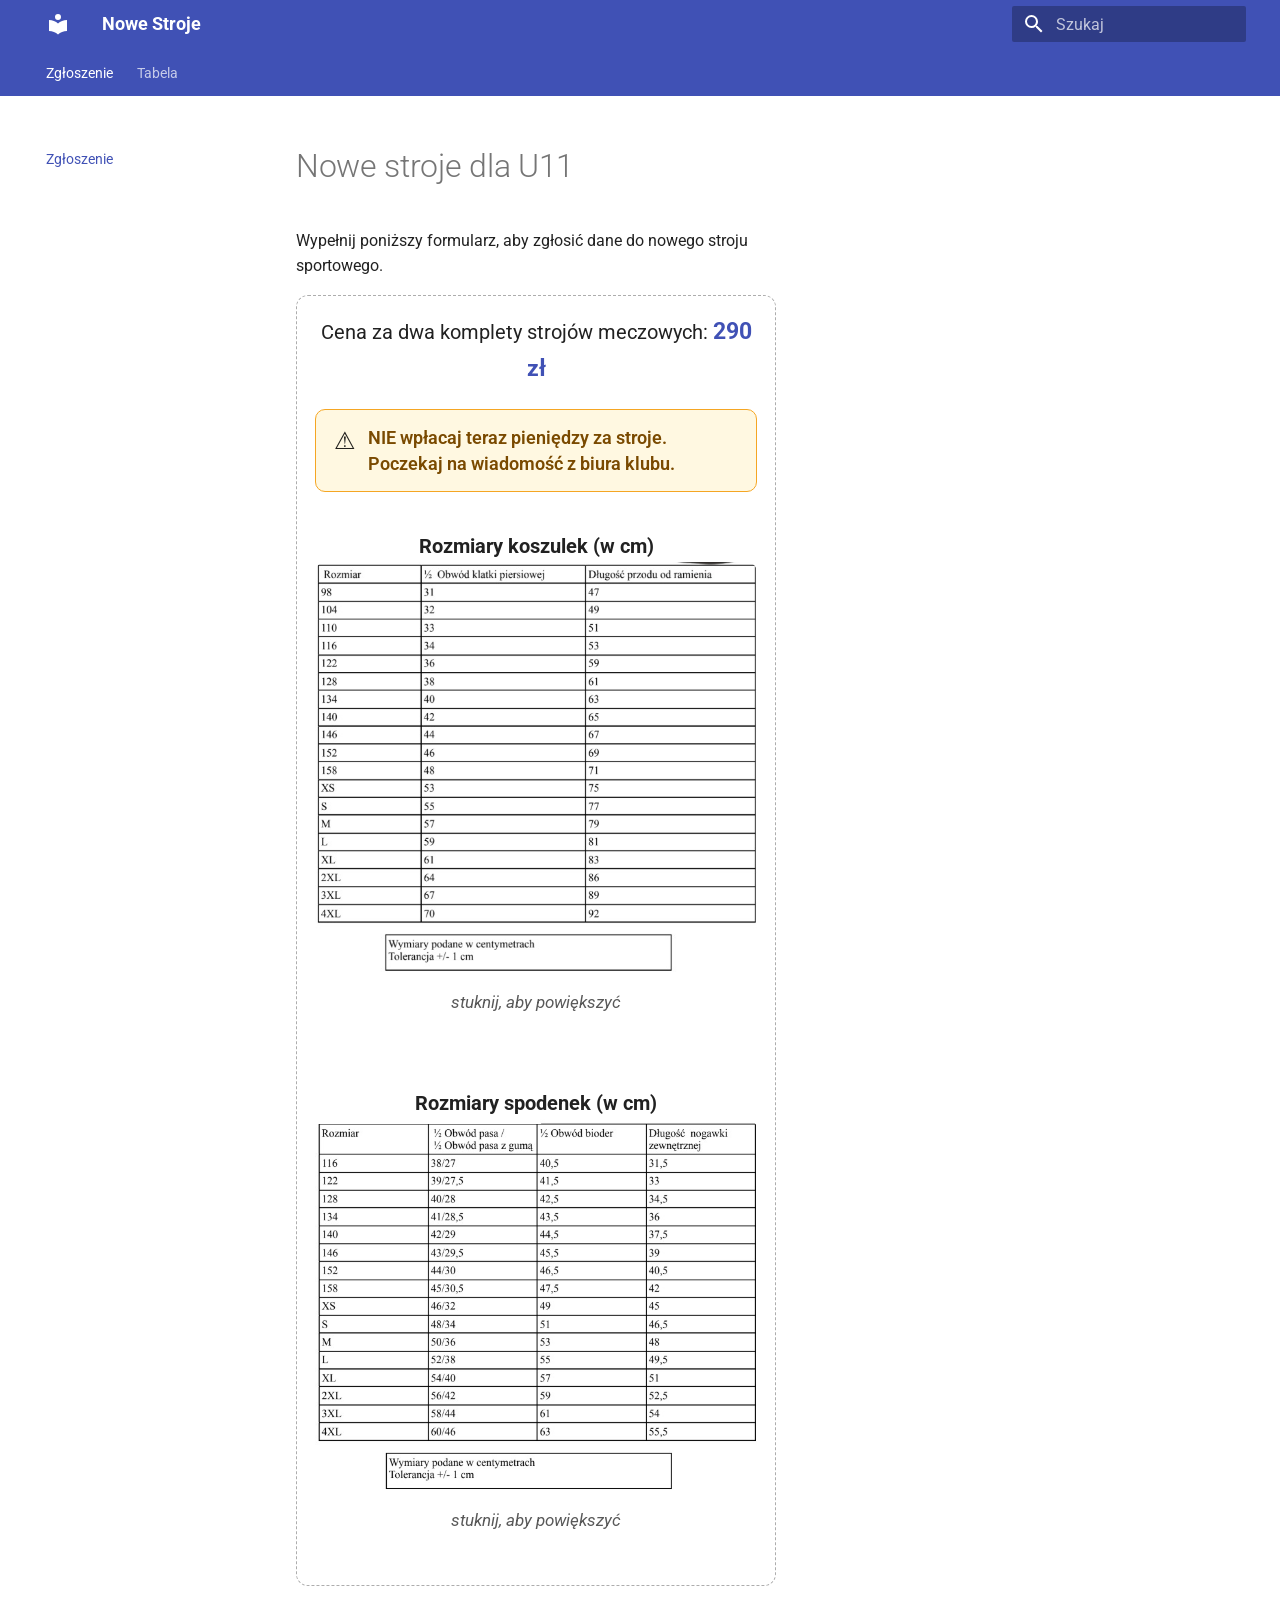
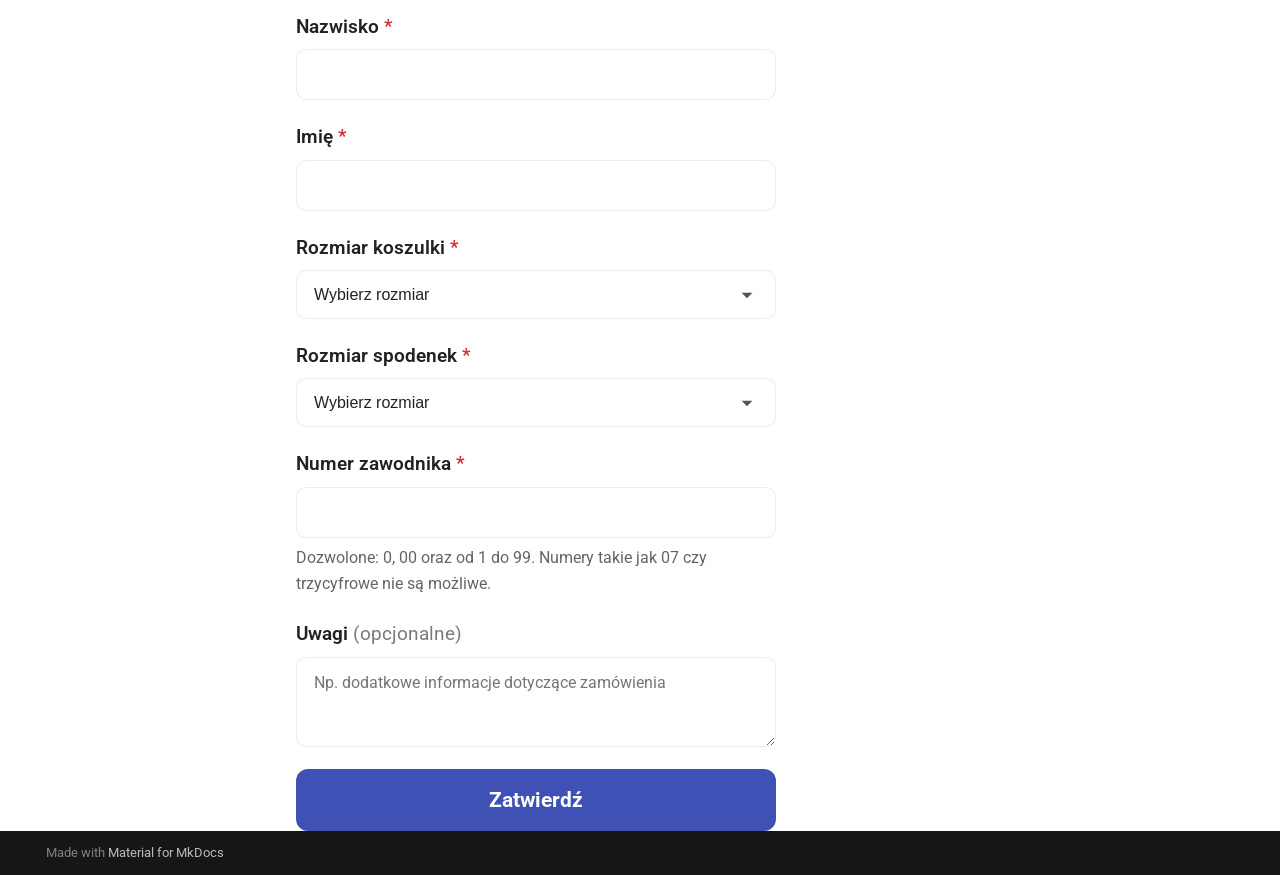
==== commit 75dda429: "Deployed c9de760 with MkDocs version: 1.6.1" ====
--- a/index.html
+++ b/index.html
@@ -76,7 +76,7 @@
     <div data-md-component="skip">
       
         
-        <a href="#nowe-stroje-dla-u15" class="md-skip">
+        <a href="#nowe-stroje-dla-u11" class="md-skip">
           Przejdź do treści
         </a>
       
@@ -338,7 +338,7 @@
                   
 
 
-<h1 id="nowe-stroje-dla-u15">Nowe stroje dla U15</h1>
+<h1 id="nowe-stroje-dla-u11">Nowe stroje dla U11</h1>
 <p>Wypełnij poniższy formularz, aby zgłosić dane do nowego stroju sportowego.</p>
 <div class="rozmiarowka-blok">
   <p class="rozmiarowka-cena">Cena za dwa komplety strojów meczowych: <strong>290 zł</strong></p>
@@ -349,13 +349,15 @@
   </div>
 
   <figure class="rozmiarowka-figura">
+    <p class="rozmiarowka-tytul">Rozmiary koszulek (w cm)</p>
     <img class="rozmiarowka-miniatura" data-lightbox src="img/rozmiarowka-koszulki.jpg" alt="Rozmiary koszulek">
-    <figcaption class="rozmiarowka-podpis">Rozmiary koszulek — stuknij, aby powiększyć</figcaption>
+    <figcaption class="rozmiarowka-podpis">stuknij, aby powiększyć</figcaption>
   </figure>
 
   <figure class="rozmiarowka-figura">
+    <p class="rozmiarowka-tytul">Rozmiary spodenek (w cm)</p>
     <img class="rozmiarowka-miniatura" data-lightbox src="img/rozmiarowka-spodenki.jpg" alt="Rozmiary spodenek">
-    <figcaption class="rozmiarowka-podpis">Rozmiary spodenek — stuknij, aby powiększyć</figcaption>
+    <figcaption class="rozmiarowka-podpis">stuknij, aby powiększyć</figcaption>
   </figure>
 </div>
 
@@ -375,6 +377,10 @@
     <label for="rozmiar-koszulki">Rozmiar koszulki <span class="wymagane">*</span></label>
     <select id="rozmiar-koszulki" name="rozmiar-koszulki" required>
       <option value="" disabled selected>Wybierz rozmiar</option>
+      <option value="116">116</option>
+      <option value="122">122</option>
+      <option value="128">128</option>
+      <option value="134">134</option>
       <option value="140">140</option>
       <option value="146">146</option>
       <option value="152">152</option>
@@ -394,6 +400,10 @@
     <label for="rozmiar-spodenek">Rozmiar spodenek <span class="wymagane">*</span></label>
     <select id="rozmiar-spodenek" name="rozmiar-spodenek" required>
       <option value="" disabled selected>Wybierz rozmiar</option>
+      <option value="116">116</option>
+      <option value="122">122</option>
+      <option value="128">128</option>
+      <option value="134">134</option>
       <option value="140">140</option>
       <option value="146">146</option>
       <option value="152">152</option>
@@ -411,7 +421,10 @@
 
   <div class="field">
     <label for="numer">Numer zawodnika <span class="wymagane">*</span></label>
-    <input type="number" id="numer" name="numer" inputmode="numeric" min="0" step="1" required>
+    <input type="text" id="numer" name="numer" inputmode="numeric" maxlength="2"
+           pattern="0|00|[1-9][0-9]?" autocomplete="off"
+           title="Dozwolone: 0, 00 oraz liczby od 1 do 99" required>
+    <span class="field-help">Dozwolone: 0, 00 oraz od 1 do 99. Numery takie jak 07 czy trzycyfrowe nie są możliwe.</span>
   </div>
 
   <div class="field">
--- a/css/extra.css
+++ b/css/extra.css
@@ -162,6 +162,13 @@
   border-radius: 10px;
   cursor: zoom-in;
   display: block;
+}
+
+.rozmiarowka-tytul {
+  margin: 0;
+  font-size: 1rem;
+  font-weight: 700;
+  text-align: center;
 }
 
 .rozmiarowka-podpis {
